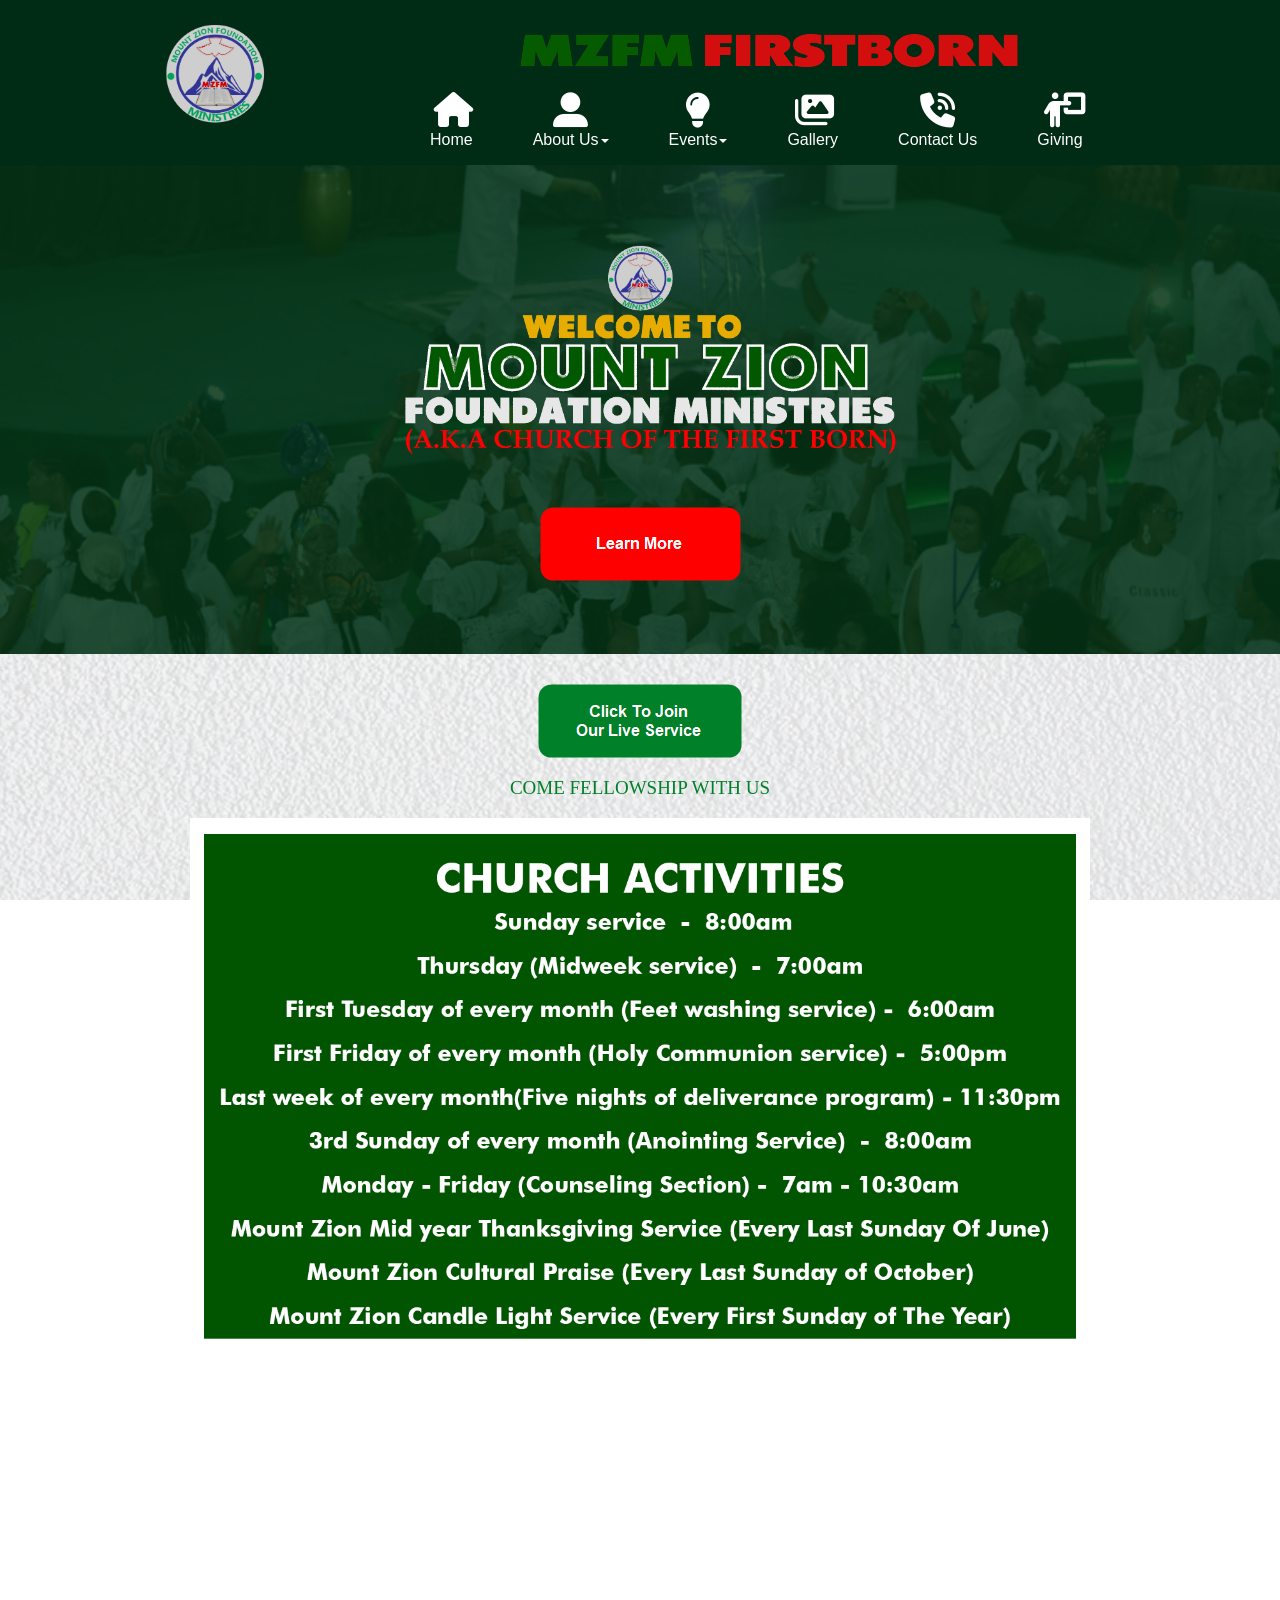
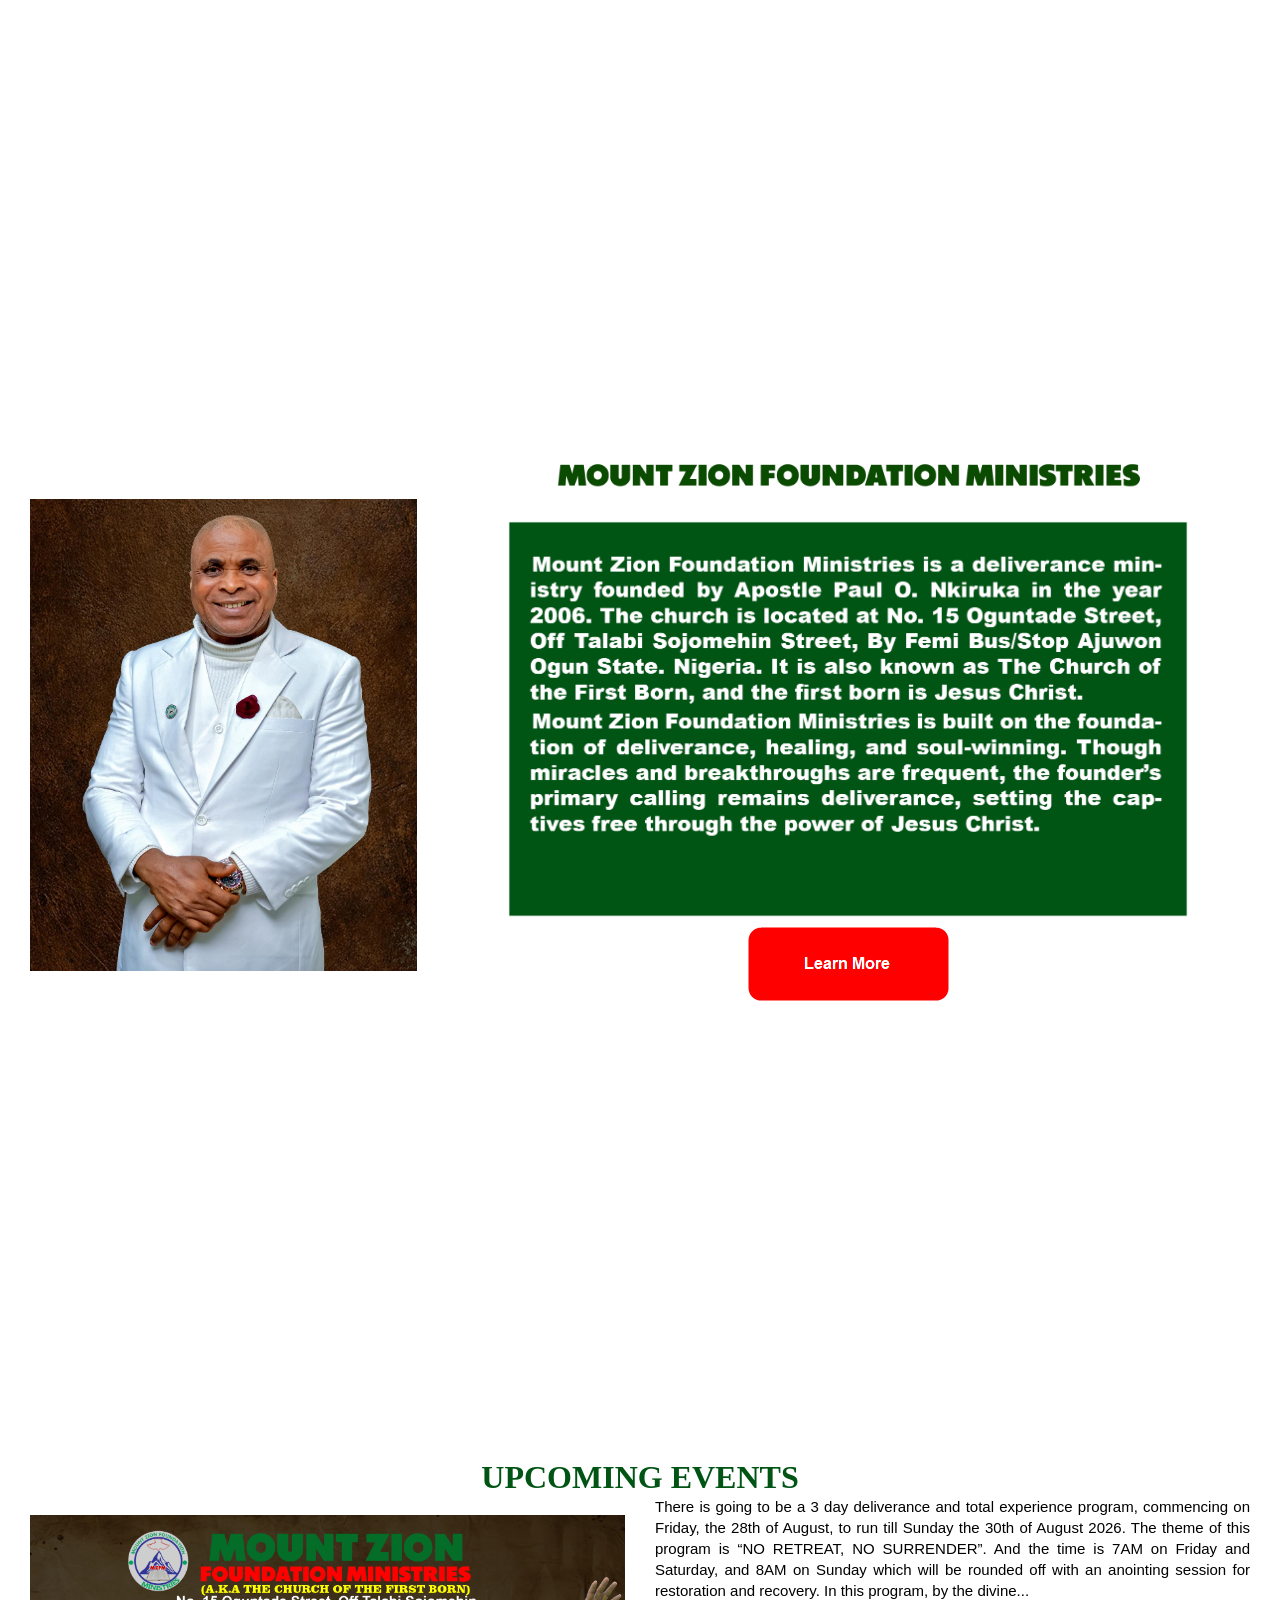
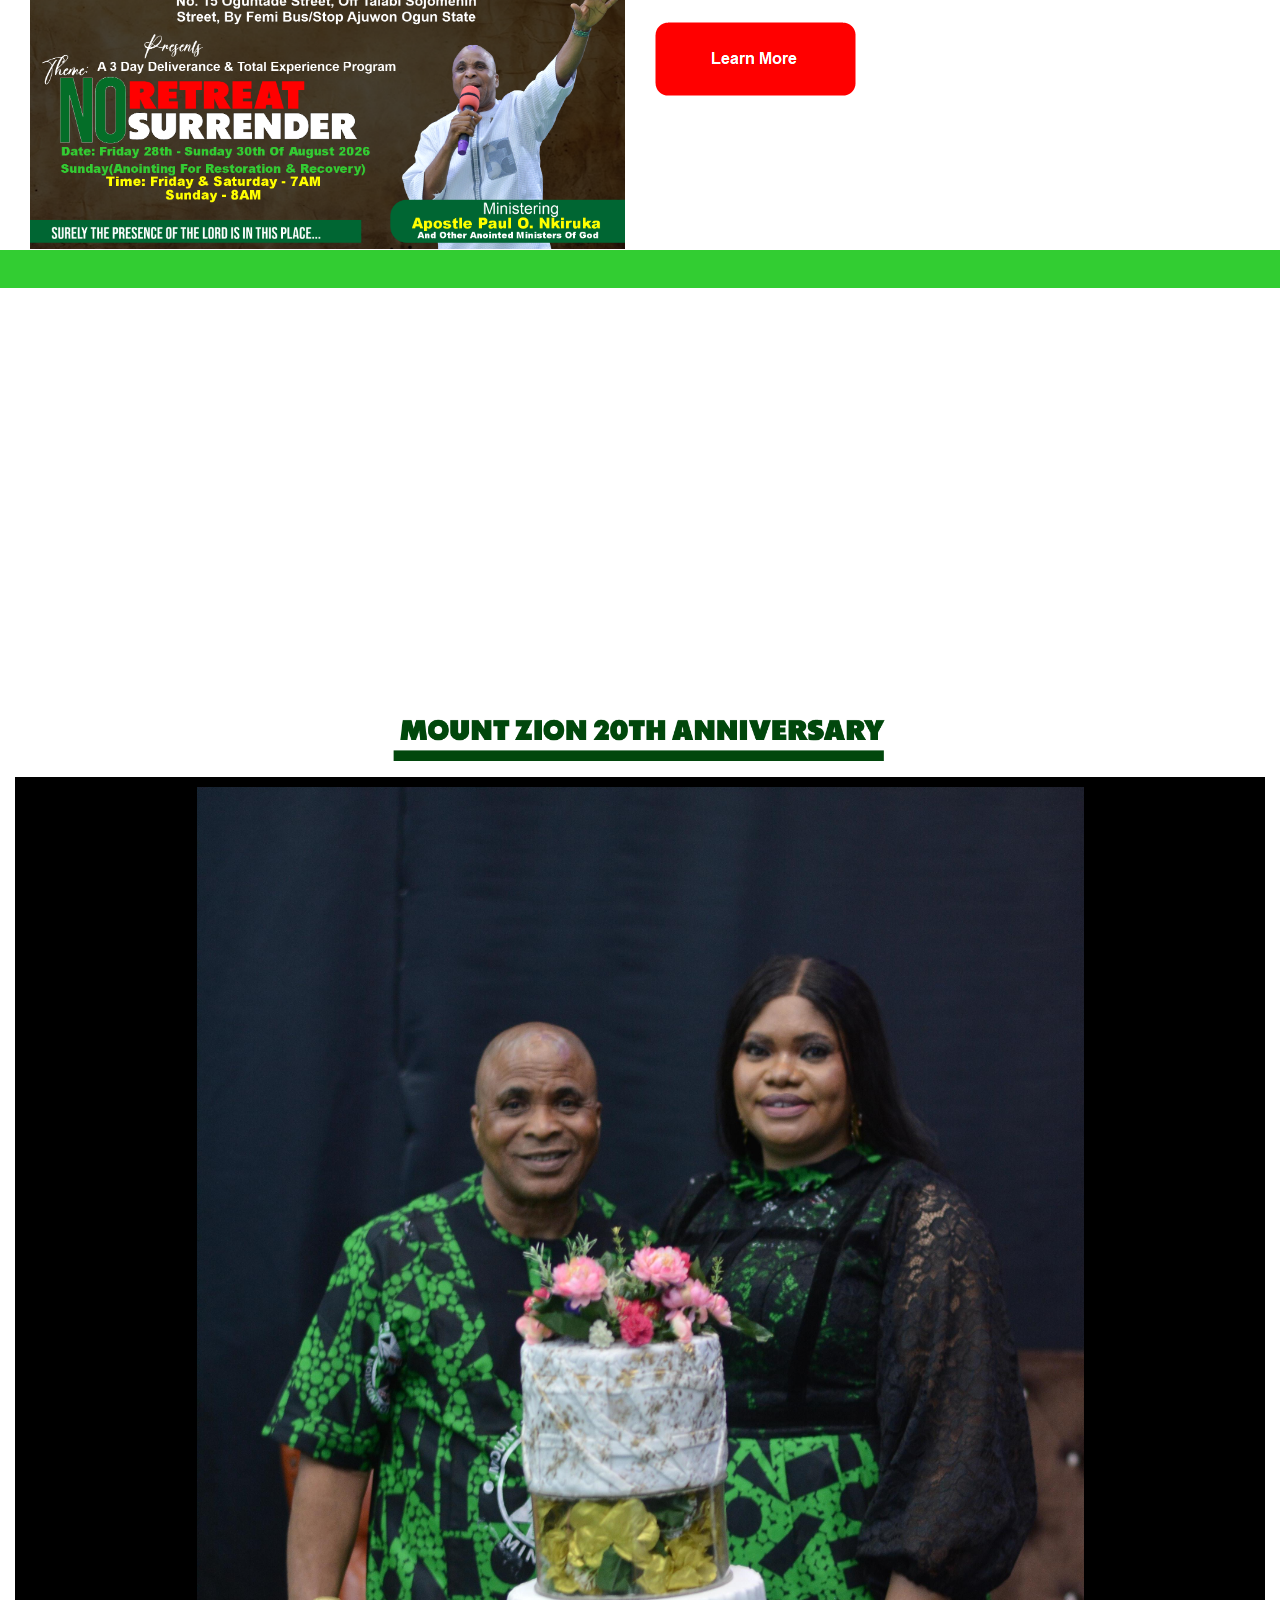
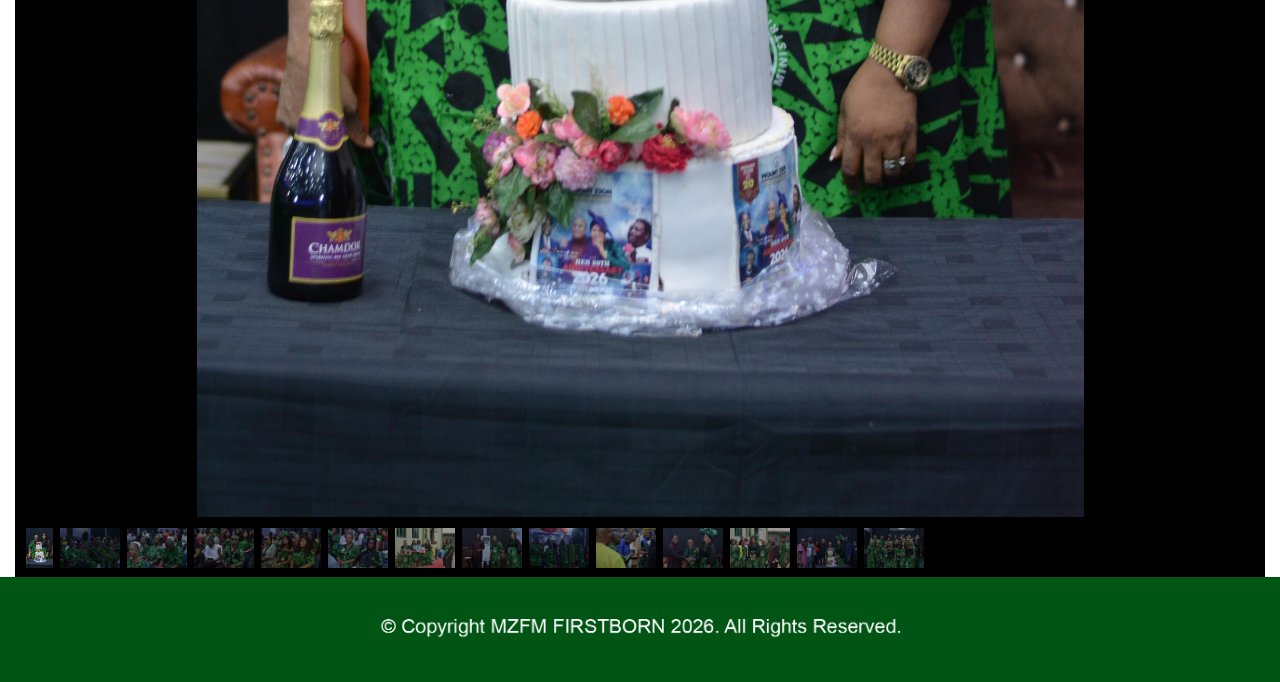
==== index.html @ 016ea7a8 "Update index.html" ====
<!doctype html>
<html>
<head>
<meta charset="utf-8">
<title>Home</title>
<meta name="generator" content="WYSIWYG Web Builder 20 - https://www.wysiwygwebbuilder.com">
<meta name="viewport" content="width=device-width, initial-scale=1.0">
<link href="fontawesome6.min.css" rel="stylesheet">
<link href="Church_Website_Responsive_Adjusted_55.css" rel="stylesheet">
<link href="index.css" rel="stylesheet">
<script src="jquery-3.7.1.min.js"></script>
<script src="wb.overlay.min.js"></script>
<script src="wb.parallax.min.js"></script>
<link rel="stylesheet" href="galleria/theme/galleria.classic.min.css">
<script src="galleria/galleria-1.5.4.min.js"></script>
<script src="galleria/theme/galleria.classic.min.js"></script>
<script src="wwb20.min.js"></script>
<script>
$(document).ready(function()
{
   $('#wb_Image10').addClass('visibility-hidden');
   $('#Image11').addClass('visibility-hidden');
   $('#Image5').addClass('visibility-hidden');
   $('#Image6').addClass('visibility-hidden');
   $('#OverlayMenu2-overlay').overlay({hideTransition:true});
   $('#OverlayMenu2').on('click', function(e)
   {
      $.overlay.toggle($('#OverlayMenu2-overlay'));
      return false;
   });
   $('#OverlayMenu1-overlay').overlay({hideTransition:true});
   $('#OverlayMenu1').on('click', function(e)
   {
      $.overlay.toggle($('#OverlayMenu1-overlay'));
      return false;
   });
   $('#wb_LayoutGrid17').parallax();
   $('#wb_LayoutGrid6').parallax();
   $('#wb_LayoutGrid7').parallax();
   $('#wb_LayoutGrid14').parallax();
   $("a[href*='#Bookmark1']").click(function(event)
   {
      event.preventDefault();
      $('html, body').stop().animate({ scrollTop: $('#wb_Bookmark1').offset().top }, 600, 'linear');
   });
   function onScrollBookmark1()
   {
      var $obj = $("#wb_Bookmark1");
      if (!$obj.hasClass("in-viewport") && $obj.inViewPort(false))
      {
         $obj.addClass("in-viewport");
         AnimateCss('wb_Image10', 'animate-fade-in-left', 0, 700);
         AnimateCss('Image11', 'animate-fade-in-right', 0, 800);
      }
   }
   onScrollBookmark1();
   $(window).scroll(function(event)
   {
      onScrollBookmark1();
   });
   $("a[href*='#Bookmark2']").click(function(event)
   {
      event.preventDefault();
      $('html, body').stop().animate({ scrollTop: $('#wb_Bookmark2').offset().top }, 600, 'linear');
   });
   function onScrollBookmark2()
   {
      var $obj = $("#wb_Bookmark2");
      if (!$obj.hasClass("in-viewport") && $obj.inViewPort(false))
      {
         $obj.addClass("in-viewport");
         AnimateCss('Image5', 'animate-fade-in-left', 0, 700);
         AnimateCss('Image6', 'animate-fade-in-right', 0, 800);
      }
   }
   onScrollBookmark2();
   $(window).scroll(function(event)
   {
      onScrollBookmark2();
   });
   $("a[data-rel='PhotoGallery1']").attr('rel', 'PhotoGallery1');
   $('#wb_PhotoGallery1 img').attr('title', '');$('#wb_PhotoGallery1').galleria({height:1.12});
});
</script>
</head>
<body>
<div id="PageHeader1">
<div id="PageHeader1_Container">
<div id="wb_Image1">
<a href="./index.html"><img src="images/Mount ZIon Logo.png" id="Image1" alt="" width="74" height="75"></a></div>
<div id="wb_Image2">
<a href="./index.html"><img src="images/Logo TEXT 333.png" id="Image2" alt="" width="538" height="124"></a></div>
<div id="wb_ResponsiveMenu1">
<label class="toggle" for="ResponsiveMenu1-submenu" id="ResponsiveMenu1-title"><span id="ResponsiveMenu1-icon"><span>&nbsp;</span><span>&nbsp;</span><span>&nbsp;</span></span></label>
<input type="checkbox" id="ResponsiveMenu1-submenu">
<ul class="ResponsiveMenu1" id="ResponsiveMenu1" role="menu">
<li role="menuitem"><a href="./index.html" class="nav-link"><i class="fa fa-home"></i><br>Home</a></li>
<li role="menuitem">
<label for="ResponsiveMenu1-submenu-0" class="toggle"><i class="fa fa-user-large"></i>About&nbsp;Us<span class="arrow-down"></span></label>
<a href="./About-Us.html" class="nav-link"><i class="fa fa-user-large"></i><br>About&nbsp;Us<span class="arrow-down"></span></a>
<input type="checkbox" id="ResponsiveMenu1-submenu-0">
<ul role="menu">
<li role="menuitem"><a href="./About-Us.html" class="nav-link">About&nbsp;Us</a></li>
<li role="menuitem"><a href="./Testimonies.html" class="nav-link">Testimonies</a></li>
</ul>
</li>
<li role="menuitem">
<label for="ResponsiveMenu1-submenu-1" class="toggle"><i class="fa fa-lightbulb"></i>Events<span class="arrow-down"></span></label>
<a href="./Events.html" class="nav-link"><i class="fa fa-lightbulb"></i><br>Events<span class="arrow-down"></span></a>
<input type="checkbox" id="ResponsiveMenu1-submenu-1">
<ul role="menu">
<li role="menuitem"><a href="./Events.html" class="nav-link">Events</a></li>
<li role="menuitem"><a href="./Video-Events.html" title="Live Events" class="nav-link">Live&nbsp;events</a></li>
<li role="menuitem"><a href="./Previous-Events.html" class="nav-link">Previous&nbsp;Events</a></li>
<li role="menuitem"><a href="./Daily-Nuggets.html" class="nav-link">Daily&nbsp;Nuggets</a></li>
</ul>
</li>
<li role="menuitem"><a href="./Gallery.html" class="nav-link"><i class="fa fa-images"></i><br>Gallery</a></li>
<li role="menuitem"><a href="./Contact-Us.html" class="nav-link"><i class="fa fa-phone-volume"></i><br>Contact&nbsp;Us</a></li>
<li role="menuitem"><a href="./Giving.html" class="nav-link"><i class="fa fa-person-chalkboard"></i><br>Giving</a></li>
</ul>
</div>
<div id="wb_OverlayMenu1">
<a href="#" id="OverlayMenu1">
<span class="line"></span>
<span class="line"></span>
<span class="line"></span>
</a>
</div>
<div id="wb_OverlayMenu2">
<a href="#" id="OverlayMenu2">
<span class="line"></span>
<span class="line"></span>
<span class="line"></span>
</a>
</div>
</div>
</div>

<div id="wb_LayoutGrid17">
<div id="LayoutGrid17">
<div class="row">
<div class="col-1">
<div class="col-1-padding">
<div id="wb_LayoutGrid4">
<div id="LayoutGrid4">
<div class="row">
<div class="col-1">
<div id="wb_Text20">
<span style="color:#000000;font-family:Arial;font-size:16px;"><br><br><br><br></span>
</div>
<div id="wb_Text1">
<span style="color:#000000;font-family:Arial;font-size:16px;"><br></span>
</div>
<div id="wb_Image12">
<img src="images/Website Intro.gif" id="Image12" alt="" width="964" height="542">
</div>
<div id="wb_Text15">
<span style="color:#000000;font-family:Arial;font-size:16px;"><br></span>
</div>
<div id="wb_Shape1">
<a href="./About-Us.html"><img src="images/img0001.png" id="Shape1" alt="" width="201" height="74"></a>
</div>
<div id="wb_Text2">
<span style="color:#000000;font-family:Arial;font-size:16px;"><br></span>
</div>
<div id="wb_Text3">
<span style="color:#000000;font-family:Arial;font-size:16px;"><br></span>
</div>
</div>
</div>
</div>
</div>
</div>
</div>
</div>
</div>
</div>
<div id="wb_LayoutGrid6">
<div id="LayoutGrid6-overlay"></div>
<div id="LayoutGrid6">
<div class="row">
<div class="col-1">
<div id="wb_Shape3">
<a href="./Video-Events.html"><img src="images/img0002.png" id="Shape3" alt="" width="204" height="74"></a>
</div>
<div id="wb_Text5">
<span style="color:#000000;font-family:Arial;font-size:16px;"><br></span>
</div>
<div id="wb_Text7">
<span style="color:#008029;font-family:'Arial Black';font-size:19px;">COME FELLOWSHIP WITH US </span>
</div>
<div id="wb_Text4">
<span style="color:#000000;font-family:Arial;font-size:16px;"><br></span>
</div>
<div id="wb_Image13">
<img src="images/Church Activities Image Update.png" id="Image13" alt="" width="994" height="590">
</div>
<div id="wb_Text19">
<span style="color:#000000;font-family:Arial;font-size:16px;"><br></span>
</div>
<!-- WEEKLY PRAYERS! -->
<div id="Html1">
<iframe width="315" height="576" src="https://www.youtube.com/embed/JrRjoQXyfzM" title="WEEKLY PRAYER 17TH AUGUST 2026" frameborder="0" allow="accelerometer; autoplay; clipboard-write; encrypted-media; gyroscope; picture-in-picture; web-share" referrerpolicy="strict-origin-when-cross-origin" allowfullscreen></iframe><div id="wb_Text18">
<span style="color:#000000;font-family:Arial;font-size:16px;"><br></span>
</div>
</div>
</div>
</div>
</div>
<div id="wb_LayoutGrid15">
<div id="LayoutGrid15">
<div class="row">
<div class="col-1">
<div id="wb_Bookmark2">
<div id="Bookmark2"></div>

</div>
<div id="wb_LayoutGrid5">
<div id="LayoutGrid5">
<div class="row">
<div class="col-1">
<div id="wb_Text14">
<span style="color:#000000;font-family:Arial;font-size:16px;"><br><br><br></span>
</div>
<div id="wb_Image14">
<img src="images/22jp9pdwg2.jpg" id="Image14" alt="" width="301" height="367">
</div>
</div>
<div class="col-2">
<div id="wb_Image7">
<img src="images/MZFM Text.png" id="Image7" alt="" width="632" height="72">
</div>
<div id="wb_Image15">
<img src="images/ABBBB.png" id="Image15" alt="" width="632" height="375">
</div>
<div id="wb_Shape2">
<a href="./About-Us.html" target="_blank"><img src="images/img0003.png" id="Shape2" alt="" width="201" height="74"></a>
</div>
</div>
</div>
</div>
</div>
</div>
</div>
</div>
</div>
<div id="wb_LayoutGrid7">
<div id="LayoutGrid7">
<div class="row">
<div class="col-1">
<div id="wb_Text12">
<span style="color:#000000;font-family:Arial;font-size:16px;"><br><br><br><br><br><br><br><br><br><br><br><br><br><br><br><br><br><br><br><br><br></span>
</div>
</div>
</div>
</div>
</div>
<div id="wb_LayoutGrid13">
<div id="LayoutGrid13">
<div class="row">
<div class="col-1">
<div id="wb_Text11">
<span style="color:#005414;font-family:Arial;font-size:32px;"><strong><br></strong></span><span style="color:#005414;font-family:'Arial Black';font-size:32px;"><strong>UPCOMING EVENTS</strong></span><span style="color:#005414;font-family:Arial;font-size:32px;"><strong><br></strong></span>
</div>
<div id="wb_Bookmark1">
<div id="Bookmark1"></div>

</div>
<div id="wb_LayoutGrid12">
<div id="LayoutGrid12">
<div class="row">
<div class="col-1">
<div id="wb_Text10">
<span style="color:#000000;font-family:Arial;font-size:16px;"><br></span>
</div>
<div id="wb_Image10">
<img src="images/No Retreat No Surrender Program.png" id="Image10" alt="" width="467" height="263">
</div>
</div>
<div class="col-2">
<div id="wb_Text9">
&nbsp;
</div>
<div id="wb_Text17">
<span style="color:#000000;font-family:Arial;font-size:15px;line-height:21px;">There is going to be a 3 day deliverance and total experience program, commencing on Friday, the 28th of August, to run till Sunday the 30th of August 2026. The theme of this program is “NO RETREAT, NO SURRENDER”. And the time is 7AM on Friday and Saturday, and 8AM on Sunday which will be rounded off with an anointing session for restoration and recovery. In this program, by the divine... <br> <br></span>
</div>
<div id="wb_Shape4">
<a href="./Events.html" target="_blank"><img src="images/img0004.png" id="Shape4" alt="" width="201" height="74"></a>
</div>
<div id="wb_Text8">
&nbsp;
</div>
<div id="wb_Text6">
<span style="color:#000000;font-family:Arial;font-size:16px;"><br><br></span>
</div>
</div>
</div>
</div>
</div>
</div>
</div>
</div>
</div>
<div id="wb_LayoutGrid16">
<div id="LayoutGrid16">
<div class="row">
<div class="col-1">
<div id="wb_Text16">
&nbsp;
</div>
<div id="wb_Text21">
&nbsp;
</div>
</div>
</div>
</div>
</div>
<div id="wb_LayoutGrid1">
<div id="LayoutGrid1">
<div class="row">
<div class="col-1">
<div id="wb_Text23">
<span style="color:#000000;font-family:Arial;font-size:16px;"><br><br></span>
</div>
<!--<div id="wb_Image3">
<img src="images/Anointing Service for August.jpg" id="Image3" alt="" width="994" height="1290">
</div>
<div id="wb_Text22">
<span style="background-color:#FFFFFF;color:#000000;font-family:Arial;font-size:20px;line-height:30px;"><br>Join Us this Sunday by 8am for our anointing service for the month of August. While coming, bring a bottle of olive oil and other items you may want to consecrate . As you fellowship with us, may God grant you a dumbfounding testimony in Jesus' name Amen! Remain blessed.<br><br></span>
</div>-->
</div>
</div>
</div>
</div>
<div id="wb_LayoutGrid14">
<div id="LayoutGrid14">
<div class="row">
<div class="col-1">
<div id="wb_Text13">
<span style="color:#000000;font-family:Arial;font-size:16px;"><br><br><br><br><br><br><br><br><br><br><br><br><br><br><br><br><br><br><br><br><br><br></span>
</div>
</div>
</div>
</div>
</div>
<div id="wb_LayoutGrid8">
<div id="LayoutGrid8">
<div class="row">
<div class="col-1">
<div id="wb_Image8">
<img src="images/20TH Anni Text Head.png" id="Image8" alt="" width="994" height="138">
</div>
</div>
</div>
</div>
</div>
<div id="wb_LayoutGrid9">
<div id="LayoutGrid9">
<div class="row">
<div class="col-1">
<div id="wb_PhotoGallery1">
<div id="PhotoGallery1">
<div class="thumbnails">
<div class="thumbnail">
<a href="images/DSC_1077.JPG" data-rel=""><img alt="" src="images/DSC_1077.JPG" class="image" width="325" height="217"></a>
</div>
<div class="thumbnail">
<a href="images/DSC_0017.JPG" data-rel=""><img alt="" src="images/DSC_0017.JPG" class="image" width="325" height="217"></a>
</div>
<div class="thumbnail">
<a href="images/DSC_0024.JPG" data-rel=""><img alt="" src="images/DSC_0024.JPG" class="image" width="325" height="217"></a>
</div>
<div class="clearfix visible-col3"></div>
<div class="thumbnail">
<a href="images/DSC_0029.JPG" data-rel=""><img alt="" src="images/DSC_0029.JPG" class="image" width="325" height="217"></a>
</div>
<div class="thumbnail">
<a href="images/DSC_0033.JPG" data-rel=""><img alt="" src="images/DSC_0033.JPG" class="image" width="325" height="217"></a>
</div>
<div class="thumbnail">
<a href="images/DSC_0052.JPG" data-rel=""><img alt="" src="images/DSC_0052.JPG" class="image" width="325" height="217"></a>
</div>
<div class="clearfix visible-col3"></div>
<div class="thumbnail">
<a href="images/DSC_0069.JPG" data-rel=""><img alt="" src="images/DSC_0069.JPG" class="image" width="325" height="217"></a>
</div>
<div class="thumbnail">
<a href="images/DSC_0339.JPG" data-rel=""><img alt="" src="images/DSC_0339.JPG" class="image" width="325" height="217"></a>
</div>
<div class="thumbnail">
<a href="images/DSC_0539.JPG" data-rel=""><img alt="" src="images/DSC_0539.JPG" class="image" width="325" height="217"></a>
</div>
<div class="clearfix visible-col3"></div>
<div class="thumbnail">
<a href="images/DSC_0764.JPG" data-rel=""><img alt="" src="images/DSC_0764.JPG" class="image" width="325" height="217"></a>
</div>
<div class="thumbnail">
<a href="images/DSC_0992.JPG" data-rel=""><img alt="" src="images/DSC_0992.JPG" class="image" width="325" height="217"></a>
</div>
<div class="thumbnail">
<a href="images/DSC_1016.JPG" data-rel=""><img alt="" src="images/DSC_1016.JPG" class="image" width="325" height="217"></a>
</div>
<div class="clearfix visible-col3"></div>
<div class="thumbnail">
<a href="images/DSC_1054.JPG" data-rel=""><img alt="" src="images/DSC_1054.JPG" class="image" width="325" height="217"></a>
</div>
<div class="thumbnail">
<a href="images/DSC_1071.JPG" data-rel=""><img alt="" src="images/DSC_1071.JPG" class="image" width="325" height="217"></a>
</div>
<div class="clearfix visible-col3"></div>
</div>
</div>
</div>
</div>
</div>
</div>
</div>
<div id="wb_LayoutGrid10">
<div id="LayoutGrid10">
<div class="row">
<div class="col-1">
<div id="wb_Image9">
<img src="images/copyright.png" id="Image9" alt="" width="994" height="82">
</div>
</div>
</div>
</div>
</div>
<div id="OverlayMenu2-overlay">
<div class="OverlayMenu2">
<ul class="drilldown-menu" role="menu">
<li><a role="menuitem" href="./index.html" class="OverlayMenu2-effect">Home</a></li>
<li><a role="menuitem" href="./About-Us.html" title="About Us" class="OverlayMenu2-effect">About&nbsp;Us</a></li>
<li><a role="menuitem" href="./Testimonies.html" title="Testimonies" class="OverlayMenu2-effect">Testimonies</a></li>
<li><a role="menuitem" href="./Events.html" title="Events" class="OverlayMenu2-effect">Events</a></li>
<li><a role="menuitem" href="./Video-Events.html" title="Live Events" class="OverlayMenu2-effect">Live&nbsp;Events</a></li>
<li><a role="menuitem" href="./Previous-Events.html" title="Previous Events" class="OverlayMenu2-effect">Previous&nbsp;Events</a></li>
<li><a role="menuitem" href="./Daily-Nuggets.html" title="Daily Nuggets" class="OverlayMenu2-effect">Daily&nbsp;Nuggets</a></li>
<li><a role="menuitem" href="./Gallery.html" title="Gallery" class="OverlayMenu2-effect">Gallery</a></li>
<li><a role="menuitem" href="./Contact-Us.html" title="Contact Us" class="OverlayMenu2-effect">Contact&nbsp;Us</a></li>
<li><a role="menuitem" href="./Giving.html" title="Giving" class="OverlayMenu2-effect">Giving</a></li>
   </ul>
</div>
<a class="close-button" id="OverlayMenu2-close" href="#" role="button" aria-hidden="true"><span></span></a>
</div>
<div id="OverlayMenu1-overlay">
<div class="OverlayMenu1">
<ul class="drilldown-menu" role="menu">
<li><a role="menuitem" href="./index.html" class="OverlayMenu1-effect">Home</a></li>
<li><a role="menuitem" href="./About-Us.html" title="About Us" class="OverlayMenu1-effect">About&nbsp;Us</a></li>
<li><a role="menuitem" href="./Testimonies.html" title="Testimonies" class="OverlayMenu1-effect">Testimonies</a></li>
<li><a role="menuitem" href="./Events.html" title="Events" class="OverlayMenu1-effect">Events</a></li>
<li><a role="menuitem" href="./Video-Events.html" title="Live Events" class="OverlayMenu1-effect">Live&nbsp;Events</a></li>
<li><a role="menuitem" href="./Previous-Events.html" title="Previous Events" class="OverlayMenu1-effect">Previous&nbsp;Events</a></li>
<li><a role="menuitem" href="./Daily-Nuggets.html" title="Daily Nuggets" class="OverlayMenu1-effect">Daily&nbsp;Nuggets</a></li>
<li><a role="menuitem" href="./Gallery.html" title="Gallery" class="OverlayMenu1-effect">Gallery</a></li>
<li><a role="menuitem" href="./Contact-Us.html" title="Contact Us" class="OverlayMenu1-effect">Contact&nbsp;Us</a></li>
<li><a role="menuitem" href="./Giving.html" title="Giving" class="OverlayMenu1-effect">Giving</a></li>
   </ul>
</div>
<a class="close-button" id="OverlayMenu1-close" href="#" role="button" aria-hidden="true"><span></span></a>
</div>
</body>
</html>
---- Church_Website_Responsive_Adjusted_55.css ----
@keyframes animate-fade-in-left
{
   0% { transform: translate(-100px,0px) rotate(0deg) ; opacity: 0;  }
   100% { transform: translate(0px,0px) rotate(0deg) ; opacity: 1;  }
}
@keyframes animate-fade-in-right
{
   0% { transform: translate(100px,0px) rotate(0deg) ; opacity: 0;  }
   100% { transform: translate(0px,0px) rotate(0deg) ; opacity: 1;  }
}
@keyframes animate-fade-in-up
{
   0% { transform: translate(0px,100px) rotate(0deg) ; opacity: 0;  }
   100% { transform: translate(0px,0px) rotate(0deg) ; opacity: 1;  }
}
h1, .h1
{
   font-family: Arial;
   font-weight: bold;
   font-size: 32px;
   text-decoration: none;
   color: #000000;
   --color: #000000;
   background-color: transparent;
   margin: 0 0 0 0;
   padding: 0 0 0 0;
   display: inline-block;
}
h2, .h2
{
   font-family: Arial;
   font-weight: bold;
   font-size: 27px;
   text-decoration: none;
   color: #000000;
   --color: #000000;
   background-color: transparent;
   margin: 0 0 0 0;
   padding: 0 0 0 0;
   display: inline-block;
}
h3, .h3
{
   font-family: Arial;
   font-weight: bold;
   font-size: 24px;
   text-decoration: none;
   color: #000000;
   --color: #000000;
   background-color: transparent;
   margin: 0 0 0 0;
   padding: 0 0 0 0;
   display: inline-block;
}
h4, .h4
{
   font-family: Arial;
   font-weight: bold;
   font-size: 21px;
   font-style: italic;
   text-decoration: none;
   color: #000000;
   --color: #000000;
   background-color: transparent;
   margin: 0 0 0 0;
   padding: 0 0 0 0;
   display: inline-block;
}
h5, .h5
{
   font-family: Arial;
   font-weight: bold;
   font-size: 19px;
   text-decoration: none;
   color: #000000;
   --color: #000000;
   background-color: transparent;
   margin: 0 0 0 0;
   padding: 0 0 0 0;
   display: inline-block;
}
h6, .h6
{
   font-family: Arial;
   font-weight: bold;
   font-size: 16px;
   text-decoration: none;
   color: #000000;
   --color: #000000;
   background-color: transparent;
   margin: 0 0 0 0;
   padding: 0 0 0 0;
   display: inline-block;
}
.CustomStyle
{
   font-family: "Courier New";
   font-weight: bold;
   font-size: 16px;
   text-decoration: none;
   color: #2E74B5;
   --color: #2E74B5;
   background-color: transparent;
}
@media only screen and (min-width: 1024px)
{
}
@media only screen and (min-width: 1024px) and (max-width: 1023px)
{
}
@media only screen and (min-width: 480px) and (max-width: 1023px)
{
}
@media only screen and (max-width: 479px)
{
}
---- index.css ----
body
{
   background-color: #FFFFFF;
   color: #000000;
   font-family: Arial;
   font-weight: normal;
   font-size: 16px;
   line-height: 1.1875;
   margin: 0;
   padding: 0;
}
.visibility-hidden
{
   visibility: hidden;
}
#PageHeader1
{
   background-color: #002B15;
   background-image: none;
   border-radius: 0px;
   box-sizing: border-box;
}
#wb_Image1
{
   vertical-align: top;
}
#Image1
{
   border: 0px solid #000000;
   border-radius: 0px;
   box-sizing: border-box;
   padding: 0;
   margin: 0;
   left: 0;
   top: 0;
   width: 100%;
   height: 100%;
}
#wb_Image2
{
   vertical-align: top;
}
#Image2
{
   border: 0px solid #000000;
   border-radius: 0px;
   box-sizing: border-box;
   padding: 0;
   margin: 0;
   left: 0;
   top: 0;
   width: 100%;
   height: 100%;
}
#wb_ResponsiveMenu1
{
   display: block;
   font-family: Arial;
   font-weight: normal;
   text-align: left;
   width: 100%;
}
#ResponsiveMenu1
{
   background-color: rgba(13,110,253,0.00);
   height: 84px;
}
#wb_ResponsiveMenu1 ul
{
   list-style: none;
   margin: 0;
   padding: 0;
   position: relative;
}
#wb_ResponsiveMenu1 ul:after
{
   clear: both;
   content: "";
   display: block;
}
#wb_ResponsiveMenu1 ul li
{
   border-radius: 0;
   display: list-item;
   float: left;
   list-style: none;
   z-index: 9999;
}
#wb_ResponsiveMenu1 ul li i
{
   font-size: 35px;
   width: 35px;
   margin-bottom: 2px;
}
#wb_ResponsiveMenu1 ul li a
{
   background-color: rgba(13,110,253,0.00);
   color: #FFFFFF;
   font-family: Arial;
   font-weight: normal;
   font-size: 16px;
   font-style: normal;
   text-decoration: none;
   text-transform: none;
   padding: 15px 30px 15px 30px;
   text-align: center;
}
#wb_ResponsiveMenu1 > ul > li > a 
{
   height: 54px;
}
.ResponsiveMenu1 a 
{
   display: block;
}
#wb_ResponsiveMenu1 li:hover > a, #wb_ResponsiveMenu1 li .active
{
   background-color: rgba(0,43,21,0.00);
   color: #FFFF00;
}
#wb_ResponsiveMenu1 ul ul
{
   display: none;
   position: absolute;
   top: 84px;
}
#wb_ResponsiveMenu1 ul li:hover > ul
{
   display: list-item;
}
#wb_ResponsiveMenu1 ul ul li 
{
   float: none;
   position: relative;
   width: 219px;
}
#wb_ResponsiveMenu1 ul ul li a
{
   background-color: #002B15;
   border: 0px solid #0D6EFD;
   color: #FFFFFF;
}
#wb_ResponsiveMenu1 ul ul li:hover > a, #wb_ResponsiveMenu1 ul ul li .active
{
   background-color: #002B15;
   color: #FFFF00;
}
#wb_ResponsiveMenu1 ul ul li i 
{
   margin-right: 11px;
   vertical-align: middle;
}
#wb_ResponsiveMenu1 ul ul li a 
{
   padding-top: 15px;
   padding-right: 20px;
   padding-bottom: 15px;
   text-align: left;
   vertical-align: middle;
}
#wb_ResponsiveMenu1 ul ul ul li 
{
   left: 219px;
   position: relative;
   top: -84px;
}
#wb_ResponsiveMenu1 .arrow-down 
{
   display: inline-block;
   width: 0;
   height: 0;
   margin-left: 2px;
   vertical-align: middle;
   border-top: 4px solid #FFFFFF;
   border-right: 4px solid transparent;
   border-left: 4px solid transparent;
   border-bottom: 0 dotted;
}
#wb_ResponsiveMenu1 .arrow-left 
{
   display: inline-block;
   width: 0;
   height: 0;
   margin-left: 2px;
   vertical-align: middle;
   border-left: 4px solid #FFFFFF;
   border-top: 4px solid transparent;
   border-bottom: 4px solid transparent;
   border-right: 0 dotted;
}
#wb_ResponsiveMenu1 li:hover > a .arrow-down, #wb_ResponsiveMenu1 li .active .arrow-down
{ 
   border-top-color: #FFFF00;
}
#wb_ResponsiveMenu1 ul ul li:hover > a .arrow-left, #wb_ResponsiveMenu1 ul ul li .active .arrow-left
{ 
   border-left-color: #FFFF00;
}
#wb_ResponsiveMenu1 .toggle,[id^=ResponsiveMenu1-submenu]
{
   display: none;
}
@media all and (max-width:800px) 
{
#wb_ResponsiveMenu1
{
   margin: 0;
   text-align: left;
}
#wb_ResponsiveMenu1 ul li a, #wb_ResponsiveMenu1 .toggle
{
   font-size: 16px;
   font-weight: normal;
   font-style: normal;
   text-decoration: none;
   text-transform: none;
   padding: 15px 20px 15px 20px;
}
#wb_ResponsiveMenu1 .toggle + a
{
   display: none !important;
}
.ResponsiveMenu1 
{
   display: none;
   z-index: 9999;
}
#ResponsiveMenu1 
{
   background-color: transparent;
}
#wb_ResponsiveMenu1 > ul > li > a 
{
   height: auto !important;
   margin: 0;
}
#wb_ResponsiveMenu1 .toggle 
{
   display: block;
   background-color: rgba(13,110,253,0.00);
   color: #FFFFFF;
   padding: 0 20px 0 20px;
   line-height: 65px;
   text-decoration: none;
   border: none;
}
#wb_ResponsiveMenu1 .toggle:hover
{
   background-color: rgba(0,43,21,0.00);
   color: #FFFF00;
}
[id^=ResponsiveMenu1-submenu]:checked + ul 
{
   display: block !important;
}
#ResponsiveMenu1-title
{
   height: 84px !important;
   line-height: 84px !important;
   text-align: right;
}
#wb_ResponsiveMenu1 ul li 
{
   display: block;
   width: 100% !important;
   text-align: center;
}
#wb_ResponsiveMenu1 ul ul .toggle,
#wb_ResponsiveMenu1 ul ul a 
{
   padding: 0 40px;
}
#wb_ResponsiveMenu1 a:hover,
#wb_ResponsiveMenu1 ul ul ul a 
{
   background-color: #002B15;
   color: #FFFFFF;
}
#wb_ResponsiveMenu1 ul li ul li .toggle,
#wb_ResponsiveMenu1 ul ul a 
{
   background-color: #002B15;
   color: #FFFFFF;
}
#wb_ResponsiveMenu1 ul ul ul a 
{
   padding: 15px 20px 15px 60px;
}
#wb_ResponsiveMenu1 ul li a 
{
   text-align: center;
}
#wb_ResponsiveMenu1 ul li a br 
{
   display: none;
}
#wb_ResponsiveMenu1 ul li i 
{
   margin-right: 11px;
}
#wb_ResponsiveMenu1 ul ul 
{
   float: none;
   position: static;
}
#wb_ResponsiveMenu1 ul ul li:hover > ul,
#wb_ResponsiveMenu1 ul li:hover > ul 
{
   display: none;
}
#wb_ResponsiveMenu1 ul ul li 
{
   display: block;
   width: 100%;
}
#wb_ResponsiveMenu1 ul ul ul li 
{
   position: static;
}
#ResponsiveMenu1-icon 
{
   display: block;
   position: absolute;
   left: 30px;
   top: 30px;
   user-select: none;
}
#ResponsiveMenu1-icon span 
{
   display: block;
   margin-top: 4px;
   height: 2px;
   background-color: #FFFFFF;
   color: #FFFFFF;
   width: 24px;
}
#wb_ResponsiveMenu1 ul li ul li .toggle:hover
{
   background-color: #002B15;
   color: #FFFF00;
}
#wb_ResponsiveMenu1 .toggle .arrow-down 
{
   border-top-color: #FFFFFF;
}
#wb_ResponsiveMenu1 .toggle:hover .arrow-down, #wb_ResponsiveMenu1 li .active .arrow-down
{
   border-top-color: #FFFF00;
}
#wb_ResponsiveMenu1 ul li ul li .toggle .arrow-down 
{
   border-top-color: #FFFFFF;
}
#wb_ResponsiveMenu1 ul li ul li .toggle:hover .arrow-down, #wb_ResponsiveMenu1 ul li ul li .active .arrow-down
{
   border-top-color: #FFFF00;
}
}
#wb_OverlayMenu2
{
   margin: 0;
}
#OverlayMenu2
{
   background-color: #0D6EFD;
   background-image: none;
   border: 0px solid #0D6EFD;
   border-radius: 0px;
   cursor: pointer;
   user-select: none;
}
#OverlayMenu2:hover
{
   background-color: #0B5ED7;
   background-image: none;
   border-color: #0A58CA;
}
#OverlayMenu2
{
   display: block;
   width: 118px;
   height: 90px;
   position: absolute;
   overflow: hidden;
}
#OverlayMenu2 .line
{
   width: 25px;
   border-radius: 2px;
   height: 5px;
   background: #FFFFFF;
   display: block;
   margin: 5px auto;
   transition: all 500ms linear;
}
#OverlayMenu2 .line:first-child
{
   margin-top: 32px;
}
#OverlayMenu2-close
{
   background: transparent;
   font-size: 10px;
   height: 2.8em; 
   outline: none;
   position: absolute;
   right: 10px;
   text-align: left;
   top: 10px;
   width: 3em; 
}
#OverlayMenu2-close:before, #OverlayMenu2-close:after
{
   background: #FFFFFF;
   content: "";
   display: block;
   height: 0.6em;
   left: 0;
   opacity: 1;
   position: absolute;
   top: 0;
   width: 100%;
}
#OverlayMenu2-close span
{
   background: #FFFFFF;
   height: 0.6em;
   margin-top: -0.3em;
   position: absolute;
   top: 50%;
   transform-origin: 50% 50%;
   width: 100%;
}
#OverlayMenu2-close span::after
{
   background: #FFFFFF;
   content: "";
   display: block;
   height: 0.6em;
   position: absolute;
   transform-origin: 50% 50%;
   width: 100%;
}
#OverlayMenu2-close:before
{
   margin-top: -0.3em;
   opacity: 0;
   top: 50%;
}
#OverlayMenu2-close:after
{
   bottom: 50%;
   opacity: 0;
}
#OverlayMenu2-close span
{
   background: #FFFFFF;
   transform: rotate(-45deg);
}
#OverlayMenu2-close span:after
{
   background: #FFFFFF;
   transform: rotate(-90deg);
}
#OverlayMenu2-overlay
{
   display: flex;
   align-items: center;
   justify-content: center;
   height: 100%;
   left: 0;
   overflow-y: auto;
   position: fixed;
   top: 0;
   width: 100%;
   z-index: -1;
   background-color: rgba(13,110,253,0.87);
}
#OverlayMenu2-overlay ul
{
   font-family: Arial;
   font-weight: normal;
   font-style: normal;
   font-size: 19px;
   text-decoration: none;
   text-transform: none;
   list-style: none;
   margin: 0;
   padding: 0;
}
.OverlayMenu2
{
   display: flex;
   justify-content: center;
   align-items: center;
   flex-direction: row;
   width: 100%;
   max-width: 970px;
}
.OverlayMenu2 a
{
   text-decoration: none;
}
.OverlayMenu2 ul
{
   list-style: none;
   padding: 0;
   text-align: center;
}
.OverlayMenu2 li
{
   position: relative;
}
.OverlayMenu2 li a
{
   display: block;
   position: relative;
   padding: 10px 15px 10px 15px;
   color: #FFFFFF;
   outline: none;
}
.OverlayMenu2 li a:hover
{
   color: #FFFFFF;
   background-color: #0B5ED7;
}
#OverlayMenu2-overlay
{
   visibility: hidden;
   width: 0;
   left: 50%;
   transform: translateX(-50%);
   transition: width 400ms 0.3s, visibility 0s 700ms;
}
#OverlayMenu2-overlay.show
{
   visibility: visible;
   width: 100%;
   transition: width 400ms;
}
#OverlayMenu2-overlay .OverlayMenu2
{
   opacity: 0;
   transition: opacity 0.3s 400ms;
}
#OverlayMenu2-overlay.show .OverlayMenu2
{
   opacity: 1;
   transition-delay: 400ms;
}
#OverlayMenu2-overlay.hide .OverlayMenu2
{
   transition-delay: 0s;
}
#OverlayMenu2-overlay .overlay-icon
{
   margin: 0 10px 0 0 ;
}
#OverlayMenu2-social
{
   padding: 40px 0 0 0;
}
#OverlayMenu2-social .social-icon 
{
   border-radius: 50%;
   background-color: #FFFFFF;
   color: #0D6EFD;
   display: inline-block;
   font-size: 19px;
   margin: 0 .5em;
   padding: 7px;
   transition: all .2s linear 0s;
   width: 19px;
}
#OverlayMenu2-social .social-icon:hover 
{
   background-color: #FFFFFF;
   color: #0B5ED7;
}
.OverlayMenu2-effect
{
   transition: all 500ms linear;
}
#wb_OverlayMenu1
{
   margin: 0;
}
#OverlayMenu1
{
   background-color: #0D6EFD;
   background-image: none;
   border: 0px solid #0D6EFD;
   border-radius: 0px;
   cursor: pointer;
   user-select: none;
}
#OverlayMenu1:hover
{
   background-color: #0B5ED7;
   background-image: none;
   border-color: #0A58CA;
}
#OverlayMenu1
{
   display: block;
   width: 118px;
   height: 90px;
   position: absolute;
   overflow: hidden;
}
#OverlayMenu1 .line
{
   width: 25px;
   border-radius: 2px;
   height: 5px;
   background: #FFFFFF;
   display: block;
   margin: 5px auto;
   transition: all 500ms linear;
}
#OverlayMenu1 .line:first-child
{
   margin-top: 32px;
}
#OverlayMenu1-close
{
   background: transparent;
   font-size: 10px;
   height: 2.8em; 
   outline: none;
   position: absolute;
   right: 10px;
   text-align: left;
   top: 10px;
   width: 3em; 
}
#OverlayMenu1-close:before, #OverlayMenu1-close:after
{
   background: #FFFFFF;
   content: "";
   display: block;
   height: 0.6em;
   left: 0;
   opacity: 1;
   position: absolute;
   top: 0;
   width: 100%;
}
#OverlayMenu1-close span
{
   background: #FFFFFF;
   height: 0.6em;
   margin-top: -0.3em;
   position: absolute;
   top: 50%;
   transform-origin: 50% 50%;
   width: 100%;
}
#OverlayMenu1-close span::after
{
   background: #FFFFFF;
   content: "";
   display: block;
   height: 0.6em;
   position: absolute;
   transform-origin: 50% 50%;
   width: 100%;
}
#OverlayMenu1-close:before
{
   margin-top: -0.3em;
   opacity: 0;
   top: 50%;
}
#OverlayMenu1-close:after
{
   bottom: 50%;
   opacity: 0;
}
#OverlayMenu1-close span
{
   background: #FFFFFF;
   transform: rotate(-45deg);
}
#OverlayMenu1-close span:after
{
   background: #FFFFFF;
   transform: rotate(-90deg);
}
#OverlayMenu1-overlay
{
   display: flex;
   align-items: center;
   justify-content: center;
   height: 100%;
   left: 0;
   overflow-y: auto;
   position: fixed;
   top: 0;
   width: 100%;
   z-index: -1;
   background-color: rgba(13,110,253,0.87);
}
#OverlayMenu1-overlay ul
{
   font-family: Arial;
   font-weight: normal;
   font-style: normal;
   font-size: 19px;
   text-decoration: none;
   text-transform: none;
   list-style: none;
   margin: 0;
   padding: 0;
}
.OverlayMenu1
{
   display: flex;
   justify-content: center;
   align-items: center;
   flex-direction: row;
   width: 100%;
   max-width: 970px;
}
.OverlayMenu1 a
{
   text-decoration: none;
}
.OverlayMenu1 ul
{
   list-style: none;
   padding: 0;
   text-align: center;
}
.OverlayMenu1 li
{
   position: relative;
}
.OverlayMenu1 li a
{
   display: block;
   position: relative;
   padding: 10px 15px 10px 15px;
   color: #FFFFFF;
   outline: none;
}
.OverlayMenu1 li a:hover
{
   color: #FFFFFF;
   background-color: #0B5ED7;
}
#OverlayMenu1-overlay
{
   visibility: hidden;
   width: 0;
   left: 50%;
   transform: translateX(-50%);
   transition: width 400ms 0.3s, visibility 0s 700ms;
}
#OverlayMenu1-overlay.show
{
   visibility: visible;
   width: 100%;
   transition: width 400ms;
}
#OverlayMenu1-overlay .OverlayMenu1
{
   opacity: 0;
   transition: opacity 0.3s 400ms;
}
#OverlayMenu1-overlay.show .OverlayMenu1
{
   opacity: 1;
   transition-delay: 400ms;
}
#OverlayMenu1-overlay.hide .OverlayMenu1
{
   transition-delay: 0s;
}
#OverlayMenu1-overlay .overlay-icon
{
   margin: 0 10px 0 0 ;
}
#OverlayMenu1-social
{
   padding: 40px 0 0 0;
}
#OverlayMenu1-social .social-icon 
{
   border-radius: 50%;
   background-color: #FFFFFF;
   color: #0D6EFD;
   display: inline-block;
   font-size: 19px;
   margin: 0 .5em;
   padding: 7px;
   transition: all .2s linear 0s;
   width: 19px;
}
#OverlayMenu1-social .social-icon:hover 
{
   background-color: #FFFFFF;
   color: #0B5ED7;
}
.OverlayMenu1-effect
{
   transition: all 500ms linear;
}
#wb_LayoutGrid17
{
   clear: both;
   position: relative;
   table-layout: fixed;
   display: table;
   text-align: center;
   width: 100%;
   background-color: transparent;
   background-image: url('images/BG Image.png');
   background-repeat: repeat;
   background-position: left top;
   background-attachment: fixed;
   background-position: 50% 0;
   background-size: cover;
   border: 0px solid #DEE2E6;
   border-radius: 0px;
   box-sizing: border-box;
   margin: 0;
}
#LayoutGrid17
{
   box-sizing: border-box;
   padding: 0 15px 0 15px;
   margin-right: auto;
   margin-left: auto;
}
#LayoutGrid17 > .row
{
   margin-right: -15px;
   margin-left: -15px;
}
#LayoutGrid17 > .row > .col-1
{
   box-sizing: border-box;
   font-size: 0;
   min-height: 1px;
   padding-right: 15px;
   padding-left: 15px;
   position: relative;
}
#LayoutGrid17 > .row > .col-1
{
   float: left;
}
#LayoutGrid17 > .row > .col-1
{
   background-color: transparent;
   background-image: none;
   border: 0px solid #FFFFFF;
   border-radius: 0px;
   width: 100%;
   text-align: center;
}
#LayoutGrid17 > .row > .col-1 > .col-1-padding
{
   box-sizing: border-box;
   width: 100%;
   padding: 15px 0 15px 0;
}
#LayoutGrid17:before,
#LayoutGrid17:after,
#LayoutGrid17 .row:before,
#LayoutGrid17 .row:after
{
   display: table;
   content: " ";
}
#LayoutGrid17:after,
#LayoutGrid17 .row:after
{
   clear: both;
}
@media (max-width: 480px)
{
#LayoutGrid17 > .row > .col-1
{
   float: none;
   width: 100% !important;
}
}
#wb_LayoutGrid4
{
   clear: both;
   position: relative;
   table-layout: fixed;
   display: table;
   text-align: center;
   width: 100%;
   background-color: transparent;
   background-image: none;
   border: 0px solid #DEE2E6;
   border-radius: 0px;
   box-sizing: border-box;
   margin: 0;
}
#LayoutGrid4
{
   box-sizing: border-box;
   padding: 40px 15px 20px 15px;
   margin-right: auto;
   margin-left: auto;
}
#LayoutGrid4 > .row
{
   margin-right: -15px;
   margin-left: -15px;
}
#LayoutGrid4 > .row > .col-1
{
   box-sizing: border-box;
   font-size: 0;
   min-height: 1px;
   padding-right: 15px;
   padding-left: 15px;
   position: relative;
}
#LayoutGrid4 > .row > .col-1
{
   float: left;
}
#LayoutGrid4 > .row > .col-1
{
   background-color: transparent;
   background-image: none;
   border: 0px solid #FFFFFF;
   border-radius: 0px;
   width: 100%;
   text-align: center;
}
#LayoutGrid4:before,
#LayoutGrid4:after,
#LayoutGrid4 .row:before,
#LayoutGrid4 .row:after
{
   display: table;
   content: " ";
}
#LayoutGrid4:after,
#LayoutGrid4 .row:after
{
   clear: both;
}
@media (max-width: 480px)
{
#LayoutGrid4 > .row > .col-1
{
   float: none;
   width: 100% !important;
}
}
#wb_Image12
{
   margin: 0;
   vertical-align: top;
}
#Image12
{
   border: 0px solid #000000;
   border-radius: 0px;
   box-sizing: border-box;
   padding: 0;
   display: block;
   width: 100%;
   height: auto;
   max-width: 600px;
   margin-left: auto;
   margin-right: auto;
   vertical-align: top;
}
#Shape1
{
   border-width: 0;
   vertical-align: top;
}
#wb_Shape1
{
   margin: 0;
   animation: animate-fade-in-up 1500ms linear 0ms 1 normal both;
   vertical-align: top;
}
#wb_Text15 
{
   background-color: transparent;
   background-image: none;
   border: 0px solid #000000;
   border-radius: 0px;
   padding: 0;
   margin: 0;
   text-align: left;
}
#wb_Text15 div
{
   text-align: left;
}
#wb_Text15
{
   display: block;
   margin: 0;
   box-sizing: border-box;
   width: 100%;
}
#wb_Text2 
{
   background-color: transparent;
   background-image: none;
   border: 0px solid #000000;
   border-radius: 0px;
   padding: 0;
   margin: 0;
   text-align: left;
}
#wb_Text2 div
{
   text-align: left;
}
#wb_Text2
{
   display: block;
   margin: 0;
   box-sizing: border-box;
   width: 100%;
}
#wb_Text3 
{
   background-color: transparent;
   background-image: none;
   border: 0px solid #000000;
   border-radius: 0px;
   padding: 0;
   margin: 0;
   text-align: left;
}
#wb_Text3 div
{
   text-align: left;
}
#wb_Text3
{
   display: block;
   margin: 0;
   box-sizing: border-box;
   width: 100%;
}
#wb_LayoutGrid6
{
   clear: both;
   position: relative;
   table-layout: fixed;
   display: table;
   text-align: center;
   width: 100%;
   background-color: transparent;
   background-image: url('images/Concrete.png');
   background-repeat: repeat;
   background-position: left top;
   background-attachment: fixed;
   background-position: 50% 0;
   background-size: cover;
   border: 0px solid #DEE2E6;
   border-radius: 0px;
   box-sizing: border-box;
   margin: 0;
}
#LayoutGrid6
{
   box-sizing: border-box;
   padding: 30px 15px 30px 15px;
   margin-right: auto;
   margin-left: auto;
}
#LayoutGrid6 > .row
{
   margin-right: -15px;
   margin-left: -15px;
}
#LayoutGrid6 > .row > .col-1
{
   box-sizing: border-box;
   font-size: 0;
   min-height: 1px;
   padding-right: 15px;
   padding-left: 15px;
   position: relative;
}
#LayoutGrid6 > .row > .col-1
{
   float: left;
}
#LayoutGrid6 > .row > .col-1
{
   background-color: transparent;
   background-image: none;
   border: 0px solid #FFFFFF;
   border-radius: 0px;
   width: 100%;
   text-align: center;
}
#LayoutGrid6:before,
#LayoutGrid6:after,
#LayoutGrid6 .row:before,
#LayoutGrid6 .row:after
{
   display: table;
   content: " ";
}
#LayoutGrid6:after,
#LayoutGrid6 .row:after
{
   clear: both;
}
@media (max-width: 480px)
{
#LayoutGrid6 > .row > .col-1
{
   float: none;
   width: 100% !important;
}
}
#LayoutGrid6-overlay
{
   position: absolute;
   top: 0;
   right: 0;
   bottom: 0;
   left: 0;
   border-radius: 0px;
   background-color: #FFFFFF;
   opacity: 0.6;
}
#Shape3
{
   border-width: 0;
   vertical-align: top;
}
#wb_Shape3
{
   margin: 0;
   vertical-align: top;
}
#wb_Text5 
{
   background-color: transparent;
   background-image: none;
   border: 0px solid #000000;
   border-radius: 0px;
   padding: 0;
   margin: 0;
   text-align: left;
}
#wb_Text5 div
{
   text-align: left;
}
#wb_Text5
{
   display: block;
   margin: 0;
   box-sizing: border-box;
   width: 100%;
}
#wb_Text7 
{
   background-color: transparent;
   background-image: none;
   border: 0px solid #000000;
   border-radius: 0px;
   padding: 0;
   margin: 0;
   text-align: center;
}
#wb_Text7 div
{
   text-align: center;
}
#wb_Text7
{
   display: block;
   margin: 0;
   box-sizing: border-box;
   width: 100%;
}
#wb_Image13
{
   margin: 0;
   vertical-align: top;
}
#Image13
{
   border: 0px solid #000000;
   border-radius: 0px;
   box-sizing: border-box;
   padding: 0;
   display: block;
   width: 100%;
   height: auto;
   max-width: 900px;
   margin-left: auto;
   margin-right: auto;
   vertical-align: top;
}
#wb_Text4 
{
   background-color: transparent;
   background-image: none;
   border: 0px solid #000000;
   border-radius: 0px;
   padding: 0;
   margin: 0;
   text-align: left;
}
#wb_Text4 div
{
   text-align: left;
}
#wb_Text4
{
   display: block;
   margin: 0;
   box-sizing: border-box;
   width: 100%;
}
#wb_Image14
{
   margin: 0;
   vertical-align: top;
}
#Image14
{
   border: 0px solid #000000;
   border-radius: 0px;
   box-sizing: border-box;
   padding: 0;
   display: block;
   width: 100%;
   height: auto;
   max-width: 800px;
   margin-left: auto;
   margin-right: auto;
   vertical-align: top;
}
#wb_LayoutGrid5
{
   clear: both;
   position: relative;
   table-layout: fixed;
   display: table;
   text-align: center;
   width: 100%;
   background-color: #FFFFFF;
   background-image: none;
   border: 0px solid #DEE2E6;
   border-radius: 0px;
   box-sizing: border-box;
   margin: 0;
}
#LayoutGrid5
{
   box-sizing: border-box;
   padding: 50px 15px 20px 15px;
   margin-right: auto;
   margin-left: auto;
}
#LayoutGrid5 > .row
{
   margin-right: -15px;
   margin-left: -15px;
}
#LayoutGrid5 > .row > .col-1, #LayoutGrid5 > .row > .col-2
{
   box-sizing: border-box;
   font-size: 0;
   min-height: 1px;
   padding-right: 15px;
   padding-left: 15px;
   position: relative;
}
#LayoutGrid5 > .row > .col-1, #LayoutGrid5 > .row > .col-2
{
   float: left;
}
#LayoutGrid5 > .row > .col-1
{
   background-color: transparent;
   background-image: none;
   border: 0px solid #FFFFFF;
   border-radius: 0px;
   width: 33.33333333%;
   text-align: center;
}
#LayoutGrid5 > .row > .col-2
{
   background-color: transparent;
   background-image: none;
   border: 0px solid #FFFFFF;
   border-radius: 0px;
   width: 66.66666667%;
   text-align: center;
}
#LayoutGrid5:before,
#LayoutGrid5:after,
#LayoutGrid5 .row:before,
#LayoutGrid5 .row:after
{
   display: table;
   content: " ";
}
#LayoutGrid5:after,
#LayoutGrid5 .row:after
{
   clear: both;
}
@media (max-width: 480px)
{
#LayoutGrid5 > .row > .col-1, #LayoutGrid5 > .row > .col-2
{
   float: none;
   width: 100% !important;
}
}
#wb_LayoutGrid15
{
   clear: both;
   position: relative;
   table-layout: fixed;
   display: table;
   text-align: center;
   width: 100%;
   background-color: #FFFFFF;
   background-image: none;
   border: 0px solid #DEE2E6;
   border-radius: 0px;
   box-sizing: border-box;
   margin: 0;
}
#LayoutGrid15
{
   box-sizing: border-box;
   padding: 0 15px 0 15px;
   margin-right: auto;
   margin-left: auto;
}
#LayoutGrid15 > .row
{
   margin-right: -15px;
   margin-left: -15px;
}
#LayoutGrid15 > .row > .col-1
{
   box-sizing: border-box;
   font-size: 0;
   min-height: 1px;
   padding-right: 15px;
   padding-left: 15px;
   position: relative;
}
#LayoutGrid15 > .row > .col-1
{
   float: left;
}
#LayoutGrid15 > .row > .col-1
{
   background-color: transparent;
   background-image: none;
   border: 0px solid #FFFFFF;
   border-radius: 0px;
   width: 100%;
   text-align: left;
}
#LayoutGrid15:before,
#LayoutGrid15:after,
#LayoutGrid15 .row:before,
#LayoutGrid15 .row:after
{
   display: table;
   content: " ";
}
#LayoutGrid15:after,
#LayoutGrid15 .row:after
{
   clear: both;
}
@media (max-width: 480px)
{
#LayoutGrid15 > .row > .col-1
{
   float: none;
   width: 100% !important;
}
}
#Shape2
{
   border-width: 0;
   vertical-align: top;
}
#wb_Shape2
{
   margin: 0;
   animation: animate-fade-in-up 1500ms linear 0ms 1 normal both;
   vertical-align: top;
}
#wb_LayoutGrid7
{
   clear: both;
   position: relative;
   table-layout: fixed;
   display: table;
   text-align: center;
   width: 100%;
   background-color: transparent;
   background-image: url('images/DSC_0265.JPG');
   background-repeat: repeat;
   background-position: left top;
   background-attachment: fixed;
   background-position: 50% 0;
   background-size: cover;
   border: 0px solid #DEE2E6;
   border-radius: 0px;
   box-sizing: border-box;
   margin: 0;
}
#LayoutGrid7
{
   box-sizing: border-box;
   padding: 0 15px 0 15px;
   margin-right: auto;
   margin-left: auto;
}
#LayoutGrid7 > .row
{
   margin-right: -15px;
   margin-left: -15px;
}
#LayoutGrid7 > .row > .col-1
{
   box-sizing: border-box;
   font-size: 0;
   min-height: 1px;
   padding-right: 15px;
   padding-left: 15px;
   position: relative;
}
#LayoutGrid7 > .row > .col-1
{
   float: left;
}
#LayoutGrid7 > .row > .col-1
{
   background-color: transparent;
   background-image: none;
   border: 0px solid #FFFFFF;
   border-radius: 0px;
   width: 100%;
   text-align: left;
}
#LayoutGrid7:before,
#LayoutGrid7:after,
#LayoutGrid7 .row:before,
#LayoutGrid7 .row:after
{
   display: table;
   content: " ";
}
#LayoutGrid7:after,
#LayoutGrid7 .row:after
{
   clear: both;
}
@media (max-width: 480px)
{
#LayoutGrid7 > .row > .col-1
{
   float: none;
   width: 100% !important;
}
}
#wb_LayoutGrid13
{
   clear: both;
   position: relative;
   table-layout: fixed;
   display: table;
   text-align: center;
   width: 100%;
   background-color: #FFFFFF;
   background-image: none;
   border: 0px solid #DEE2E6;
   border-radius: 0px;
   box-sizing: border-box;
   margin: 0;
}
#LayoutGrid13
{
   box-sizing: border-box;
   padding: 0 15px 0 15px;
   margin-right: auto;
   margin-left: auto;
}
#LayoutGrid13 > .row
{
   margin-right: -15px;
   margin-left: -15px;
}
#LayoutGrid13 > .row > .col-1
{
   box-sizing: border-box;
   font-size: 0;
   min-height: 1px;
   padding-right: 15px;
   padding-left: 15px;
   position: relative;
}
#LayoutGrid13 > .row > .col-1
{
   float: left;
}
#LayoutGrid13 > .row > .col-1
{
   background-color: transparent;
   background-image: none;
   border: 0px solid #FFFFFF;
   border-radius: 0px;
   width: 100%;
   text-align: left;
}
#LayoutGrid13:before,
#LayoutGrid13:after,
#LayoutGrid13 .row:before,
#LayoutGrid13 .row:after
{
   display: table;
   content: " ";
}
#LayoutGrid13:after,
#LayoutGrid13 .row:after
{
   clear: both;
}
@media (max-width: 480px)
{
#LayoutGrid13 > .row > .col-1
{
   float: none;
   width: 100% !important;
}
}
#wb_Text12 
{
   background-color: transparent;
   background-image: none;
   border: 0px solid #000000;
   border-radius: 0px;
   padding: 0;
   margin: 0;
   text-align: left;
}
#wb_Text12 div
{
   text-align: left;
}
#wb_Text12
{
   display: block;
   margin: 0;
   box-sizing: border-box;
   width: 100%;
}
#wb_Image15
{
   margin: 0;
   vertical-align: top;
}
#Image15
{
   border: 0px solid #000000;
   border-radius: 0px;
   box-sizing: border-box;
   padding: 0;
   display: block;
   width: 100%;
   height: auto;
   max-width: 700px;
   margin-left: auto;
   margin-right: auto;
   vertical-align: top;
}
#wb_Image7
{
   margin: 0;
   vertical-align: top;
}
#Image7
{
   border: 0px solid #000000;
   border-radius: 0px;
   box-sizing: border-box;
   padding: 0;
   display: block;
   width: 100%;
   height: auto;
   max-width: 600px;
   margin-left: auto;
   margin-right: auto;
   vertical-align: top;
}
#wb_LayoutGrid16
{
   clear: both;
   position: relative;
   table-layout: fixed;
   display: table;
   text-align: center;
   width: 100%;
   background-color: #FFFFFF;
   background-image: none;
   border: 0px solid #DEE2E6;
   border-radius: 0px;
   box-sizing: border-box;
   margin: 0;
}
#LayoutGrid16
{
   box-sizing: border-box;
   padding: 0 15px 0 15px;
   margin-right: auto;
   margin-left: auto;
}
#LayoutGrid16 > .row
{
   margin-right: -15px;
   margin-left: -15px;
}
#LayoutGrid16 > .row > .col-1
{
   box-sizing: border-box;
   font-size: 0;
   min-height: 1px;
   padding-right: 15px;
   padding-left: 15px;
   position: relative;
}
#LayoutGrid16 > .row > .col-1
{
   float: left;
}
#LayoutGrid16 > .row > .col-1
{
   background-color: transparent;
   background-image: none;
   border: 0px solid #FFFFFF;
   border-radius: 0px;
   width: 100%;
   text-align: left;
}
#LayoutGrid16:before,
#LayoutGrid16:after,
#LayoutGrid16 .row:before,
#LayoutGrid16 .row:after
{
   display: table;
   content: " ";
}
#LayoutGrid16:after,
#LayoutGrid16 .row:after
{
   clear: both;
}
@media (max-width: 480px)
{
#LayoutGrid16 > .row > .col-1
{
   float: none;
   width: 100% !important;
}
}
#wb_LayoutGrid1
{
   clear: both;
   position: relative;
   table-layout: fixed;
   display: table;
   text-align: center;
   width: 100%;
   background-color: #FFFFFF;
   background-image: none;
   border: 0px solid #DEE2E6;
   border-radius: 0px;
   box-sizing: border-box;
   margin: 0;
}
#LayoutGrid1
{
   box-sizing: border-box;
   padding: 0 15px 0 15px;
   margin-right: auto;
   margin-left: auto;
}
#LayoutGrid1 > .row
{
   margin-right: -15px;
   margin-left: -15px;
}
#LayoutGrid1 > .row > .col-1
{
   box-sizing: border-box;
   font-size: 0;
   min-height: 1px;
   padding-right: 15px;
   padding-left: 15px;
   position: relative;
}
#LayoutGrid1 > .row > .col-1
{
   float: left;
}
#LayoutGrid1 > .row > .col-1
{
   background-color: transparent;
   background-image: none;
   border: 0px solid #FFFFFF;
   border-radius: 0px;
   width: 100%;
   text-align: left;
}
#LayoutGrid1:before,
#LayoutGrid1:after,
#LayoutGrid1 .row:before,
#LayoutGrid1 .row:after
{
   display: table;
   content: " ";
}
#LayoutGrid1:after,
#LayoutGrid1 .row:after
{
   clear: both;
}
@media (max-width: 480px)
{
#LayoutGrid1 > .row > .col-1
{
   float: none;
   width: 100% !important;
}
}
#wb_LayoutGrid14
{
   clear: both;
   position: relative;
   table-layout: fixed;
   display: table;
   text-align: center;
   width: 100%;
   background-color: transparent;
   background-image: url('images/Contact Us Background.png');
   background-repeat: repeat;
   background-position: left top;
   background-attachment: fixed;
   background-position: 50% 0;
   background-size: cover;
   border: 0px solid #DEE2E6;
   border-radius: 0px;
   box-sizing: border-box;
   margin: 0;
}
#LayoutGrid14
{
   box-sizing: border-box;
   padding: 0 15px 0 15px;
   margin-right: auto;
   margin-left: auto;
   max-width: 800px;
}
#LayoutGrid14 > .row
{
   margin-right: -15px;
   margin-left: -15px;
}
#LayoutGrid14 > .row > .col-1
{
   box-sizing: border-box;
   font-size: 0;
   min-height: 1px;
   padding-right: 15px;
   padding-left: 15px;
   position: relative;
}
#LayoutGrid14 > .row > .col-1
{
   float: left;
}
#LayoutGrid14 > .row > .col-1
{
   background-color: transparent;
   background-image: none;
   border: 0px solid #FFFFFF;
   border-radius: 0px;
   width: 100%;
   text-align: left;
}
#LayoutGrid14:before,
#LayoutGrid14:after,
#LayoutGrid14 .row:before,
#LayoutGrid14 .row:after
{
   display: table;
   content: " ";
}
#LayoutGrid14:after,
#LayoutGrid14 .row:after
{
   clear: both;
}
@media (max-width: 480px)
{
#LayoutGrid14 > .row > .col-1
{
   float: none;
   width: 100% !important;
}
}
#wb_LayoutGrid8
{
   clear: both;
   position: relative;
   table-layout: fixed;
   display: table;
   text-align: center;
   width: 100%;
   background-color: #FFFFFF;
   background-image: none;
   border: 0px solid #DEE2E6;
   border-radius: 0px;
   box-sizing: border-box;
   margin: 0;
}
#LayoutGrid8
{
   box-sizing: border-box;
   padding: 0 15px 0 15px;
   margin-right: auto;
   margin-left: auto;
}
#LayoutGrid8 > .row
{
   margin-right: -15px;
   margin-left: -15px;
}
#LayoutGrid8 > .row > .col-1
{
   box-sizing: border-box;
   font-size: 0;
   min-height: 1px;
   padding-right: 15px;
   padding-left: 15px;
   position: relative;
}
#LayoutGrid8 > .row > .col-1
{
   float: left;
}
#LayoutGrid8 > .row > .col-1
{
   background-color: transparent;
   background-image: none;
   border: 0px solid #FFFFFF;
   border-radius: 0px;
   width: 100%;
   text-align: center;
}
#LayoutGrid8:before,
#LayoutGrid8:after,
#LayoutGrid8 .row:before,
#LayoutGrid8 .row:after
{
   display: table;
   content: " ";
}
#LayoutGrid8:after,
#LayoutGrid8 .row:after
{
   clear: both;
}
@media (max-width: 480px)
{
#LayoutGrid8 > .row > .col-1
{
   float: none;
   width: 100% !important;
}
}
#wb_Image8
{
   margin: 0;
   vertical-align: top;
}
#Image8
{
   border: 0px solid #000000;
   border-radius: 0px;
   box-sizing: border-box;
   padding: 0;
   display: block;
   width: 100%;
   height: auto;
   max-width: 510px;
   margin-left: auto;
   margin-right: auto;
   vertical-align: top;
}
#wb_LayoutGrid9
{
   clear: both;
   position: relative;
   table-layout: fixed;
   display: table;
   text-align: center;
   width: 100%;
   background-color: #FFFFFF;
   background-image: none;
   border: 0px solid #DEE2E6;
   border-radius: 0px;
   box-sizing: border-box;
   margin: 0;
}
#LayoutGrid9
{
   box-sizing: border-box;
   padding: 0 15px 0 15px;
   margin-right: auto;
   margin-left: auto;
}
#LayoutGrid9 > .row
{
   margin-right: -15px;
   margin-left: -15px;
}
#LayoutGrid9 > .row > .col-1
{
   box-sizing: border-box;
   font-size: 0;
   min-height: 1px;
   padding-right: 15px;
   padding-left: 15px;
   position: relative;
}
#LayoutGrid9 > .row > .col-1
{
   float: left;
}
#LayoutGrid9 > .row > .col-1
{
   background-color: transparent;
   background-image: none;
   border: 0px solid #FFFFFF;
   border-radius: 0px;
   width: 100%;
   text-align: center;
}
#LayoutGrid9:before,
#LayoutGrid9:after,
#LayoutGrid9 .row:before,
#LayoutGrid9 .row:after
{
   display: table;
   content: " ";
}
#LayoutGrid9:after,
#LayoutGrid9 .row:after
{
   clear: both;
}
@media (max-width: 480px)
{
#LayoutGrid9 > .row > .col-1
{
   float: none;
   width: 100% !important;
}
}
#wb_LayoutGrid12
{
   clear: both;
   position: relative;
   table-layout: fixed;
   display: table;
   text-align: center;
   width: 100%;
   background-color: #FFFFFF;
   background-image: none;
   border: 0px solid #DEE2E6;
   border-radius: 0px;
   box-sizing: border-box;
   margin: 0;
}
#LayoutGrid12
{
   box-sizing: border-box;
   padding: 0 15px 0 15px;
   margin-right: auto;
   margin-left: auto;
}
#LayoutGrid12 > .row
{
   margin-right: -15px;
   margin-left: -15px;
}
#LayoutGrid12 > .row > .col-1, #LayoutGrid12 > .row > .col-2
{
   box-sizing: border-box;
   font-size: 0;
   min-height: 1px;
   padding-right: 15px;
   padding-left: 15px;
   position: relative;
}
#LayoutGrid12 > .row > .col-1, #LayoutGrid12 > .row > .col-2
{
   float: left;
}
#LayoutGrid12 > .row > .col-1
{
   background-color: transparent;
   background-image: none;
   border: 0px solid #FFFFFF;
   border-radius: 0px;
   width: 50%;
   text-align: left;
}
#LayoutGrid12 > .row > .col-2
{
   background-color: transparent;
   background-image: none;
   border: 0px solid #FFFFFF;
   border-radius: 0px;
   width: 50%;
   text-align: left;
}
#LayoutGrid12:before,
#LayoutGrid12:after,
#LayoutGrid12 .row:before,
#LayoutGrid12 .row:after
{
   display: table;
   content: " ";
}
#LayoutGrid12:after,
#LayoutGrid12 .row:after
{
   clear: both;
}
@media (max-width: 480px)
{
#LayoutGrid12 > .row > .col-1, #LayoutGrid12 > .row > .col-2
{
   float: none;
   width: 100% !important;
}
}
#wb_Image10
{
   margin: 0;
   vertical-align: top;
}
#Image10
{
   border: 0px solid #000000;
   border-radius: 0px;
   box-sizing: border-box;
   padding: 0;
   display: block;
   width: 100%;
   height: auto;
   max-width: 600px;
   margin-left: auto;
   margin-right: auto;
   vertical-align: top;
}
#Shape4
{
   border-width: 0;
   vertical-align: top;
}
#wb_Shape4
{
   margin: 0;
   animation: animate-fade-in-up 1500ms linear 0ms 1 normal both;
   vertical-align: top;
}
#wb_Text6 
{
   background-color: transparent;
   background-image: none;
   border: 0px solid #000000;
   border-radius: 0px;
   padding: 0;
   margin: 0;
   text-align: left;
}
#wb_Text6 div
{
   text-align: left;
}
#wb_Text6
{
   display: block;
   margin: 0;
   box-sizing: border-box;
   width: 100%;
}
#wb_Text8 
{
   background-color: transparent;
   background-image: none;
   border: 0px solid #000000;
   border-radius: 0px;
   padding: 0;
   margin: 0;
   text-align: left;
}
#wb_Text8 div
{
   text-align: left;
}
#wb_Text8
{
   display: block;
   margin: 0;
   box-sizing: border-box;
   width: 100%;
}
#wb_Text9 
{
   background-color: transparent;
   background-image: none;
   border: 0px solid #000000;
   border-radius: 0px;
   padding: 0;
   margin: 0;
   text-align: left;
}
#wb_Text9 div
{
   text-align: left;
}
#wb_Text9
{
   display: block;
   margin: 0;
   box-sizing: border-box;
   width: 100%;
}
#wb_Text10 
{
   background-color: transparent;
   background-image: none;
   border: 0px solid #000000;
   border-radius: 0px;
   padding: 0;
   margin: 0;
   text-align: left;
}
#wb_Text10 div
{
   text-align: left;
}
#wb_Text10
{
   display: block;
   margin: 0;
   box-sizing: border-box;
   width: 100%;
}
#wb_Text11 
{
   background-color: transparent;
   background-image: none;
   border: 0px solid #000000;
   border-radius: 0px;
   padding: 0;
   margin: 0;
   text-align: center;
}
#wb_Text11 div
{
   text-align: center;
}
#wb_Text11
{
   display: block;
   margin: 0;
   box-sizing: border-box;
   width: 100%;
}
#wb_Text13 
{
   background-color: transparent;
   background-image: none;
   border: 0px solid #000000;
   border-radius: 0px;
   padding: 0;
   margin: 0;
   text-align: left;
}
#wb_Text13 div
{
   text-align: left;
}
#wb_Text13
{
   display: block;
   margin: 0;
   box-sizing: border-box;
   width: 100%;
}
#wb_Text14 
{
   background-color: transparent;
   background-image: none;
   border: 0px solid #000000;
   border-radius: 0px;
   padding: 0;
   margin: 0;
   text-align: left;
}
#wb_Text14 div
{
   text-align: left;
}
#wb_Text14
{
   display: block;
   margin: 0;
   box-sizing: border-box;
   width: 100%;
}
#wb_Text17 
{
   background-color: transparent;
   background-image: none;
   border: 0px solid #000000;
   border-radius: 0px;
   padding: 0;
   margin: 0;
   text-align: justify;
}
#wb_Text17 div
{
   text-align: justify;
}
#wb_Text17
{
   display: block;
   margin: 0;
   box-sizing: border-box;
   width: 100%;
}
#wb_Text18 
{
   background-color: transparent;
   background-image: none;
   border: 0px solid #000000;
   border-radius: 0px;
   padding: 0;
   margin: 0;
   text-align: left;
}
#wb_Text18 div
{
   text-align: left;
}
#wb_Text18
{
   display: block;
   margin: 0;
   box-sizing: border-box;
   width: 100%;
}
#wb_Text19 
{
   background-color: transparent;
   background-image: none;
   border: 0px solid #000000;
   border-radius: 0px;
   padding: 0;
   margin: 0;
   text-align: left;
}
#wb_Text19 div
{
   text-align: left;
}
#wb_Text19
{
   display: block;
   margin: 0;
   box-sizing: border-box;
   width: 100%;
}
#wb_Text16 
{
   background-color: transparent;
   background-image: none;
   border: 0px solid #000000;
   border-radius: 0px;
   padding: 0;
   margin: 0;
   text-align: left;
}
#wb_Text16 div
{
   text-align: left;
}
#wb_Text16
{
   display: block;
   margin: 0;
   box-sizing: border-box;
   width: 100%;
}
#wb_Text21 
{
   background-color: transparent;
   background-image: none;
   border: 0px solid #000000;
   border-radius: 0px;
   padding: 0;
   margin: 0;
   text-align: left;
}
#wb_Text21 div
{
   text-align: left;
}
#wb_Text21
{
   display: block;
   margin: 0;
   box-sizing: border-box;
   width: 100%;
}
#wb_Image9
{
   margin: 0;
   vertical-align: top;
}
#Image9
{
   border: 0px solid #000000;
   border-radius: 0px;
   box-sizing: border-box;
   padding: 0;
   display: block;
   width: 100%;
   height: auto;
   max-width: 550px;
   margin-left: auto;
   margin-right: auto;
   vertical-align: top;
}
#PhotoGallery1
{
   box-sizing: border-box;
   font-size: 0;
   width: 100%;
   height: 100%;
   table-layout: fixed;
   display: table;
   margin: 0;
}
#PhotoGallery1 .thumbnails
{
   margin: 0;
}
#PhotoGallery1 .thumbnail
{
   position: relative;
   min-height: 1px;
   box-sizing: border-box;
   float: left;
   padding: 3px 3px 3px 3px;
   width: 33.33333333%;
   text-align: center;
   vertical-align: top;
}
#PhotoGallery1 .thumbnail img
{
   border: 0px solid #DEE2E6;
   display: block;
   width: 100%;
   height: auto;
   max-width: 100%;
   box-sizing: border-box;
   border-radius: 0px;
}
#PhotoGallery1 .clearfix:before,
#PhotoGallery1 .clearfix:after,
#PhotoGallery1 .thumbnails:before,
#PhotoGallery1 .thumbnails:after
{
   display: table;
   content: " ";
}
#PhotoGallery1 .clearfix:after,
#PhotoGallery1 .thumbnails:after
{
   clear: both;
}
#PhotoGallery1 .visible-col3
{
   display: block;
}
#wb_Text1 
{
   background-color: transparent;
   background-image: none;
   border: 0px solid #000000;
   border-radius: 0px;
   padding: 0;
   margin: 0;
   text-align: left;
}
#wb_Text1 div
{
   text-align: left;
}
#wb_Text1
{
   display: block;
   margin: 0;
   box-sizing: border-box;
   width: 100%;
}
#wb_Text20 
{
   background-color: transparent;
   background-image: none;
   border: 0px solid #000000;
   border-radius: 0px;
   padding: 0;
   margin: 0;
   text-align: left;
}
#wb_Text20 div
{
   text-align: left;
}
#wb_Text20
{
   display: block;
   margin: 0;
   box-sizing: border-box;
   width: 100%;
}
#wb_Image3
{
   margin: 0;
   vertical-align: top;
}
#Image3
{
   border: 0px solid #000000;
   border-radius: 0px;
   box-sizing: border-box;
   padding: 0;
   display: block;
   width: 100%;
   height: auto;
   max-width: 442px;
   margin-left: auto;
   margin-right: auto;
   vertical-align: top;
}
#wb_Text22 
{
   background-color: transparent;
   background-image: none;
   border: 0px solid #000000;
   border-radius: 0px;
   padding: 0;
   margin: 0;
   text-align: left;
}
#wb_Text22 div
{
   text-align: left;
}
#wb_Text22
{
   display: block;
   margin: 0;
   box-sizing: border-box;
   width: 100%;
}
#wb_Text23 
{
   background-color: transparent;
   background-image: none;
   border: 0px solid #000000;
   border-radius: 0px;
   padding: 0;
   margin: 0;
   text-align: left;
}
#wb_Text23 div
{
   text-align: left;
}
#wb_Text23
{
   display: block;
   margin: 0;
   box-sizing: border-box;
   width: 100%;
}
#wb_LayoutGrid10
{
   clear: both;
   position: relative;
   table-layout: fixed;
   display: table;
   text-align: center;
   width: 100%;
   background-color: #005414;
   background-image: none;
   border: 0px solid #DEE2E6;
   border-radius: 0px;
   box-sizing: border-box;
   margin: 0;
}
#LayoutGrid10
{
   box-sizing: border-box;
   padding: 30px 15px 30px 15px;
   margin-right: auto;
   margin-left: auto;
}
#LayoutGrid10 > .row
{
   margin-right: -15px;
   margin-left: -15px;
}
#LayoutGrid10 > .row > .col-1
{
   box-sizing: border-box;
   font-size: 0;
   min-height: 1px;
   padding-right: 15px;
   padding-left: 15px;
   position: relative;
}
#LayoutGrid10 > .row > .col-1
{
   float: left;
}
#LayoutGrid10 > .row > .col-1
{
   background-color: transparent;
   background-image: none;
   border: 0px solid #FFFFFF;
   border-radius: 0px;
   width: 100%;
   text-align: center;
}
#LayoutGrid10:before,
#LayoutGrid10:after,
#LayoutGrid10 .row:before,
#LayoutGrid10 .row:after
{
   display: table;
   content: " ";
}
#LayoutGrid10:after,
#LayoutGrid10 .row:after
{
   clear: both;
}
@media (max-width: 480px)
{
#LayoutGrid10 > .row > .col-1
{
   float: none;
   width: 100% !important;
}
}
#PageHeader1_Container
{
   width: 970px;
   position: relative;
   margin-left: auto;
   margin-right: auto;
   text-align: left;
}
#wb_Shape1
{
   display: inline-block;
   width: 201px;
   height: 74px;
   z-index: 10;
   position: relative;
}
#wb_OverlayMenu2
{
   position: absolute;
   left: 96px;
   top: 218px;
   width: 118px;
   height: 90px;
   z-index: 4;
}
#wb_Shape2
{
   display: inline-block;
   width: 201px;
   height: 74px;
   z-index: 38;
   position: relative;
}
#wb_OverlayMenu1
{
   position: absolute;
   left: 96px;
   top: 218px;
   width: 118px;
   height: 90px;
   z-index: 3;
}
#wb_ResponsiveMenu1
{
   position: absolute;
   left: 134px;
   top: 103px;
   width: 703px;
   height: 84px;
   z-index: 2;
}
#wb_Image1
{
   position: absolute;
   left: 183px;
   top: 28px;
   width: 74px;
   height: 75px;
   z-index: 0;
}
#PageHeader1
{
   position: fixed;
   text-align: center;
   left: 0;
   top: 0;
   right: 0;
   height: 308px;
   z-index: 7777;
}
#wb_Bookmark1
{
   display: block;
   width: 100%;
   z-index: 50;
}
#wb_Bookmark2
{
   display: block;
   width: 100%;
   z-index: 39;
}
#Html1
{
   display: inline-block;
   width: 298px;
   height: 282px;
   z-index: 27;
}
#wb_Shape3
{
   display: inline-block;
   width: 204px;
   height: 74px;
   z-index: 21;
   position: relative;
}
#wb_Image2
{
   position: absolute;
   left: 309px;
   top: 2px;
   width: 538px;
   height: 124px;
   z-index: 1;
}
#wb_Image3
{
   display: block;
   width: 100%;
   height: auto;
   z-index: 55;
}
#wb_PhotoGallery1
{
   display: block;
   width: 100%;
   z-index: 59;
}
#Shape1
{
   width: 201px;
   height: 74px;
}
#Shape2
{
   width: 201px;
   height: 74px;
}
#wb_Image7
{
   display: block;
   width: 100%;
   height: auto;
   z-index: 36;
}
#Shape3
{
   width: 204px;
   height: 74px;
}
#Shape4
{
   width: 201px;
   height: 74px;
}
#wb_Image8
{
   display: block;
   width: 100%;
   height: auto;
   z-index: 58;
}
#wb_Image9
{
   display: block;
   width: 100%;
   height: auto;
   z-index: 67;
}
#wb_Shape4
{
   display: inline-block;
   width: 201px;
   height: 74px;
   z-index: 46;
   position: relative;
}
#Bookmark2
{
   visibility: hidden;
}
#Bookmark1
{
   visibility: hidden;
}
#wb_Image10
{
   display: block;
   width: 100%;
   height: auto;
   z-index: 43;
}
#wb_Image15
{
   display: block;
   width: 100%;
   height: auto;
   z-index: 37;
}
#wb_Image14
{
   display: block;
   width: 100%;
   height: auto;
   z-index: 35;
}
#wb_Image13
{
   display: block;
   width: 100%;
   height: auto;
   z-index: 25;
}
#wb_Image12
{
   display: block;
   width: 100%;
   height: auto;
   z-index: 8;
}
@media only screen and (min-width: 1024px)
{
body
{
   background-color: #FFFFFF;
}
#MasterPage1
{
   left: 0px;
   top: 0px;
   width: 1024px;
   height: 165px;
   visibility: visible;
   display: inline;
}
#PageHeader1
{
   height: 165px;
   visibility: visible;
}
#PageHeader1_Container
{
   width: 1024px;
}
#wb_Image1
{
   left: 35px;
   top: 22px;
   width: 103px;
   height: 105px;
   visibility: visible;
   display: inline;
   margin: 0;
   padding: 0;
}
#wb_Image2
{
   left: 372px;
   top: 0px;
   width: 538px;
   height: 101px;
   visibility: visible;
   display: inline;
   margin: 0;
   padding: 0;
}
#wb_ResponsiveMenu1
{
   left: 272px;
   top: 78px;
   width: 739px;
   height: 84px;
   visibility: visible;
   display: inline;
   margin: 0;
   text-align: left;
}
#wb_OverlayMenu2
{
   left: 1054px;
   top: 46px;
   width: 58px;
   height: 55px;
   visibility: hidden;
   display: none;
   margin: 0;
}
#OverlayMenu2
{
   background-color: rgba(0,84,20,0.00);
   background-image: none;
   border: 0px solid #0D6EFD;
   border-radius: 0px;
   width: 58px;
   height: 55px;
}
#OverlayMenu2:hover
{
   background-color: rgba(0,84,20,0.40);
   background-image: none;
   border-color: #0A58CA;
}
#OverlayMenu2 .line
{
   background: #FFFFFF;
}
#OverlayMenu2 .line
{
   top: 12px;
}
#OverlayMenu2 .line:first-child
{
   margin-top: 15px;
}
#OverlayMenu2-overlay ul
{
   font-size: 19px;
   text-align: center;
}
#wb_OverlayMenu1
{
   left: 1054px;
   top: 46px;
   width: 58px;
   height: 55px;
   visibility: hidden;
   display: none;
   margin: 0;
}
#OverlayMenu1
{
   background-color: rgba(0,84,20,0.00);
   background-image: none;
   border: 0px solid #0D6EFD;
   border-radius: 0px;
   width: 58px;
   height: 55px;
}
#OverlayMenu1:hover
{
   background-color: rgba(0,84,20,0.40);
   background-image: none;
   border-color: #0A58CA;
}
#OverlayMenu1 .line
{
   background: #FFFFFF;
}
#OverlayMenu1 .line
{
   top: 12px;
}
#OverlayMenu1 .line:first-child
{
   margin-top: 15px;
}
#OverlayMenu1-overlay ul
{
   font-size: 19px;
   text-align: center;
}
#wb_LayoutGrid17
{
   visibility: visible;
   display: table;
}
#wb_LayoutGrid17
{
   height: auto;
   margin-top: 0px;
   margin-bottom: 0px;
}
#LayoutGrid17
{
   height: auto;
   padding: 0 15px 0 15px;
}
#LayoutGrid17 .row
{
   margin-right: -15px;
   margin-left: -15px;
}
#LayoutGrid17 > .row > .col-1
{
   padding-right: 15px;
   padding-left: 15px;
}
#LayoutGrid17 > .row > .col-1
{
   display: block;
   width: 100%;
   border: 0px solid #FFFFFF;
   border-radius: 0px;
   text-align: center;
}
#LayoutGrid17 > .row > .col-1 > .col-1-padding
{
   width: 100%;
   padding: 15px 0 15px 0;
}
#wb_LayoutGrid4
{
   visibility: visible;
   display: table;
}
#wb_LayoutGrid4
{
   height: auto;
   margin-top: 0px;
   margin-bottom: 0px;
}
#LayoutGrid4
{
   height: auto;
   padding: 40px 15px 20px 15px;
}
#LayoutGrid4 .row
{
   margin-right: -15px;
   margin-left: -15px;
}
#LayoutGrid4 > .row > .col-1
{
   padding-right: 15px;
   padding-left: 15px;
}
#LayoutGrid4 > .row > .col-1
{
   display: block;
   width: 100%;
   border: 0px solid #FFFFFF;
   border-radius: 0px;
   text-align: center;
}
#wb_Image12
{
   width: 100%;
   visibility: visible;
   display: block;
   margin: 0;
   padding: 0;
}
#wb_Shape1
{
   visibility: visible;
   display: inline-block;
   margin: 0;
}
#wb_Text15
{
   visibility: visible;
   display: block;
}
#wb_Text15
{
   margin: 0;
   padding: 0;
}
#wb_Text2
{
   visibility: visible;
   display: block;
}
#wb_Text2
{
   margin: 0;
   padding: 0;
}
#wb_Text3
{
   visibility: visible;
   display: block;
}
#wb_Text3
{
   margin: 0;
   padding: 0;
}
#wb_LayoutGrid6
{
   visibility: visible;
   display: table;
}
#wb_LayoutGrid6
{
   height: auto;
   margin-top: 0px;
   margin-bottom: 0px;
}
#LayoutGrid6
{
   height: auto;
   padding: 30px 15px 30px 15px;
}
#LayoutGrid6 .row
{
   margin-right: -15px;
   margin-left: -15px;
}
#LayoutGrid6 > .row > .col-1
{
   padding-right: 15px;
   padding-left: 15px;
}
#LayoutGrid6 > .row > .col-1
{
   display: block;
   width: 100%;
   border: 0px solid #FFFFFF;
   border-radius: 0px;
   text-align: center;
}
#wb_Shape3
{
   visibility: visible;
   display: inline-block;
   margin: 0;
}
#wb_Text5
{
   visibility: visible;
   display: block;
}
#wb_Text5
{
   margin: 0;
   padding: 0;
}
#wb_Text7
{
   visibility: visible;
   display: block;
}
#wb_Text7
{
   margin: 0;
   padding: 0;
}
#wb_Image13
{
   width: 100%;
   visibility: visible;
   display: block;
   margin: 0;
   padding: 0;
}
#wb_Text4
{
   visibility: visible;
   display: block;
}
#wb_Text4
{
   margin: 0;
   padding: 0;
}
#wb_Image14
{
   width: 100%;
   visibility: visible;
   display: block;
   margin: 0;
   padding: 0;
}
#wb_LayoutGrid5
{
   visibility: visible;
   display: table;
}
#wb_LayoutGrid5
{
   height: auto;
   margin-top: 0px;
   margin-bottom: 0px;
}
#LayoutGrid5
{
   height: auto;
   padding: 50px 15px 20px 15px;
}
#LayoutGrid5 .row
{
   margin-right: -15px;
   margin-left: -15px;
}
#LayoutGrid5 > .row > .col-1, #LayoutGrid5 > .row > .col-2
{
   padding-right: 15px;
   padding-left: 15px;
}
#LayoutGrid5 > .row > .col-1
{
   display: block;
   width: 33.33333333%;
   border: 0px solid #FFFFFF;
   border-radius: 0px;
   text-align: center;
}
#LayoutGrid5 > .row > .col-2
{
   display: block;
   width: 66.66666667%;
   border: 0px solid #FFFFFF;
   border-radius: 0px;
   text-align: center;
}
#wb_LayoutGrid15
{
   visibility: visible;
   display: table;
}
#wb_LayoutGrid15
{
   height: auto;
   margin-top: 0px;
   margin-bottom: 0px;
}
#LayoutGrid15
{
   height: auto;
   padding: 0 15px 0 15px;
}
#LayoutGrid15 .row
{
   margin-right: -15px;
   margin-left: -15px;
}
#LayoutGrid15 > .row > .col-1
{
   padding-right: 15px;
   padding-left: 15px;
}
#LayoutGrid15 > .row > .col-1
{
   display: block;
   width: 100%;
   border: 0px solid #FFFFFF;
   border-radius: 0px;
   text-align: left;
}
#wb_Shape2
{
   visibility: visible;
   display: inline-block;
   margin: 0;
}
#wb_LayoutGrid7
{
   visibility: visible;
   display: table;
}
#wb_LayoutGrid7
{
   height: auto;
   margin-top: 0px;
   margin-bottom: 0px;
}
#LayoutGrid7
{
   height: auto;
   padding: 0 15px 0 15px;
}
#LayoutGrid7 .row
{
   margin-right: -15px;
   margin-left: -15px;
}
#LayoutGrid7 > .row > .col-1
{
   padding-right: 15px;
   padding-left: 15px;
}
#LayoutGrid7 > .row > .col-1
{
   display: block;
   width: 100%;
   border: 0px solid #FFFFFF;
   border-radius: 0px;
   text-align: left;
}
#wb_LayoutGrid13
{
   visibility: visible;
   display: table;
}
#wb_LayoutGrid13
{
   height: auto;
   margin-top: 0px;
   margin-bottom: 0px;
}
#LayoutGrid13
{
   height: auto;
   padding: 0 15px 0 15px;
}
#LayoutGrid13 .row
{
   margin-right: -15px;
   margin-left: -15px;
}
#LayoutGrid13 > .row > .col-1
{
   padding-right: 15px;
   padding-left: 15px;
}
#LayoutGrid13 > .row > .col-1
{
   display: block;
   width: 100%;
   border: 0px solid #FFFFFF;
   border-radius: 0px;
   text-align: left;
}
#wb_Text12
{
   visibility: visible;
   display: block;
}
#wb_Text12
{
   margin: 0;
   padding: 0;
}
#wb_Image15
{
   width: 100%;
   visibility: visible;
   display: block;
   margin: 0;
   padding: 0;
}
#wb_Image7
{
   width: 100%;
   visibility: visible;
   display: block;
   margin: 0;
   padding: 0;
}
#wb_LayoutGrid16
{
   visibility: visible;
   display: table;
}
#wb_LayoutGrid16
{
   height: auto;
   margin-top: 0px;
   margin-bottom: 0px;
}
#LayoutGrid16
{
   height: auto;
   padding: 0 15px 0 15px;
}
#LayoutGrid16 .row
{
   margin-right: -15px;
   margin-left: -15px;
}
#LayoutGrid16 > .row > .col-1
{
   padding-right: 15px;
   padding-left: 15px;
}
#LayoutGrid16 > .row > .col-1
{
   display: block;
   width: 100%;
   border: 0px solid #FFFFFF;
   border-radius: 0px;
   text-align: left;
}
#wb_LayoutGrid1
{
   visibility: visible;
   display: table;
   background-color: #32CD32;
   background-image: none;
}
#wb_LayoutGrid1
{
   height: auto;
   margin-top: 0px;
   margin-bottom: 0px;
}
#LayoutGrid1
{
   height: auto;
   padding: 0 15px 0 15px;
}
#LayoutGrid1 .row
{
   margin-right: -15px;
   margin-left: -15px;
}
#LayoutGrid1 > .row > .col-1
{
   padding-right: 15px;
   padding-left: 15px;
}
#LayoutGrid1 > .row > .col-1
{
   display: block;
   width: 100%;
   border: 0px solid #FFFFFF;
   border-radius: 0px;
   text-align: left;
}
#wb_LayoutGrid14
{
   visibility: visible;
   display: table;
}
#wb_LayoutGrid14
{
   height: auto;
   margin-top: 0px;
   margin-bottom: 0px;
}
#LayoutGrid14
{
   height: auto;
   padding: 0 15px 0 15px;
}
#LayoutGrid14 .row
{
   margin-right: -15px;
   margin-left: -15px;
}
#LayoutGrid14 > .row > .col-1
{
   padding-right: 15px;
   padding-left: 15px;
}
#LayoutGrid14 > .row > .col-1
{
   display: block;
   width: 100%;
   border: 0px solid #FFFFFF;
   border-radius: 0px;
   text-align: left;
}
#wb_LayoutGrid8
{
   visibility: visible;
   display: table;
}
#wb_LayoutGrid8
{
   height: auto;
   margin-top: 0px;
   margin-bottom: 0px;
}
#LayoutGrid8
{
   height: auto;
   padding: 0 15px 0 15px;
}
#LayoutGrid8 .row
{
   margin-right: -15px;
   margin-left: -15px;
}
#LayoutGrid8 > .row > .col-1
{
   padding-right: 15px;
   padding-left: 15px;
}
#LayoutGrid8 > .row > .col-1
{
   display: block;
   width: 100%;
   border: 0px solid #FFFFFF;
   border-radius: 0px;
   text-align: center;
}
#wb_Image8
{
   width: 100%;
   visibility: visible;
   display: block;
   margin: 0;
   padding: 0;
}
#wb_LayoutGrid9
{
   visibility: visible;
   display: table;
}
#wb_LayoutGrid9
{
   height: auto;
   margin-top: 0px;
   margin-bottom: 0px;
}
#LayoutGrid9
{
   height: auto;
   padding: 0 15px 0 15px;
}
#LayoutGrid9 .row
{
   margin-right: -15px;
   margin-left: -15px;
}
#LayoutGrid9 > .row > .col-1
{
   padding-right: 15px;
   padding-left: 15px;
}
#LayoutGrid9 > .row > .col-1
{
   display: block;
   width: 100%;
   border: 0px solid #FFFFFF;
   border-radius: 0px;
   text-align: center;
}
#wb_LayoutGrid12
{
   visibility: visible;
   display: table;
}
#wb_LayoutGrid12
{
   height: auto;
   margin-top: 0px;
   margin-bottom: 0px;
}
#LayoutGrid12
{
   height: auto;
   padding: 0 15px 0 15px;
}
#LayoutGrid12 .row
{
   margin-right: -15px;
   margin-left: -15px;
}
#LayoutGrid12 > .row > .col-1, #LayoutGrid12 > .row > .col-2
{
   padding-right: 15px;
   padding-left: 15px;
}
#LayoutGrid12 > .row > .col-1
{
   display: block;
   width: 50%;
   border: 0px solid #FFFFFF;
   border-radius: 0px;
   text-align: left;
}
#LayoutGrid12 > .row > .col-2
{
   display: block;
   width: 50%;
   border: 0px solid #FFFFFF;
   border-radius: 0px;
   text-align: left;
}
#wb_Image10
{
   width: 100%;
   visibility: visible;
   display: block;
   margin: 0;
   padding: 0;
}
#wb_Shape4
{
   visibility: visible;
   display: inline-block;
   margin: 0;
}
#wb_Text6
{
   visibility: visible;
   display: block;
}
#wb_Text6
{
   margin: 0;
   padding: 0;
}
#wb_Text8
{
   visibility: visible;
   display: block;
}
#wb_Text8
{
   margin: 0;
   padding: 0;
}
#wb_Text9
{
   visibility: visible;
   display: block;
}
#wb_Text9
{
   margin: 0;
   padding: 0;
}
#wb_Text10
{
   visibility: visible;
   display: block;
}
#wb_Text10
{
   margin: 0;
   padding: 0;
}
#wb_Text11
{
   visibility: visible;
   display: block;
}
#wb_Text11
{
   margin: 0;
   padding: 0;
}
#wb_Text13
{
   visibility: visible;
   display: block;
}
#wb_Text13
{
   margin: 0;
   padding: 0;
}
#wb_Bookmark1
{
   visibility: visible;
   display: inline-block;
}
#wb_Bookmark2
{
   visibility: visible;
   display: inline-block;
}
#wb_Text14
{
   visibility: visible;
   display: block;
}
#wb_Text14
{
   margin: 0;
   padding: 0;
}
#wb_Text17
{
   visibility: visible;
   display: block;
}
#wb_Text17
{
   margin: 0;
   padding: 0;
}
#Html1
{
   width: 298px;
   height: 282px;
   visibility: visible;
   display: inline-block;
}
#wb_Text18
{
   visibility: visible;
   display: block;
}
#wb_Text18
{
   margin: 0;
   padding: 0;
}
#wb_Text19
{
   visibility: visible;
   display: block;
}
#wb_Text19
{
   margin: 0;
   padding: 0;
}
#wb_Text16
{
   visibility: visible;
   display: block;
}
#wb_Text16
{
   margin: 0;
   padding: 0;
}
#wb_Text21
{
   visibility: visible;
   display: block;
}
#wb_Text21
{
   margin: 0;
   padding: 0;
}
#wb_Image9
{
   width: 100%;
   visibility: visible;
   display: block;
   margin: 0;
   padding: 0;
}
#wb_PhotoGallery1
{
   width: 100%;
   visibility: visible;
   display: block;
   margin: 0;
   color: #212529;
   background-color: #FFFFFF;
   background-image: none;
}
#PhotoGallery1 .thumbnail
{
   width: 33.33333333%;
}
#PhotoGallery1 .visible-col3
{
   display: block;
}
#wb_Text1
{
   visibility: visible;
   display: block;
}
#wb_Text1
{
   margin: 0;
   padding: 0;
}
#wb_Text20
{
   visibility: visible;
   display: block;
}
#wb_Text20
{
   margin: 0;
   padding: 0;
}
#wb_Image3
{
   width: 100%;
   visibility: visible;
   display: block;
   margin: 0;
   padding: 0;
}
#wb_Text22
{
   visibility: visible;
   display: block;
   background-color: #FFFFFF;
   background-image: none;
   background-image: none;
}
#wb_Text22
{
   margin: 0;
   padding: 0;
}
#wb_Text23
{
   visibility: visible;
   display: block;
}
#wb_Text23
{
   margin: 0;
   padding: 0;
}
#wb_LayoutGrid10
{
   visibility: visible;
   display: table;
}
#wb_LayoutGrid10
{
   height: auto;
   margin-top: 0px;
   margin-bottom: 0px;
}
#LayoutGrid10
{
   height: auto;
   padding: 30px 15px 30px 15px;
}
#LayoutGrid10 .row
{
   margin-right: -15px;
   margin-left: -15px;
}
#LayoutGrid10 > .row > .col-1
{
   padding-right: 15px;
   padding-left: 15px;
}
#LayoutGrid10 > .row > .col-1
{
   display: block;
   width: 100%;
   border: 0px solid #FFFFFF;
   border-radius: 0px;
   text-align: center;
}
}
@media only screen and (min-width: 768px) and (max-width: 1023px)
{
body
{
   background-color: #FFFFFF;
   background-image: none;
}
#MasterPage1
{
   left: 0px;
   top: 0px;
   width: 768px;
   height: 134px;
   visibility: visible;
   display: inline;
}
#PageHeader1
{
   height: 134px;
   visibility: visible;
}
#PageHeader1_Container
{
   width: 768px;
}
#wb_Image1
{
   left: 29px;
   top: 27px;
   width: 74px;
   height: 75px;
   visibility: visible;
   display: inline;
   margin: 0;
   padding: 0;
}
#wb_Image2
{
   left: 106px;
   top: 1px;
   width: 538px;
   height: 124px;
   visibility: visible;
   display: inline;
   margin: 0;
   padding: 0;
}
#wb_ResponsiveMenu1
{
   left: 10px;
   top: 10px;
   width: 80px;
   height: 84px;
   visibility: hidden;
   display: none;
   margin: 0;
   text-align: right;
}
#wb_OverlayMenu2
{
   left: 647px;
   top: 27px;
   width: 81px;
   height: 74px;
   visibility: hidden;
   display: none;
   margin: 0;
}
#OverlayMenu2
{
   background-color: rgba(0,84,20,0.00);
   background-image: none;
   border: 0px solid #0D6EFD;
   border-radius: 0px;
   width: 81px;
   height: 74px;
}
#OverlayMenu2:hover
{
   background-color: rgba(0,84,20,0.40);
   background-image: none;
   border-color: #0A58CA;
}
#OverlayMenu2 .line
{
   background: #FFFFFF;
}
#OverlayMenu2 .line
{
   top: 21px;
}
#OverlayMenu2 .line:first-child
{
   margin-top: 24px;
}
#OverlayMenu2-overlay ul
{
   font-size: 19px;
   text-align: center;
}
#wb_OverlayMenu1
{
   left: 675px;
   top: 27px;
   width: 81px;
   height: 74px;
   visibility: visible;
   display: inline;
   margin: 0;
}
#OverlayMenu1
{
   background-color: rgba(0,84,20,0.00);
   background-image: none;
   border: 0px solid #0D6EFD;
   border-radius: 0px;
   width: 81px;
   height: 74px;
}
#OverlayMenu1:hover
{
   background-color: rgba(0,84,20,0.40);
   background-image: none;
   border-color: #0A58CA;
}
#OverlayMenu1 .line
{
   background: #FFFFFF;
}
#OverlayMenu1:hover .line
{
   background: #FFFF00;
}
#OverlayMenu1 .line
{
   top: 21px;
}
#OverlayMenu1 .line:first-child
{
   margin-top: 24px;
}
#OverlayMenu1-overlay ul
{
   font-size: 19px;
   text-align: center;
}
#wb_LayoutGrid17
{
   visibility: visible;
   display: table;
}
#wb_LayoutGrid17
{
   height: auto;
   margin-top: 0px;
   margin-bottom: 0px;
}
#LayoutGrid17
{
   height: auto;
   padding: 0 15px 0 15px;
}
#LayoutGrid17 .row
{
   margin-right: -15px;
   margin-left: -15px;
}
#LayoutGrid17 > .row > .col-1
{
   padding-right: 15px;
   padding-left: 15px;
}
#LayoutGrid17 > .row > .col-1
{
   display: block;
   width: 100%;
   border: 0px solid #FFFFFF;
   border-radius: 0px;
   text-align: center;
}
#LayoutGrid17 > .row > .col-1 > .col-1-padding
{
   width: 100%;
   padding: 15px 0 15px 0;
}
#wb_LayoutGrid4
{
   visibility: visible;
   display: table;
}
#wb_LayoutGrid4
{
   height: auto;
   margin-top: 0px;
   margin-bottom: 0px;
}
#LayoutGrid4
{
   height: auto;
   padding: 40px 15px 20px 15px;
}
#LayoutGrid4 .row
{
   margin-right: -15px;
   margin-left: -15px;
}
#LayoutGrid4 > .row > .col-1
{
   padding-right: 15px;
   padding-left: 15px;
}
#LayoutGrid4 > .row > .col-1
{
   display: block;
   width: 100%;
   border: 0px solid #FFFFFF;
   border-radius: 0px;
   text-align: center;
}
#wb_Image12
{
   width: 100%;
   visibility: visible;
   display: block;
   margin: 0;
   padding: 0;
}
#wb_Shape1
{
   visibility: visible;
   display: inline-block;
   margin: 0;
}
#wb_Text15
{
   visibility: visible;
   display: block;
}
#wb_Text15
{
   margin: 0;
   padding: 0;
}
#wb_Text2
{
   visibility: visible;
   display: block;
}
#wb_Text2
{
   margin: 0;
   padding: 0;
}
#wb_Text3
{
   visibility: visible;
   display: block;
}
#wb_Text3
{
   margin: 0;
   padding: 0;
}
#wb_LayoutGrid6
{
   visibility: visible;
   display: table;
}
#wb_LayoutGrid6
{
   height: auto;
   margin-top: 0px;
   margin-bottom: 0px;
}
#LayoutGrid6
{
   height: auto;
   padding: 30px 15px 30px 15px;
}
#LayoutGrid6 .row
{
   margin-right: -15px;
   margin-left: -15px;
}
#LayoutGrid6 > .row > .col-1
{
   padding-right: 15px;
   padding-left: 15px;
}
#LayoutGrid6 > .row > .col-1
{
   display: block;
   width: 100%;
   border: 0px solid #FFFFFF;
   border-radius: 0px;
   text-align: center;
}
#wb_Shape3
{
   visibility: visible;
   display: inline-block;
   margin: 0;
}
#wb_Text5
{
   visibility: visible;
   display: block;
}
#wb_Text5
{
   margin: 0;
   padding: 0;
}
#wb_Text7
{
   visibility: visible;
   display: block;
}
#wb_Text7
{
   margin: 0;
   padding: 0;
}
#wb_Image13
{
   width: 100%;
   visibility: visible;
   display: block;
   margin: 0;
   padding: 0;
}
#wb_Text4
{
   visibility: visible;
   display: block;
}
#wb_Text4
{
   margin: 0;
   padding: 0;
}
#wb_Image14
{
   width: 100%;
   visibility: visible;
   display: block;
   margin: 0;
   padding: 0;
}
#wb_LayoutGrid5
{
   visibility: visible;
   display: table;
}
#wb_LayoutGrid5
{
   height: auto;
   margin-top: 0px;
   margin-bottom: 0px;
}
#LayoutGrid5
{
   height: auto;
   padding: 50px 15px 20px 15px;
}
#LayoutGrid5 .row
{
   margin-right: -15px;
   margin-left: -15px;
}
#LayoutGrid5 > .row > .col-1, #LayoutGrid5 > .row > .col-2
{
   padding-right: 15px;
   padding-left: 15px;
}
#LayoutGrid5 > .row > .col-1
{
   display: block;
   width: 33.33333333%;
   border: 0px solid #FFFFFF;
   border-radius: 0px;
   text-align: center;
}
#LayoutGrid5 > .row > .col-2
{
   display: block;
   width: 66.66666667%;
   border: 0px solid #FFFFFF;
   border-radius: 0px;
   text-align: center;
}
#wb_LayoutGrid15
{
   visibility: visible;
   display: table;
}
#wb_LayoutGrid15
{
   height: auto;
   margin-top: 0px;
   margin-bottom: 0px;
}
#LayoutGrid15
{
   height: auto;
   padding: 0 15px 0 15px;
}
#LayoutGrid15 .row
{
   margin-right: -15px;
   margin-left: -15px;
}
#LayoutGrid15 > .row > .col-1
{
   padding-right: 15px;
   padding-left: 15px;
}
#LayoutGrid15 > .row > .col-1
{
   display: block;
   width: 100%;
   border: 0px solid #FFFFFF;
   border-radius: 0px;
   text-align: left;
}
#wb_Shape2
{
   visibility: visible;
   display: inline-block;
   margin: 0;
}
#wb_LayoutGrid7
{
   visibility: visible;
   display: table;
}
#wb_LayoutGrid7
{
   height: auto;
   margin-top: 0px;
   margin-bottom: 0px;
}
#LayoutGrid7
{
   height: auto;
   padding: 0 15px 0 15px;
}
#LayoutGrid7 .row
{
   margin-right: -15px;
   margin-left: -15px;
}
#LayoutGrid7 > .row > .col-1
{
   padding-right: 15px;
   padding-left: 15px;
}
#LayoutGrid7 > .row > .col-1
{
   display: block;
   width: 100%;
   border: 0px solid #FFFFFF;
   border-radius: 0px;
   text-align: left;
}
#wb_LayoutGrid13
{
   visibility: visible;
   display: table;
}
#wb_LayoutGrid13
{
   height: auto;
   margin-top: 0px;
   margin-bottom: 0px;
}
#LayoutGrid13
{
   height: auto;
   padding: 0 15px 0 15px;
}
#LayoutGrid13 .row
{
   margin-right: -15px;
   margin-left: -15px;
}
#LayoutGrid13 > .row > .col-1
{
   padding-right: 15px;
   padding-left: 15px;
}
#LayoutGrid13 > .row > .col-1
{
   display: block;
   width: 100%;
   border: 0px solid #FFFFFF;
   border-radius: 0px;
   text-align: left;
}
#wb_Text12
{
   visibility: visible;
   display: block;
}
#wb_Text12
{
   margin: 0;
   padding: 0;
}
#wb_Image15
{
   width: 100%;
   visibility: visible;
   display: block;
   margin: 0;
   padding: 0;
}
#wb_Image7
{
   width: 100%;
   visibility: visible;
   display: block;
   margin: 0;
   padding: 0;
}
#wb_LayoutGrid16
{
   visibility: visible;
   display: table;
}
#wb_LayoutGrid16
{
   height: auto;
   margin-top: 0px;
   margin-bottom: 0px;
}
#LayoutGrid16
{
   height: auto;
   padding: 0 15px 0 15px;
}
#LayoutGrid16 .row
{
   margin-right: -15px;
   margin-left: -15px;
}
#LayoutGrid16 > .row > .col-1
{
   padding-right: 15px;
   padding-left: 15px;
}
#LayoutGrid16 > .row > .col-1
{
   display: block;
   width: 100%;
   border: 0px solid #FFFFFF;
   border-radius: 0px;
   text-align: left;
}
#wb_LayoutGrid14
{
   visibility: visible;
   display: table;
}
#wb_LayoutGrid14
{
   height: auto;
   margin-top: 0px;
   margin-bottom: 0px;
}
#LayoutGrid14
{
   height: auto;
   padding: 0 15px 0 15px;
}
#LayoutGrid14 .row
{
   margin-right: -15px;
   margin-left: -15px;
}
#LayoutGrid14 > .row > .col-1
{
   padding-right: 15px;
   padding-left: 15px;
}
#LayoutGrid14 > .row > .col-1
{
   display: block;
   width: 100%;
   border: 0px solid #FFFFFF;
   border-radius: 0px;
   text-align: left;
}
#wb_LayoutGrid8
{
   visibility: visible;
   display: table;
}
#wb_LayoutGrid8
{
   height: auto;
   margin-top: 0px;
   margin-bottom: 0px;
}
#LayoutGrid8
{
   height: auto;
   padding: 0 15px 0 15px;
}
#LayoutGrid8 .row
{
   margin-right: -15px;
   margin-left: -15px;
}
#LayoutGrid8 > .row > .col-1
{
   padding-right: 15px;
   padding-left: 15px;
}
#LayoutGrid8 > .row > .col-1
{
   display: block;
   width: 100%;
   border: 0px solid #FFFFFF;
   border-radius: 0px;
   text-align: center;
}
#wb_Image8
{
   width: 100%;
   visibility: visible;
   display: block;
   margin: 0;
   padding: 0;
}
#wb_LayoutGrid9
{
   visibility: visible;
   display: table;
}
#wb_LayoutGrid9
{
   height: auto;
   margin-top: 0px;
   margin-bottom: 0px;
}
#LayoutGrid9
{
   height: auto;
   padding: 0 15px 0 15px;
}
#LayoutGrid9 .row
{
   margin-right: -15px;
   margin-left: -15px;
}
#LayoutGrid9 > .row > .col-1
{
   padding-right: 15px;
   padding-left: 15px;
}
#LayoutGrid9 > .row > .col-1
{
   display: block;
   width: 100%;
   border: 0px solid #FFFFFF;
   border-radius: 0px;
   text-align: center;
}
#wb_LayoutGrid12
{
   visibility: visible;
   display: table;
}
#wb_LayoutGrid12
{
   height: auto;
   margin-top: 0px;
   margin-bottom: 0px;
}
#LayoutGrid12
{
   height: auto;
   padding: 0 15px 0 15px;
}
#LayoutGrid12 .row
{
   margin-right: -15px;
   margin-left: -15px;
}
#LayoutGrid12 > .row > .col-1, #LayoutGrid12 > .row > .col-2
{
   padding-right: 15px;
   padding-left: 15px;
}
#LayoutGrid12 > .row > .col-1
{
   display: block;
   width: 50%;
   border: 0px solid #FFFFFF;
   border-radius: 0px;
   text-align: left;
}
#LayoutGrid12 > .row > .col-2
{
   display: block;
   width: 50%;
   border: 0px solid #FFFFFF;
   border-radius: 0px;
   text-align: left;
}
#wb_Image10
{
   width: 100%;
   visibility: visible;
   display: block;
   margin: 0;
   padding: 0;
}
#wb_Shape4
{
   visibility: visible;
   display: inline-block;
   margin: 0;
}
#wb_Text6
{
   visibility: visible;
   display: block;
}
#wb_Text6
{
   margin: 0;
   padding: 0;
}
#wb_Text8
{
   visibility: visible;
   display: block;
}
#wb_Text8
{
   margin: 0;
   padding: 0;
}
#wb_Text9
{
   visibility: visible;
   display: block;
}
#wb_Text9
{
   margin: 0;
   padding: 0;
}
#wb_Text10
{
   visibility: visible;
   display: block;
}
#wb_Text10
{
   margin: 0;
   padding: 0;
}
#wb_Text11
{
   visibility: visible;
   display: block;
}
#wb_Text11
{
   margin: 0;
   padding: 0;
}
#wb_Text13
{
   visibility: visible;
   display: block;
}
#wb_Text13
{
   margin: 0;
   padding: 0;
}
#wb_Bookmark1
{
   visibility: visible;
   display: inline-block;
}
#wb_Bookmark2
{
   visibility: visible;
   display: inline-block;
}
#wb_Text14
{
   visibility: visible;
   display: block;
}
#wb_Text14
{
   margin: 0;
   padding: 0;
}
#wb_Text17
{
   visibility: visible;
   display: block;
}
#wb_Text17
{
   margin: 0;
   padding: 0;
}
#Html1
{
   width: 298px;
   height: 282px;
   visibility: visible;
   display: inline-block;
}
#wb_Text18
{
   visibility: visible;
   display: block;
}
#wb_Text18
{
   margin: 0;
   padding: 0;
}
#wb_Text19
{
   visibility: visible;
   display: block;
}
#wb_Text19
{
   margin: 0;
   padding: 0;
}
#wb_Text16
{
   visibility: visible;
   display: block;
}
#wb_Text16
{
   margin: 0;
   padding: 0;
}
#wb_Text21
{
   visibility: visible;
   display: block;
}
#wb_Text21
{
   margin: 0;
   padding: 0;
}
#wb_Image9
{
   width: 100%;
   visibility: visible;
   display: block;
   margin: 0;
   padding: 0;
}
#wb_PhotoGallery1
{
   width: 100%;
   visibility: visible;
   display: block;
   margin: 0;
   color: #212529;
   background-color: #FFFFFF;
   background-image: none;
}
#PhotoGallery1 .thumbnail
{
   width: 33.33333333%;
}
#PhotoGallery1 .visible-col3
{
   display: block;
}
#wb_Text1
{
   visibility: visible;
   display: block;
}
#wb_Text1
{
   margin: 0;
   padding: 0;
}
#wb_Text20
{
   visibility: visible;
   display: block;
}
#wb_Text20
{
   margin: 0;
   padding: 0;
}
#wb_LayoutGrid10
{
   visibility: visible;
   display: table;
}
#wb_LayoutGrid10
{
   height: auto;
   margin-top: 0px;
   margin-bottom: 0px;
}
#LayoutGrid10
{
   height: auto;
   padding: 30px 15px 30px 15px;
}
#LayoutGrid10 .row
{
   margin-right: -15px;
   margin-left: -15px;
}
#LayoutGrid10 > .row > .col-1
{
   padding-right: 15px;
   padding-left: 15px;
}
#LayoutGrid10 > .row > .col-1
{
   display: block;
   width: 100%;
   border: 0px solid #FFFFFF;
   border-radius: 0px;
   text-align: center;
}
}
@media only screen and (min-width: 480px) and (max-width: 767px)
{
body
{
   background-color: #FFFFFF;
   background-image: none;
}
#MasterPage1
{
   left: 0px;
   top: 0px;
   width: 480px;
   height: 98px;
   visibility: visible;
   display: inline;
}
#PageHeader1
{
   height: 98px;
   visibility: visible;
}
#PageHeader1_Container
{
   width: 480px;
}
#wb_Image1
{
   left: 27px;
   top: 18px;
   width: 56px;
   height: 57px;
   visibility: visible;
   display: inline;
   margin: 0;
   padding: 0;
}
#wb_Image2
{
   left: 115px;
   top: 15px;
   width: 251px;
   height: 58px;
   visibility: visible;
   display: inline;
   margin: 0;
   padding: 0;
}
#wb_ResponsiveMenu1
{
   left: 366px;
   top: 14px;
   width: 84px;
   height: 84px;
   visibility: hidden;
   display: none;
   margin: 0;
   text-align: left;
}
#wb_OverlayMenu2
{
   left: 496px;
   top: 19px;
   width: 58px;
   height: 55px;
   visibility: hidden;
   display: none;
   margin: 0;
}
#OverlayMenu2
{
   background-color: rgba(0,84,20,0.00);
   background-image: none;
   border: 0px solid #0D6EFD;
   border-radius: 0px;
   width: 58px;
   height: 55px;
}
#OverlayMenu2:hover
{
   background-color: rgba(0,84,20,0.40);
   background-image: none;
   border-color: #0A58CA;
}
#OverlayMenu2 .line
{
   background: #FFFFFF;
}
#OverlayMenu2 .line
{
   top: 12px;
}
#OverlayMenu2 .line:first-child
{
   margin-top: 15px;
}
#OverlayMenu2-overlay ul
{
   font-size: 19px;
   text-align: center;
}
#wb_OverlayMenu1
{
   left: 415px;
   top: 19px;
   width: 58px;
   height: 55px;
   visibility: visible;
   display: inline;
   margin: 0;
}
#OverlayMenu1
{
   background-color: rgba(0,84,20,0.00);
   background-image: none;
   border: 0px solid #0D6EFD;
   border-radius: 0px;
   width: 58px;
   height: 55px;
}
#OverlayMenu1:hover
{
   background-color: rgba(0,84,20,0.40);
   background-image: none;
   border-color: #0A58CA;
}
#OverlayMenu1 .line
{
   background: #FFFFFF;
}
#OverlayMenu1 .line
{
   top: 12px;
}
#OverlayMenu1 .line:first-child
{
   margin-top: 15px;
}
#OverlayMenu1-overlay ul
{
   font-size: 19px;
   text-align: center;
}
#wb_LayoutGrid17
{
   visibility: visible;
   display: table;
}
#wb_LayoutGrid17
{
   height: auto;
   margin-top: 0px;
   margin-bottom: 0px;
}
#LayoutGrid17
{
   height: auto;
   padding: 0 15px 0 15px;
}
#LayoutGrid17 .row
{
   margin-right: -15px;
   margin-left: -15px;
}
#LayoutGrid17 > .row > .col-1
{
   padding-right: 15px;
   padding-left: 15px;
}
#LayoutGrid17 > .row > .col-1
{
   display: block;
   width: 100%;
   border: 0px solid #FFFFFF;
   border-radius: 0px;
   text-align: center;
}
#LayoutGrid17 > .row > .col-1 > .col-1-padding
{
   width: 100%;
   padding: 15px 0 15px 0;
}
#wb_LayoutGrid4
{
   visibility: visible;
   display: table;
}
#wb_LayoutGrid4
{
   height: auto;
   margin-top: 0px;
   margin-bottom: 0px;
}
#LayoutGrid4
{
   height: auto;
   padding: 40px 15px 20px 15px;
}
#LayoutGrid4 .row
{
   margin-right: -15px;
   margin-left: -15px;
}
#LayoutGrid4 > .row > .col-1
{
   padding-right: 15px;
   padding-left: 15px;
}
#LayoutGrid4 > .row > .col-1
{
   display: block;
   width: 100%;
   border: 0px solid #FFFFFF;
   border-radius: 0px;
   text-align: center;
}
#wb_Image12
{
   width: 100%;
   visibility: visible;
   display: block;
   margin: 0;
   padding: 0;
}
#wb_Shape1
{
   visibility: visible;
   display: inline-block;
   margin: 0;
}
#wb_Text15
{
   visibility: visible;
   display: block;
}
#wb_Text15
{
   margin: 0;
   padding: 0;
}
#wb_Text2
{
   visibility: visible;
   display: block;
}
#wb_Text2
{
   margin: 0;
   padding: 0;
}
#wb_Text3
{
   visibility: visible;
   display: block;
}
#wb_Text3
{
   margin: 0;
   padding: 0;
}
#wb_LayoutGrid6
{
   visibility: visible;
   display: table;
}
#wb_LayoutGrid6
{
   height: auto;
   margin-top: 0px;
   margin-bottom: 0px;
}
#LayoutGrid6
{
   height: auto;
   padding: 30px 15px 30px 15px;
}
#LayoutGrid6 .row
{
   margin-right: -15px;
   margin-left: -15px;
}
#LayoutGrid6 > .row > .col-1
{
   padding-right: 15px;
   padding-left: 15px;
}
#LayoutGrid6 > .row > .col-1
{
   display: block;
   width: 100%;
   border: 0px solid #FFFFFF;
   border-radius: 0px;
   text-align: center;
}
#wb_Shape3
{
   visibility: visible;
   display: inline-block;
   margin: 0;
}
#wb_Text5
{
   visibility: visible;
   display: block;
}
#wb_Text5
{
   margin: 0;
   padding: 0;
}
#wb_Text7
{
   visibility: visible;
   display: block;
}
#wb_Text7
{
   margin: 0;
   padding: 0;
}
#wb_Image13
{
   width: 100%;
   visibility: visible;
   display: block;
   margin: 0;
   padding: 0;
}
#wb_Text4
{
   visibility: visible;
   display: block;
}
#wb_Text4
{
   margin: 0;
   padding: 0;
}
#wb_Image14
{
   width: 100%;
   visibility: visible;
   display: block;
   margin: 0;
   padding: 0;
}
#wb_LayoutGrid5
{
   visibility: visible;
   display: table;
}
#wb_LayoutGrid5
{
   height: auto;
   margin-top: 0px;
   margin-bottom: 0px;
}
#LayoutGrid5
{
   height: auto;
   padding: 50px 15px 20px 15px;
}
#LayoutGrid5 .row
{
   margin-right: -15px;
   margin-left: -15px;
}
#LayoutGrid5 > .row > .col-1, #LayoutGrid5 > .row > .col-2
{
   padding-right: 15px;
   padding-left: 15px;
}
#LayoutGrid5 > .row > .col-1
{
   display: block;
   width: 100%;
   border: 0px solid #FFFFFF;
   border-radius: 0px;
   text-align: center;
}
#LayoutGrid5 > .row > .col-2
{
   display: block;
   width: 100%;
   border: 0px solid #FFFFFF;
   border-radius: 0px;
   text-align: center;
}
#wb_LayoutGrid15
{
   visibility: visible;
   display: table;
}
#wb_LayoutGrid15
{
   height: auto;
   margin-top: 0px;
   margin-bottom: 0px;
}
#LayoutGrid15
{
   height: auto;
   padding: 0 15px 0 15px;
}
#LayoutGrid15 .row
{
   margin-right: -15px;
   margin-left: -15px;
}
#LayoutGrid15 > .row > .col-1
{
   padding-right: 15px;
   padding-left: 15px;
}
#LayoutGrid15 > .row > .col-1
{
   display: block;
   width: 100%;
   border: 0px solid #FFFFFF;
   border-radius: 0px;
   text-align: left;
}
#wb_Shape2
{
   visibility: visible;
   display: inline-block;
   margin: 0;
}
#wb_LayoutGrid7
{
   visibility: visible;
   display: table;
}
#wb_LayoutGrid7
{
   height: auto;
   margin-top: 0px;
   margin-bottom: 0px;
}
#LayoutGrid7
{
   height: auto;
   padding: 0 15px 0 15px;
}
#LayoutGrid7 .row
{
   margin-right: -15px;
   margin-left: -15px;
}
#LayoutGrid7 > .row > .col-1
{
   padding-right: 15px;
   padding-left: 15px;
}
#LayoutGrid7 > .row > .col-1
{
   display: block;
   width: 100%;
   border: 0px solid #FFFFFF;
   border-radius: 0px;
   text-align: left;
}
#wb_LayoutGrid13
{
   visibility: visible;
   display: table;
}
#wb_LayoutGrid13
{
   height: auto;
   margin-top: 0px;
   margin-bottom: 0px;
}
#LayoutGrid13
{
   height: auto;
   padding: 0 15px 0 15px;
}
#LayoutGrid13 .row
{
   margin-right: -15px;
   margin-left: -15px;
}
#LayoutGrid13 > .row > .col-1
{
   padding-right: 15px;
   padding-left: 15px;
}
#LayoutGrid13 > .row > .col-1
{
   display: block;
   width: 100%;
   border: 0px solid #FFFFFF;
   border-radius: 0px;
   text-align: left;
}
#wb_Text12
{
   visibility: visible;
   display: block;
}
#wb_Text12
{
   margin: 0;
   padding: 0;
}
#wb_Image15
{
   width: 100%;
   visibility: visible;
   display: block;
   margin: 0;
   padding: 0;
}
#wb_Image7
{
   width: 100%;
   visibility: visible;
   display: block;
   margin: 0;
   padding: 0;
}
#wb_LayoutGrid16
{
   visibility: visible;
   display: table;
}
#wb_LayoutGrid16
{
   height: auto;
   margin-top: 0px;
   margin-bottom: 0px;
}
#LayoutGrid16
{
   height: auto;
   padding: 0 15px 0 15px;
}
#LayoutGrid16 .row
{
   margin-right: -15px;
   margin-left: -15px;
}
#LayoutGrid16 > .row > .col-1
{
   padding-right: 15px;
   padding-left: 15px;
}
#LayoutGrid16 > .row > .col-1
{
   display: block;
   width: 100%;
   border: 0px solid #FFFFFF;
   border-radius: 0px;
   text-align: left;
}
#wb_LayoutGrid14
{
   visibility: visible;
   display: table;
}
#wb_LayoutGrid14
{
   height: auto;
   margin-top: 0px;
   margin-bottom: 0px;
}
#LayoutGrid14
{
   height: auto;
   padding: 0 15px 0 15px;
}
#LayoutGrid14 .row
{
   margin-right: -15px;
   margin-left: -15px;
}
#LayoutGrid14 > .row > .col-1
{
   padding-right: 15px;
   padding-left: 15px;
}
#LayoutGrid14 > .row > .col-1
{
   display: block;
   width: 100%;
   border: 0px solid #FFFFFF;
   border-radius: 0px;
   text-align: left;
}
#wb_LayoutGrid8
{
   visibility: visible;
   display: table;
}
#wb_LayoutGrid8
{
   height: auto;
   margin-top: 0px;
   margin-bottom: 0px;
}
#LayoutGrid8
{
   height: auto;
   padding: 0 15px 0 15px;
}
#LayoutGrid8 .row
{
   margin-right: -15px;
   margin-left: -15px;
}
#LayoutGrid8 > .row > .col-1
{
   padding-right: 15px;
   padding-left: 15px;
}
#LayoutGrid8 > .row > .col-1
{
   display: block;
   width: 100%;
   border: 0px solid #FFFFFF;
   border-radius: 0px;
   text-align: center;
}
#wb_Image8
{
   width: 100%;
   visibility: visible;
   display: block;
   margin: 0;
   padding: 0;
}
#wb_LayoutGrid9
{
   visibility: visible;
   display: table;
}
#wb_LayoutGrid9
{
   height: auto;
   margin-top: 0px;
   margin-bottom: 0px;
}
#LayoutGrid9
{
   height: auto;
   padding: 0 15px 0 15px;
}
#LayoutGrid9 .row
{
   margin-right: -15px;
   margin-left: -15px;
}
#LayoutGrid9 > .row > .col-1
{
   padding-right: 15px;
   padding-left: 15px;
}
#LayoutGrid9 > .row > .col-1
{
   display: block;
   width: 100%;
   border: 0px solid #FFFFFF;
   border-radius: 0px;
   text-align: center;
}
#wb_LayoutGrid12
{
   visibility: visible;
   display: table;
}
#wb_LayoutGrid12
{
   height: auto;
   margin-top: 0px;
   margin-bottom: 0px;
}
#LayoutGrid12
{
   height: auto;
   padding: 0 15px 0 15px;
}
#LayoutGrid12 .row
{
   margin-right: -15px;
   margin-left: -15px;
}
#LayoutGrid12 > .row > .col-1, #LayoutGrid12 > .row > .col-2
{
   padding-right: 15px;
   padding-left: 15px;
}
#LayoutGrid12 > .row > .col-1
{
   display: block;
   width: 100%;
   border: 0px solid #FFFFFF;
   border-radius: 0px;
   text-align: left;
}
#LayoutGrid12 > .row > .col-2
{
   display: block;
   width: 100%;
   border: 0px solid #FFFFFF;
   border-radius: 0px;
   text-align: left;
}
#wb_Image10
{
   width: 100%;
   visibility: visible;
   display: block;
   margin: 0;
   padding: 0;
}
#wb_Shape4
{
   visibility: visible;
   display: inline-block;
   margin: 0;
}
#wb_Text6
{
   visibility: visible;
   display: block;
}
#wb_Text6
{
   margin: 0;
   padding: 0;
}
#wb_Text8
{
   visibility: visible;
   display: block;
}
#wb_Text8
{
   margin: 0;
   padding: 0;
}
#wb_Text9
{
   visibility: visible;
   display: block;
}
#wb_Text9
{
   margin: 0;
   padding: 0;
}
#wb_Text10
{
   visibility: visible;
   display: block;
}
#wb_Text10
{
   margin: 0;
   padding: 0;
}
#wb_Text11
{
   visibility: visible;
   display: block;
}
#wb_Text11
{
   margin: 0;
   padding: 0;
}
#wb_Text13
{
   visibility: visible;
   display: block;
}
#wb_Text13
{
   margin: 0;
   padding: 0;
}
#wb_Bookmark1
{
   visibility: visible;
   display: inline-block;
}
#wb_Bookmark2
{
   visibility: visible;
   display: inline-block;
}
#wb_Text14
{
   visibility: visible;
   display: block;
}
#wb_Text14
{
   margin: 0;
   padding: 0;
}
#wb_Text17
{
   visibility: visible;
   display: block;
}
#wb_Text17
{
   margin: 0;
   padding: 0;
}
#Html1
{
   width: 298px;
   height: 282px;
   visibility: visible;
   display: inline-block;
}
#wb_Text18
{
   visibility: visible;
   display: block;
}
#wb_Text18
{
   margin: 0;
   padding: 0;
}
#wb_Text19
{
   visibility: visible;
   display: block;
}
#wb_Text19
{
   margin: 0;
   padding: 0;
}
#wb_Text16
{
   visibility: visible;
   display: block;
}
#wb_Text16
{
   margin: 0;
   padding: 0;
}
#wb_Text21
{
   visibility: visible;
   display: block;
}
#wb_Text21
{
   margin: 0;
   padding: 0;
}
#wb_Image9
{
   width: 100%;
   visibility: visible;
   display: block;
   margin: 0;
   padding: 0;
}
#wb_PhotoGallery1
{
   width: 100%;
   visibility: visible;
   display: block;
   margin: 0;
   color: #212529;
   background-color: #FFFFFF;
   background-image: none;
}
#PhotoGallery1 .thumbnail
{
   width: 33.33333333%;
}
#PhotoGallery1 .visible-col3
{
   display: block;
}
#wb_Text1
{
   visibility: visible;
   display: block;
}
#wb_Text1
{
   margin: 0;
   padding: 0;
}
#wb_Text20
{
   visibility: visible;
   display: block;
}
#wb_Text20
{
   margin: 0;
   padding: 0;
}
#wb_LayoutGrid10
{
   visibility: visible;
   display: table;
}
#wb_LayoutGrid10
{
   height: auto;
   margin-top: 0px;
   margin-bottom: 0px;
}
#LayoutGrid10
{
   height: auto;
   padding: 30px 15px 30px 15px;
}
#LayoutGrid10 .row
{
   margin-right: -15px;
   margin-left: -15px;
}
#LayoutGrid10 > .row > .col-1
{
   padding-right: 15px;
   padding-left: 15px;
}
#LayoutGrid10 > .row > .col-1
{
   display: block;
   width: 100%;
   border: 0px solid #FFFFFF;
   border-radius: 0px;
   text-align: center;
}
}
@media only screen and (max-width: 479px)
{
body
{
   background-color: #FFFFFF;
   background-image: none;
}
#MasterPage1
{
   left: 0px;
   top: 0px;
   width: 320px;
   height: 102px;
   visibility: visible;
   display: inline;
}
#PageHeader1
{
   height: 102px;
   visibility: visible;
}
#PageHeader1_Container
{
   width: 320px;
}
#wb_Image1
{
   left: 2px;
   top: 23px;
   width: 50px;
   height: 51px;
   visibility: visible;
   display: inline;
   margin: 0;
   padding: 0;
}
#wb_Image2
{
   left: 57px;
   top: 28px;
   width: 182px;
   height: 41px;
   visibility: visible;
   display: inline;
   margin: 0;
   padding: 0;
}
#wb_ResponsiveMenu1
{
   left: 10px;
   top: 10px;
   width: 70px;
   height: 84px;
   visibility: hidden;
   display: none;
   margin: 0;
   text-align: left;
}
#wb_OverlayMenu2
{
   left: 255px;
   top: 27px;
   width: 54px;
   height: 48px;
   visibility: visible;
   display: inline;
   margin: 0;
}
#OverlayMenu2
{
   background-color: rgba(0,84,20,0.00);
   background-image: none;
   border: 0px solid #0D6EFD;
   border-radius: 0px;
   width: 54px;
   height: 48px;
}
#OverlayMenu2:hover
{
   background-color: rgba(0,84,20,0.40);
   background-image: none;
   border-color: #0A58CA;
}
#OverlayMenu2 .line
{
   background: #FFFFFF;
}
#OverlayMenu2 .line
{
   top: 8px;
}
#OverlayMenu2 .line:first-child
{
   margin-top: 11px;
}
#OverlayMenu2-overlay ul
{
   font-size: 19px;
   text-align: center;
}
#wb_OverlayMenu1
{
   left: 254px;
   top: 21px;
   width: 58px;
   height: 55px;
   visibility: hidden;
   display: none;
   margin: 0;
}
#OverlayMenu1
{
   background-color: rgba(0,84,20,0.00);
   background-image: none;
   border: 0px solid #0D6EFD;
   border-radius: 0px;
   width: 58px;
   height: 55px;
}
#OverlayMenu1:hover
{
   background-color: rgba(0,84,20,0.40);
   background-image: none;
   border-color: #0A58CA;
}
#OverlayMenu1 .line
{
   background: #FFFFFF;
}
#OverlayMenu1 .line
{
   top: 12px;
}
#OverlayMenu1 .line:first-child
{
   margin-top: 15px;
}
#OverlayMenu1-overlay ul
{
   font-size: 19px;
   text-align: center;
}
#wb_LayoutGrid17
{
   visibility: visible;
   display: table;
}
#wb_LayoutGrid17
{
   height: auto;
   margin-top: 0px;
   margin-bottom: 0px;
}
#LayoutGrid17
{
   height: auto;
   padding: 0 15px 0 15px;
}
#LayoutGrid17 .row
{
   margin-right: -15px;
   margin-left: -15px;
}
#LayoutGrid17 > .row > .col-1
{
   padding-right: 15px;
   padding-left: 15px;
}
#LayoutGrid17 > .row > .col-1
{
   display: block;
   width: 100%;
   border: 0px solid #FFFFFF;
   border-radius: 0px;
   text-align: center;
}
#LayoutGrid17 > .row > .col-1 > .col-1-padding
{
   width: 100%;
   padding: 15px 0 15px 0;
}
#wb_LayoutGrid4
{
   visibility: visible;
   display: table;
}
#wb_LayoutGrid4
{
   height: auto;
   margin-top: 0px;
   margin-bottom: 0px;
}
#LayoutGrid4
{
   height: auto;
   padding: 40px 15px 20px 15px;
}
#LayoutGrid4 .row
{
   margin-right: -15px;
   margin-left: -15px;
}
#LayoutGrid4 > .row > .col-1
{
   padding-right: 15px;
   padding-left: 15px;
}
#LayoutGrid4 > .row > .col-1
{
   display: block;
   width: 100%;
   border: 0px solid #FFFFFF;
   border-radius: 0px;
   text-align: center;
}
#wb_Image12
{
   width: 100%;
   visibility: visible;
   display: block;
   margin: 0;
   padding: 0;
}
#wb_Shape1
{
   visibility: visible;
   display: inline-block;
   margin: 0;
}
#wb_Text15
{
   visibility: visible;
   display: block;
}
#wb_Text15
{
   margin: 0;
   padding: 0;
}
#wb_Text2
{
   visibility: visible;
   display: block;
}
#wb_Text2
{
   margin: 0;
   padding: 0;
}
#wb_Text3
{
   visibility: visible;
   display: block;
}
#wb_Text3
{
   margin: 0;
   padding: 0;
}
#wb_LayoutGrid6
{
   visibility: visible;
   display: table;
}
#wb_LayoutGrid6
{
   height: auto;
   margin-top: 0px;
   margin-bottom: 0px;
}
#LayoutGrid6
{
   height: auto;
   padding: 30px 15px 30px 15px;
}
#LayoutGrid6 .row
{
   margin-right: -15px;
   margin-left: -15px;
}
#LayoutGrid6 > .row > .col-1
{
   padding-right: 15px;
   padding-left: 15px;
}
#LayoutGrid6 > .row > .col-1
{
   display: block;
   width: 100%;
   border: 0px solid #FFFFFF;
   border-radius: 0px;
   text-align: center;
}
#wb_Shape3
{
   visibility: visible;
   display: inline-block;
   margin: 0;
}
#wb_Text5
{
   visibility: visible;
   display: block;
}
#wb_Text5
{
   margin: 0;
   padding: 0;
}
#wb_Text7
{
   visibility: visible;
   display: block;
}
#wb_Text7
{
   margin: 0;
   padding: 0;
}
#wb_Image13
{
   width: 100%;
   visibility: visible;
   display: block;
   margin: 0;
   padding: 0;
}
#wb_Text4
{
   visibility: visible;
   display: block;
}
#wb_Text4
{
   margin: 0;
   padding: 0;
}
#wb_Image14
{
   width: 100%;
   visibility: visible;
   display: block;
   margin: 0;
   padding: 0;
}
#wb_LayoutGrid5
{
   visibility: visible;
   display: table;
}
#wb_LayoutGrid5
{
   height: auto;
   margin-top: 0px;
   margin-bottom: 0px;
}
#LayoutGrid5
{
   height: auto;
   padding: 50px 15px 20px 15px;
}
#LayoutGrid5 .row
{
   margin-right: -15px;
   margin-left: -15px;
}
#LayoutGrid5 > .row > .col-1, #LayoutGrid5 > .row > .col-2
{
   padding-right: 15px;
   padding-left: 15px;
}
#LayoutGrid5 > .row > .col-1
{
   display: block;
   width: 100%;
   border: 0px solid #FFFFFF;
   border-radius: 0px;
   text-align: center;
}
#LayoutGrid5 > .row > .col-2
{
   display: block;
   width: 100%;
   border: 0px solid #FFFFFF;
   border-radius: 0px;
   text-align: center;
}
#wb_LayoutGrid15
{
   visibility: visible;
   display: table;
}
#wb_LayoutGrid15
{
   height: auto;
   margin-top: 0px;
   margin-bottom: 0px;
}
#LayoutGrid15
{
   height: auto;
   padding: 0 15px 0 15px;
}
#LayoutGrid15 .row
{
   margin-right: -15px;
   margin-left: -15px;
}
#LayoutGrid15 > .row > .col-1
{
   padding-right: 15px;
   padding-left: 15px;
}
#LayoutGrid15 > .row > .col-1
{
   display: block;
   width: 100%;
   border: 0px solid #FFFFFF;
   border-radius: 0px;
   text-align: left;
}
#wb_Shape2
{
   visibility: visible;
   display: inline-block;
   margin: 0;
}
#wb_LayoutGrid7
{
   visibility: visible;
   display: table;
}
#wb_LayoutGrid7
{
   height: auto;
   margin-top: 0px;
   margin-bottom: 0px;
}
#LayoutGrid7
{
   height: auto;
   padding: 0 15px 0 15px;
}
#LayoutGrid7 .row
{
   margin-right: -15px;
   margin-left: -15px;
}
#LayoutGrid7 > .row > .col-1
{
   padding-right: 15px;
   padding-left: 15px;
}
#LayoutGrid7 > .row > .col-1
{
   display: block;
   width: 100%;
   border: 0px solid #FFFFFF;
   border-radius: 0px;
   text-align: left;
}
#wb_LayoutGrid13
{
   visibility: visible;
   display: table;
}
#wb_LayoutGrid13
{
   height: auto;
   margin-top: 0px;
   margin-bottom: 0px;
}
#LayoutGrid13
{
   height: auto;
   padding: 0 15px 0 15px;
}
#LayoutGrid13 .row
{
   margin-right: -15px;
   margin-left: -15px;
}
#LayoutGrid13 > .row > .col-1
{
   padding-right: 15px;
   padding-left: 15px;
}
#LayoutGrid13 > .row > .col-1
{
   display: block;
   width: 100%;
   border: 0px solid #FFFFFF;
   border-radius: 0px;
   text-align: left;
}
#wb_Text12
{
   visibility: visible;
   display: block;
}
#wb_Text12
{
   margin: 0;
   padding: 0;
}
#wb_Image15
{
   width: 100%;
   visibility: visible;
   display: block;
   margin: 0;
   padding: 0;
}
#wb_Image7
{
   width: 100%;
   visibility: visible;
   display: block;
   margin: 0;
   padding: 0;
}
#wb_LayoutGrid16
{
   visibility: visible;
   display: table;
}
#wb_LayoutGrid16
{
   height: auto;
   margin-top: 0px;
   margin-bottom: 0px;
}
#LayoutGrid16
{
   height: auto;
   padding: 0 15px 0 15px;
}
#LayoutGrid16 .row
{
   margin-right: -15px;
   margin-left: -15px;
}
#LayoutGrid16 > .row > .col-1
{
   padding-right: 15px;
   padding-left: 15px;
}
#LayoutGrid16 > .row > .col-1
{
   display: block;
   width: 100%;
   border: 0px solid #FFFFFF;
   border-radius: 0px;
   text-align: left;
}
#wb_LayoutGrid1
{
   visibility: visible;
   display: table;
   background-color: #FFFFFF;
   background-image: none;
}
#wb_LayoutGrid1
{
   height: auto;
   margin-top: 0px;
   margin-bottom: 0px;
}
#LayoutGrid1
{
   height: auto;
   padding: 0 15px 0 15px;
}
#LayoutGrid1 .row
{
   margin-right: -15px;
   margin-left: -15px;
}
#LayoutGrid1 > .row > .col-1
{
   padding-right: 15px;
   padding-left: 15px;
}
#LayoutGrid1 > .row > .col-1
{
   display: block;
   width: 100%;
   border: 0px solid #FFFFFF;
   border-radius: 0px;
   text-align: left;
}
#wb_LayoutGrid14
{
   visibility: visible;
   display: table;
}
#wb_LayoutGrid14
{
   height: auto;
   margin-top: 0px;
   margin-bottom: 0px;
}
#LayoutGrid14
{
   height: auto;
   padding: 0 15px 0 15px;
}
#LayoutGrid14 .row
{
   margin-right: -15px;
   margin-left: -15px;
}
#LayoutGrid14 > .row > .col-1
{
   padding-right: 15px;
   padding-left: 15px;
}
#LayoutGrid14 > .row > .col-1
{
   display: block;
   width: 100%;
   border: 0px solid #FFFFFF;
   border-radius: 0px;
   text-align: left;
}
#wb_LayoutGrid8
{
   visibility: visible;
   display: table;
}
#wb_LayoutGrid8
{
   height: auto;
   margin-top: 0px;
   margin-bottom: 0px;
}
#LayoutGrid8
{
   height: auto;
   padding: 0 15px 0 15px;
}
#LayoutGrid8 .row
{
   margin-right: -15px;
   margin-left: -15px;
}
#LayoutGrid8 > .row > .col-1
{
   padding-right: 15px;
   padding-left: 15px;
}
#LayoutGrid8 > .row > .col-1
{
   display: block;
   width: 100%;
   border: 0px solid #FFFFFF;
   border-radius: 0px;
   text-align: center;
}
#wb_Image8
{
   width: 100%;
   visibility: visible;
   display: block;
   margin: 0;
   padding: 0;
}
#wb_LayoutGrid9
{
   visibility: visible;
   display: table;
}
#wb_LayoutGrid9
{
   height: auto;
   margin-top: 0px;
   margin-bottom: 0px;
}
#LayoutGrid9
{
   height: auto;
   padding: 0 15px 0 15px;
}
#LayoutGrid9 .row
{
   margin-right: -15px;
   margin-left: -15px;
}
#LayoutGrid9 > .row > .col-1
{
   padding-right: 15px;
   padding-left: 15px;
}
#LayoutGrid9 > .row > .col-1
{
   display: block;
   width: 100%;
   border: 0px solid #FFFFFF;
   border-radius: 0px;
   text-align: center;
}
#wb_LayoutGrid12
{
   visibility: visible;
   display: table;
}
#wb_LayoutGrid12
{
   height: auto;
   margin-top: 0px;
   margin-bottom: 0px;
}
#LayoutGrid12
{
   height: auto;
   padding: 0 15px 0 15px;
}
#LayoutGrid12 .row
{
   margin-right: -15px;
   margin-left: -15px;
}
#LayoutGrid12 > .row > .col-1, #LayoutGrid12 > .row > .col-2
{
   padding-right: 15px;
   padding-left: 15px;
}
#LayoutGrid12 > .row > .col-1
{
   display: block;
   width: 100%;
   border: 0px solid #FFFFFF;
   border-radius: 0px;
   text-align: left;
}
#LayoutGrid12 > .row > .col-2
{
   display: block;
   width: 100%;
   border: 0px solid #FFFFFF;
   border-radius: 0px;
   text-align: left;
}
#wb_Image10
{
   width: 100%;
   visibility: visible;
   display: block;
   margin: 0;
   padding: 0;
}
#wb_Shape4
{
   visibility: visible;
   display: inline-block;
   margin: 0;
}
#wb_Text6
{
   visibility: visible;
   display: block;
}
#wb_Text6
{
   margin: 0;
   padding: 0;
}
#wb_Text8
{
   visibility: visible;
   display: block;
}
#wb_Text8
{
   margin: 0;
   padding: 0;
}
#wb_Text9
{
   visibility: visible;
   display: block;
}
#wb_Text9
{
   margin: 0;
   padding: 0;
}
#wb_Text10
{
   visibility: visible;
   display: block;
}
#wb_Text10
{
   margin: 0;
   padding: 0;
}
#wb_Text11
{
   visibility: visible;
   display: block;
}
#wb_Text11
{
   margin: 0;
   padding: 0;
}
#wb_Text13
{
   visibility: visible;
   display: block;
}
#wb_Text13
{
   margin: 0;
   padding: 0;
}
#wb_Bookmark1
{
   visibility: visible;
   display: inline-block;
}
#wb_Bookmark2
{
   visibility: visible;
   display: inline-block;
}
#wb_Text14
{
   visibility: visible;
   display: block;
}
#wb_Text14
{
   margin: 0;
   padding: 0;
}
#wb_Text17
{
   visibility: visible;
   display: block;
}
#wb_Text17
{
   margin: 0;
   padding: 0;
}
#Html1
{
   width: 290px;
   height: 282px;
   visibility: visible;
   display: inline-block;
}
#wb_Text18
{
   visibility: visible;
   display: block;
}
#wb_Text18
{
   margin: 0;
   padding: 0;
}
#wb_Text19
{
   visibility: visible;
   display: block;
}
#wb_Text19
{
   margin: 0;
   padding: 0;
}
#wb_Text16
{
   visibility: visible;
   display: block;
}
#wb_Text16
{
   margin: 0;
   padding: 0;
}
#wb_Text21
{
   visibility: visible;
   display: block;
}
#wb_Text21
{
   margin: 0;
   padding: 0;
}
#wb_Image9
{
   width: 100%;
   visibility: visible;
   display: block;
   margin: 0;
   padding: 0;
}
#wb_PhotoGallery1
{
   width: 100%;
   visibility: visible;
   display: block;
   margin: 0;
   color: #212529;
   background-color: #FFFFFF;
   background-image: none;
}
#PhotoGallery1 .thumbnail
{
   width: 33.33333333%;
}
#PhotoGallery1 .visible-col3
{
   display: block;
}
#wb_Text1
{
   visibility: visible;
   display: block;
}
#wb_Text1
{
   margin: 0;
   padding: 0;
}
#wb_Text20
{
   visibility: visible;
   display: block;
}
#wb_Text20
{
   margin: 0;
   padding: 0;
}
#wb_Image3
{
   width: 100%;
   visibility: visible;
   display: block;
   margin: 0;
   padding: 0;
}
#wb_Text22
{
   visibility: visible;
   display: block;
   background-color: transparent;
   background-image: none;
}
#wb_Text22
{
   margin: 0;
   padding: 0;
}
#wb_Text23
{
   visibility: visible;
   display: block;
}
#wb_Text23
{
   margin: 0;
   padding: 0;
}
#wb_LayoutGrid10
{
   visibility: visible;
   display: table;
}
#wb_LayoutGrid10
{
   height: auto;
   margin-top: 0px;
   margin-bottom: 0px;
}
#LayoutGrid10
{
   height: auto;
   padding: 30px 15px 30px 15px;
}
#LayoutGrid10 .row
{
   margin-right: -15px;
   margin-left: -15px;
}
#LayoutGrid10 > .row > .col-1
{
   padding-right: 15px;
   padding-left: 15px;
}
#LayoutGrid10 > .row > .col-1
{
   display: block;
   width: 100%;
   border: 0px solid #FFFFFF;
   border-radius: 0px;
   text-align: center;
}
}
---- galleria/theme/galleria.classic.min.css ----
#galleria-loader{height:1px!important}.galleria-theme-classic{position:relative;overflow:hidden;background:#000}.galleria-theme-classic img{-moz-user-select:none;-webkit-user-select:none;-o-user-select:none}.galleria-theme-classic .galleria-stage{position:absolute;top:10px;bottom:60px;left:10px;right:10px;overflow:hidden}.galleria-theme-classic .galleria-thumbnails-container{height:50px;bottom:0;position:absolute;left:10px;right:10px;z-index:2}.galleria-theme-classic .galleria-carousel .galleria-thumbnails-list{margin-left:30px;margin-right:30px}.galleria-theme-classic .galleria-thumbnails .galleria-image{height:40px;width:60px;background:#000;margin:0 5px 0 0;border:1px solid #000;float:left;cursor:pointer}.galleria-theme-classic .galleria-counter{position:absolute;bottom:10px;left:10px;text-align:right;color:#fff;font:400 11px/1 arial,sans-serif;z-index:1}.galleria-theme-classic .galleria-loader{width:20px;height:20px;position:absolute;top:10px;right:10px;z-index:2;display:none;background:url(classic-loader.gif) 2px 2px no-repeat}.galleria-theme-classic .galleria-info{width:50%;top:15px;left:15px;z-index:2;position:absolute}.galleria-theme-classic .galleria-info-text{background-color:#000;padding:12px;display:none;zoom:1}.galleria-theme-classic .galleria-info-title{font:700 12px/1.1 arial,sans-serif;margin:0 0 7px;color:#fff}.galleria-theme-classic .galleria-info-description{font:italic 12px/1.4 georgia,serif;margin:0;color:#bbb}.galleria-theme-classic .galleria-info-close{width:9px;height:9px;position:absolute;top:5px;right:5px;background-position:-753px -11px;opacity:.5;filter:alpha(opacity=50);cursor:pointer;display:none}.galleria-theme-classic .notouch .galleria-info-close:hover,.galleria-theme-classic .touch .galleria-info-close:active{opacity:1;filter:alpha(opacity=100)}.galleria-theme-classic .galleria-info-link{background-position:-669px -5px;opacity:.7;filter:alpha(opacity=70);position:absolute;width:20px;height:20px;cursor:pointer;background-color:#000}.galleria-theme-classic.notouch .galleria-info-link:hover,.galleria-theme-classic.touch .galleria-info-link:active{opacity:1;filter:alpha(opacity=100)}.galleria-theme-classic .galleria-image-nav{position:absolute;top:50%;margin-top:-62px;width:100%;height:62px;left:0}.galleria-theme-classic .galleria-image-nav-left,.galleria-theme-classic .galleria-image-nav-right{opacity:.3;filter:alpha(opacity=30);cursor:pointer;width:62px;height:124px;position:absolute;left:10px;z-index:2;background-position:0 46px}.galleria-theme-classic .galleria-image-nav-right{left:auto;right:10px;background-position:-254px 46px;z-index:2}.galleria-theme-classic.notouch .galleria-image-nav-left:hover,.galleria-theme-classic.notouch .galleria-image-nav-right:hover,.galleria-theme-classic.touch .galleria-image-nav-left:active,.galleria-theme-classic.touch .galleria-image-nav-right:active{opacity:1;filter:alpha(opacity=100)}.galleria-theme-classic .galleria-thumb-nav-left,.galleria-theme-classic .galleria-thumb-nav-right{cursor:pointer;display:none;background-position:-495px 5px;position:absolute;left:0;top:0;height:40px;width:23px;z-index:3;opacity:.8;filter:alpha(opacity=80)}.galleria-theme-classic .galleria-thumb-nav-right{background-position:-578px 5px;border-right:none;right:0;left:auto}.galleria-theme-classic .galleria-thumbnails-container .disabled{opacity:.2;filter:alpha(opacity=20);cursor:default}.galleria-theme-classic.notouch .galleria-thumb-nav-left:hover,.galleria-theme-classic.notouch .galleria-thumb-nav-right:hover,.galleria-theme-classic.touch .galleria-thumb-nav-left:active,.galleria-theme-classic.touch .galleria-thumb-nav-right:active{opacity:1;filter:alpha(opacity=100);background-color:#111}.galleria-theme-classic.notouch .galleria-thumbnails-container .disabled:hover{opacity:.2;filter:alpha(opacity=20);background-color:transparent}.galleria-theme-classic .galleria-carousel .galleria-thumb-nav-left,.galleria-theme-classic .galleria-carousel .galleria-thumb-nav-right{display:block}.galleria-theme-classic .galleria-image-nav-left,.galleria-theme-classic .galleria-image-nav-right,.galleria-theme-classic .galleria-info-close,.galleria-theme-classic .galleria-info-link,.galleria-theme-classic .galleria-thumb-nav-left,.galleria-theme-classic .galleria-thumb-nav-right{background-image:url(classic-map.png);background-repeat:no-repeat}.galleria-theme-classic.galleria-container.videoplay .galleria-counter,.galleria-theme-classic.galleria-container.videoplay .galleria-info{display:none!important}
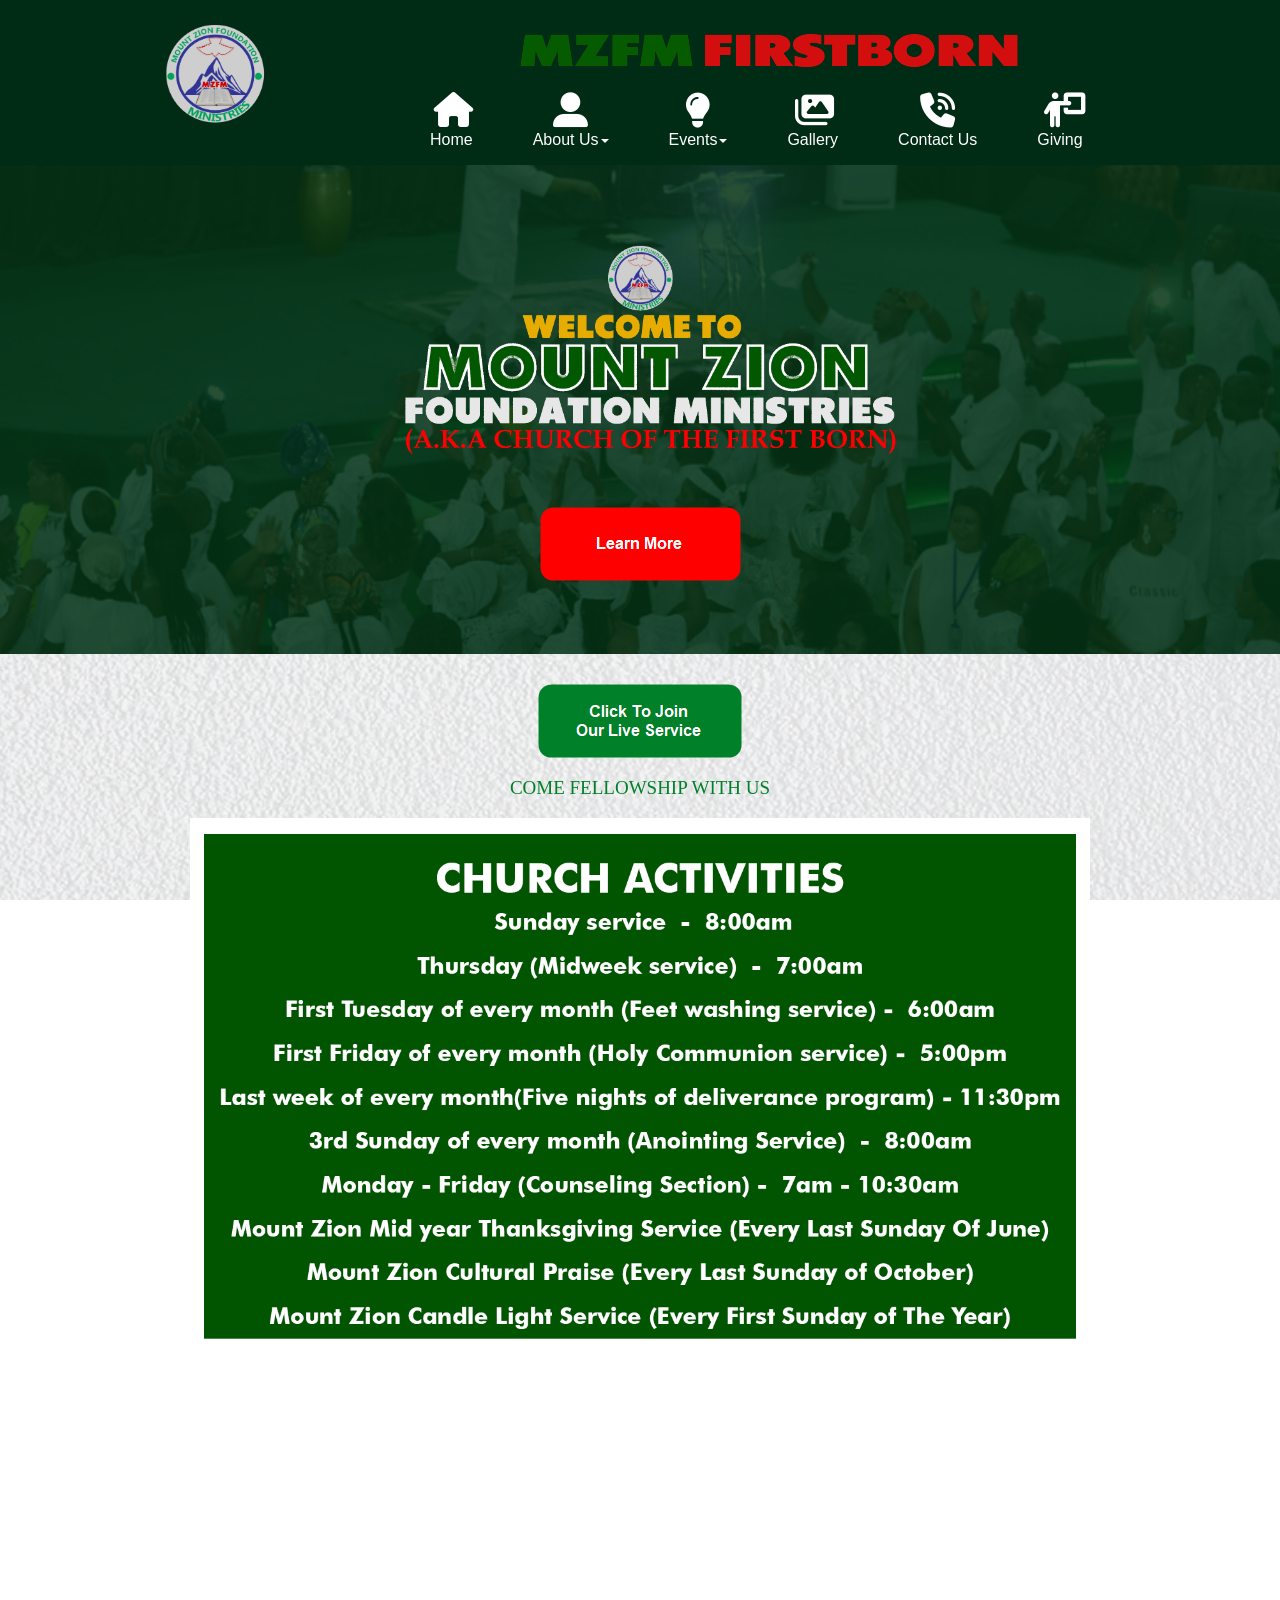
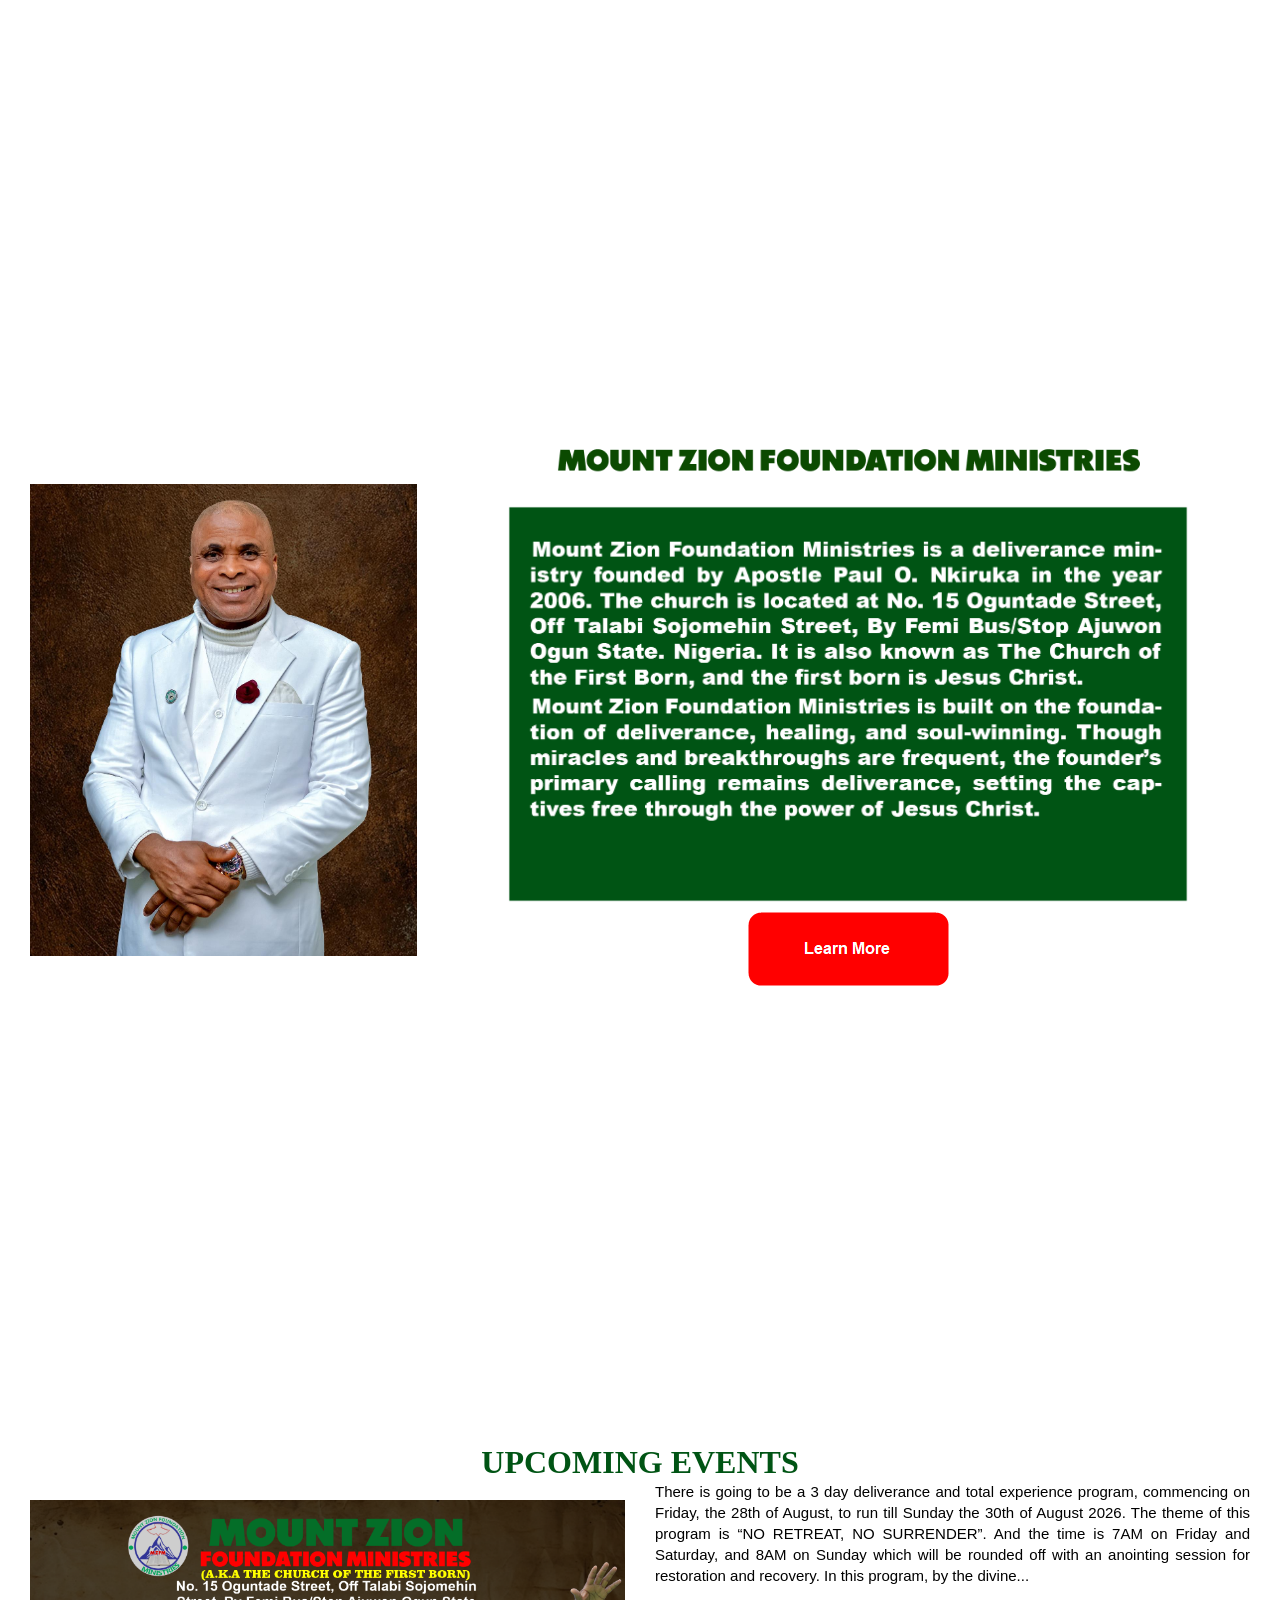
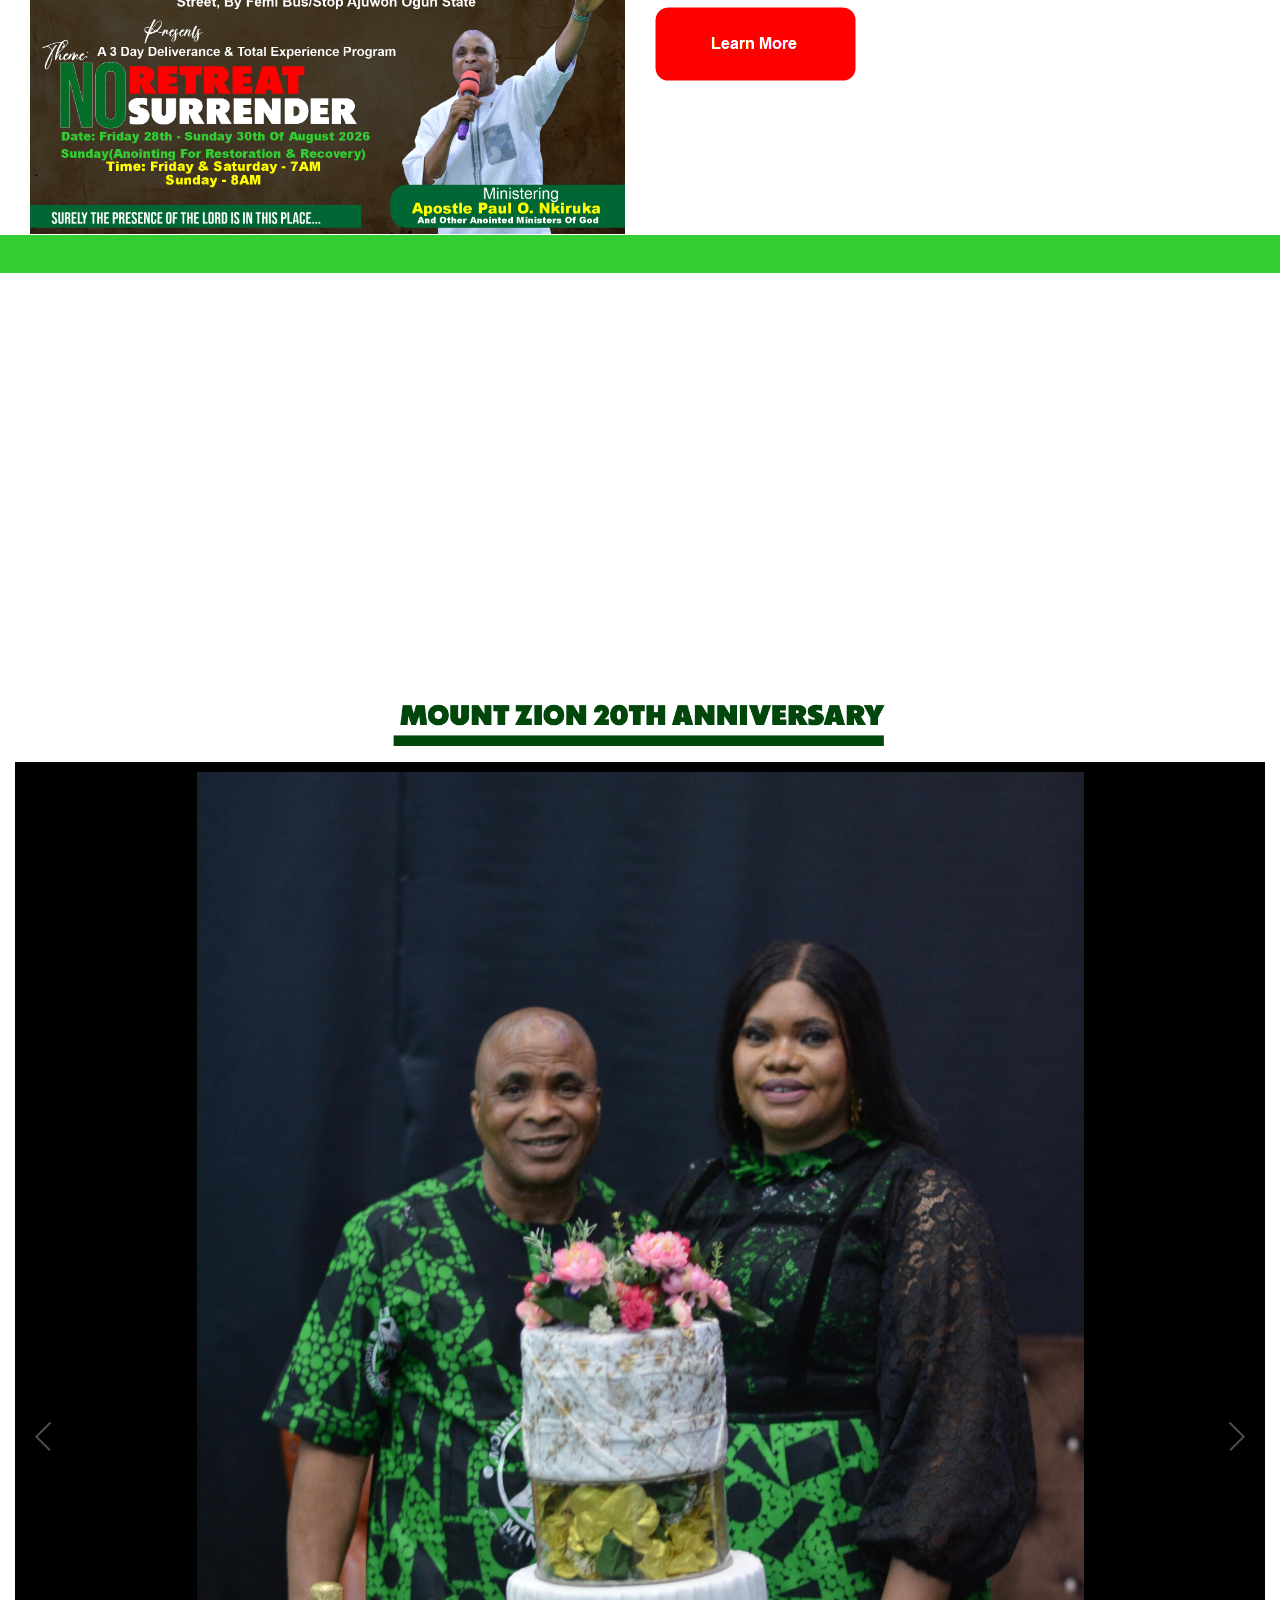
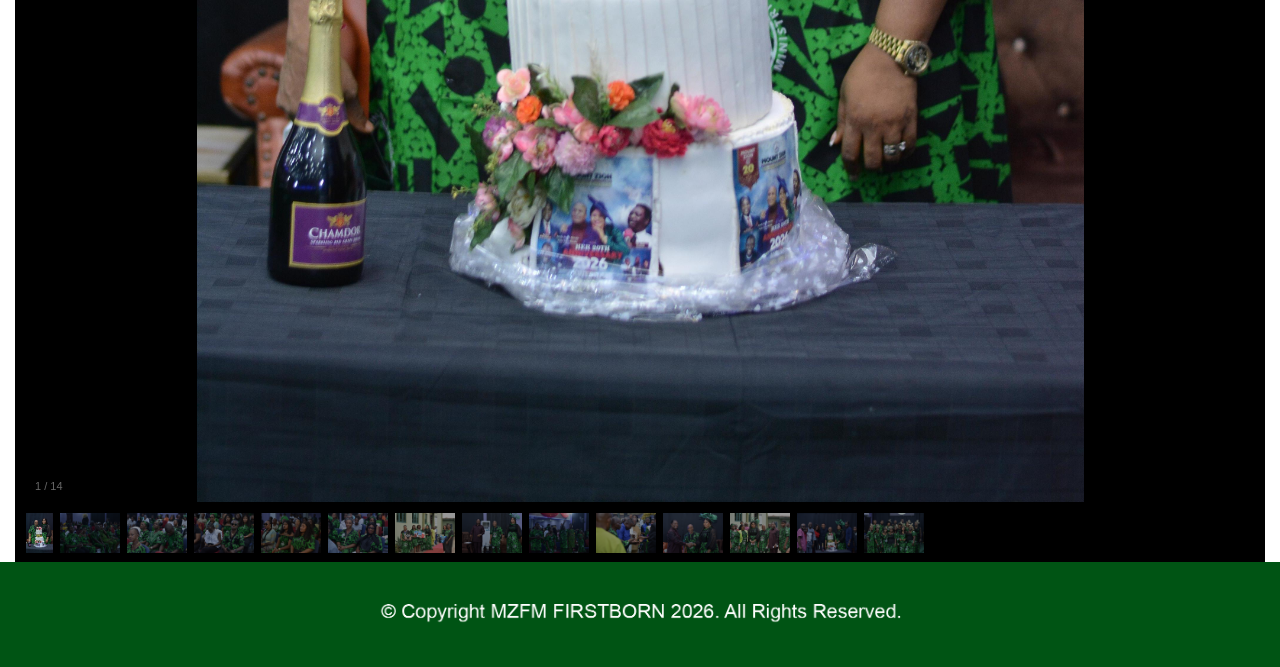
==== commit f1d92a6a: "Update index.html" ====
--- a/index.html
+++ b/index.html
@@ -199,10 +199,9 @@
 <div id="wb_Text19">
 <span style="color:#000000;font-family:Arial;font-size:16px;"><br></span>
 </div>
-<!-- WEEKLY PRAYERS! -->
+WEEKLY PRAYERS!
 <div id="Html1">
-<iframe width="315" height="576" src="https://www.youtube.com/embed/JrRjoQXyfzM" title="WEEKLY PRAYER 17TH AUGUST 2026" frameborder="0" allow="accelerometer; autoplay; clipboard-write; encrypted-media; gyroscope; picture-in-picture; web-share" referrerpolicy="strict-origin-when-cross-origin" allowfullscreen></iframe><div id="wb_Text18">
-<span style="color:#000000;font-family:Arial;font-size:16px;"><br></span>
+<iframe width="315" height="576" src="https://www.youtube.com/embed/mQcnjoQIjW0" title="YOU ARE WELCOME TO THE MONTH OF SEPTEMBER IN THE NAME OF OUR LORD JESUS" frameborder="0" allow="accelerometer; autoplay; clipboard-write; encrypted-media; gyroscope; picture-in-picture; web-share" referrerpolicy="strict-origin-when-cross-origin" allowfullscreen></iframe>
 </div>
 </div>
 </div>
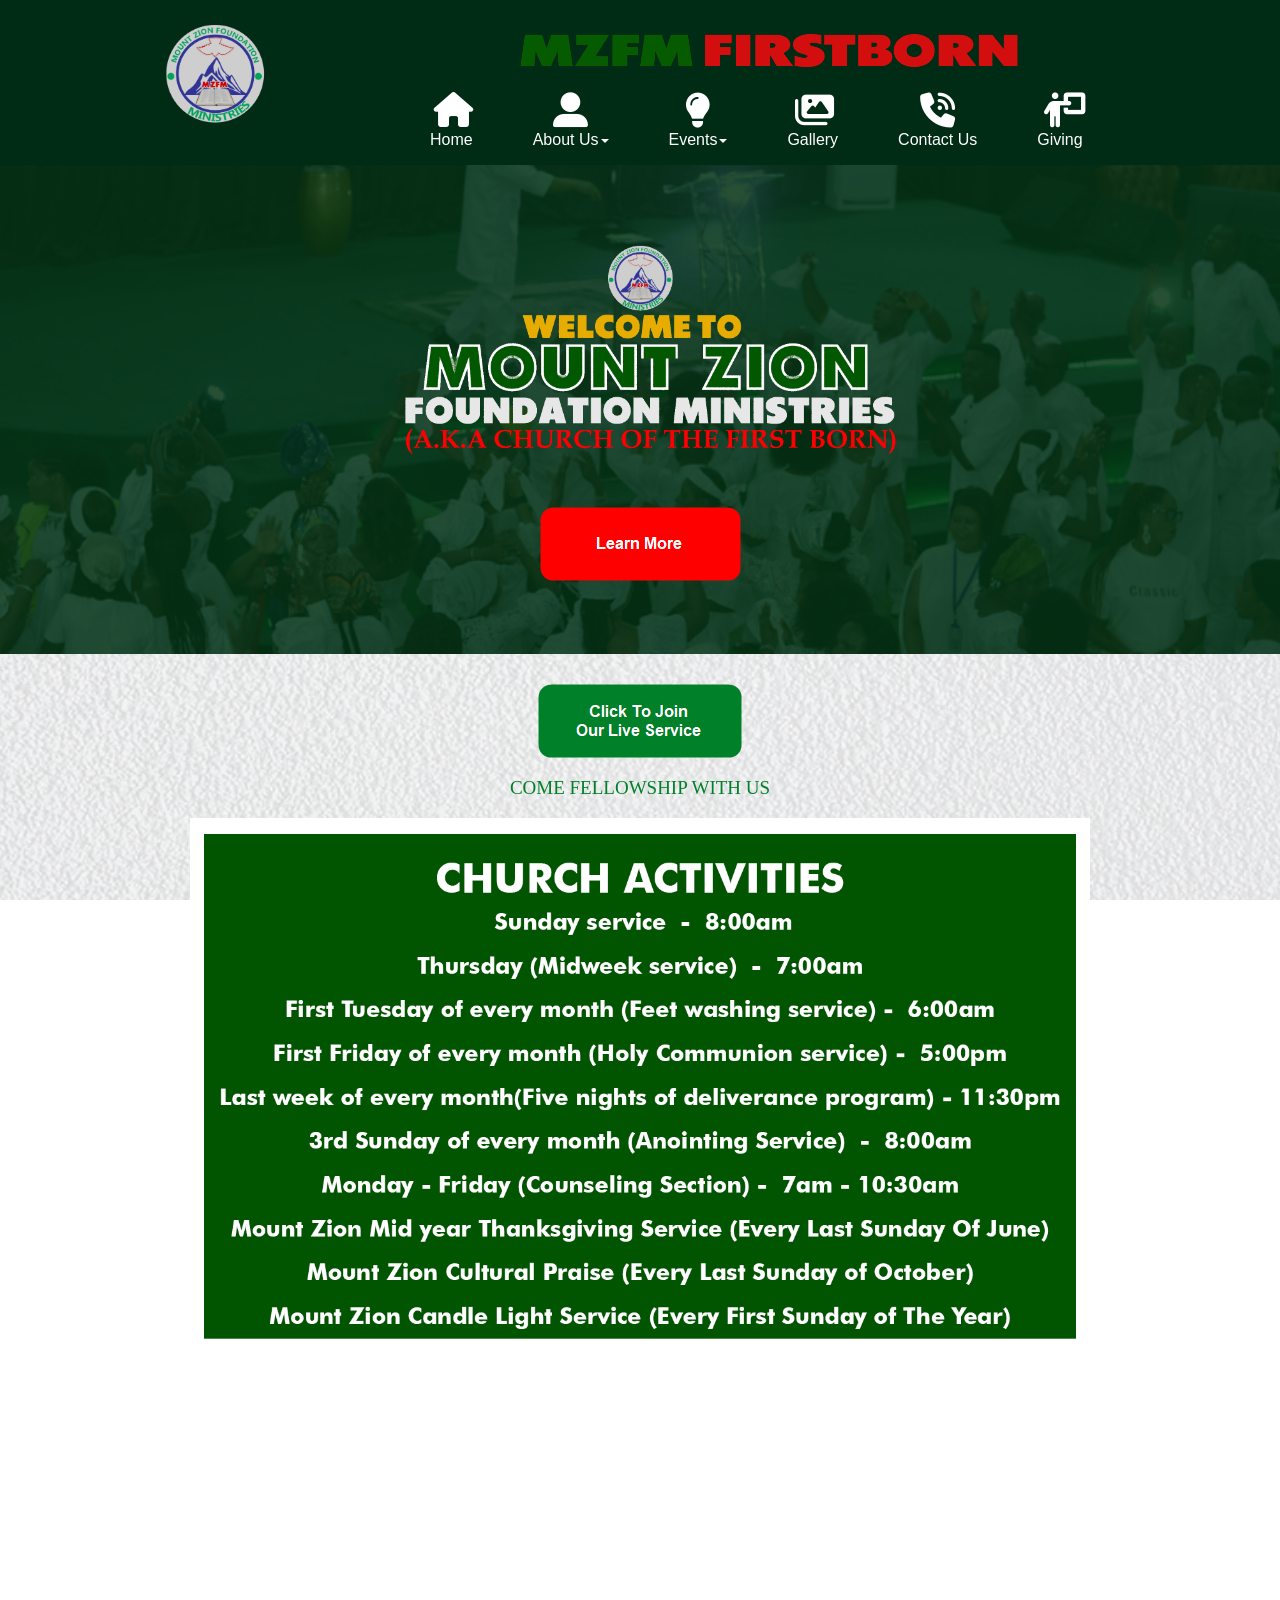
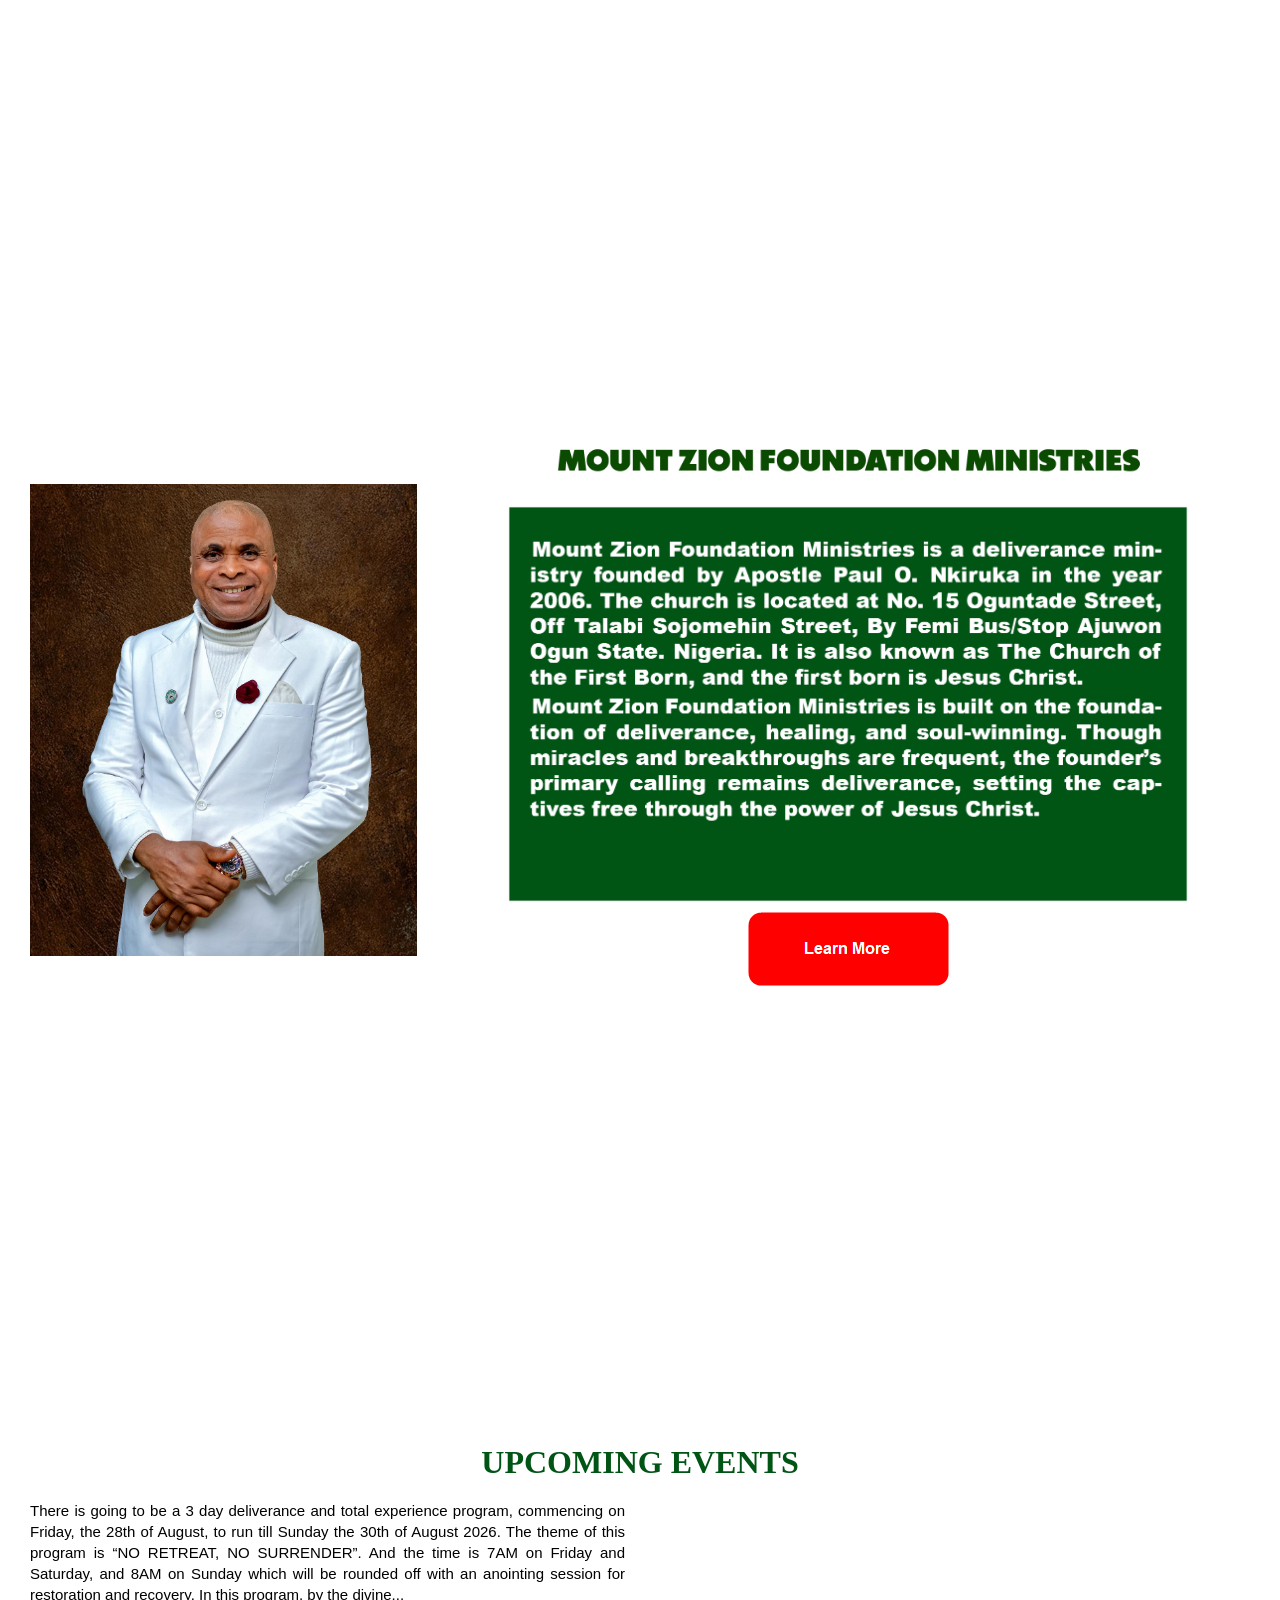
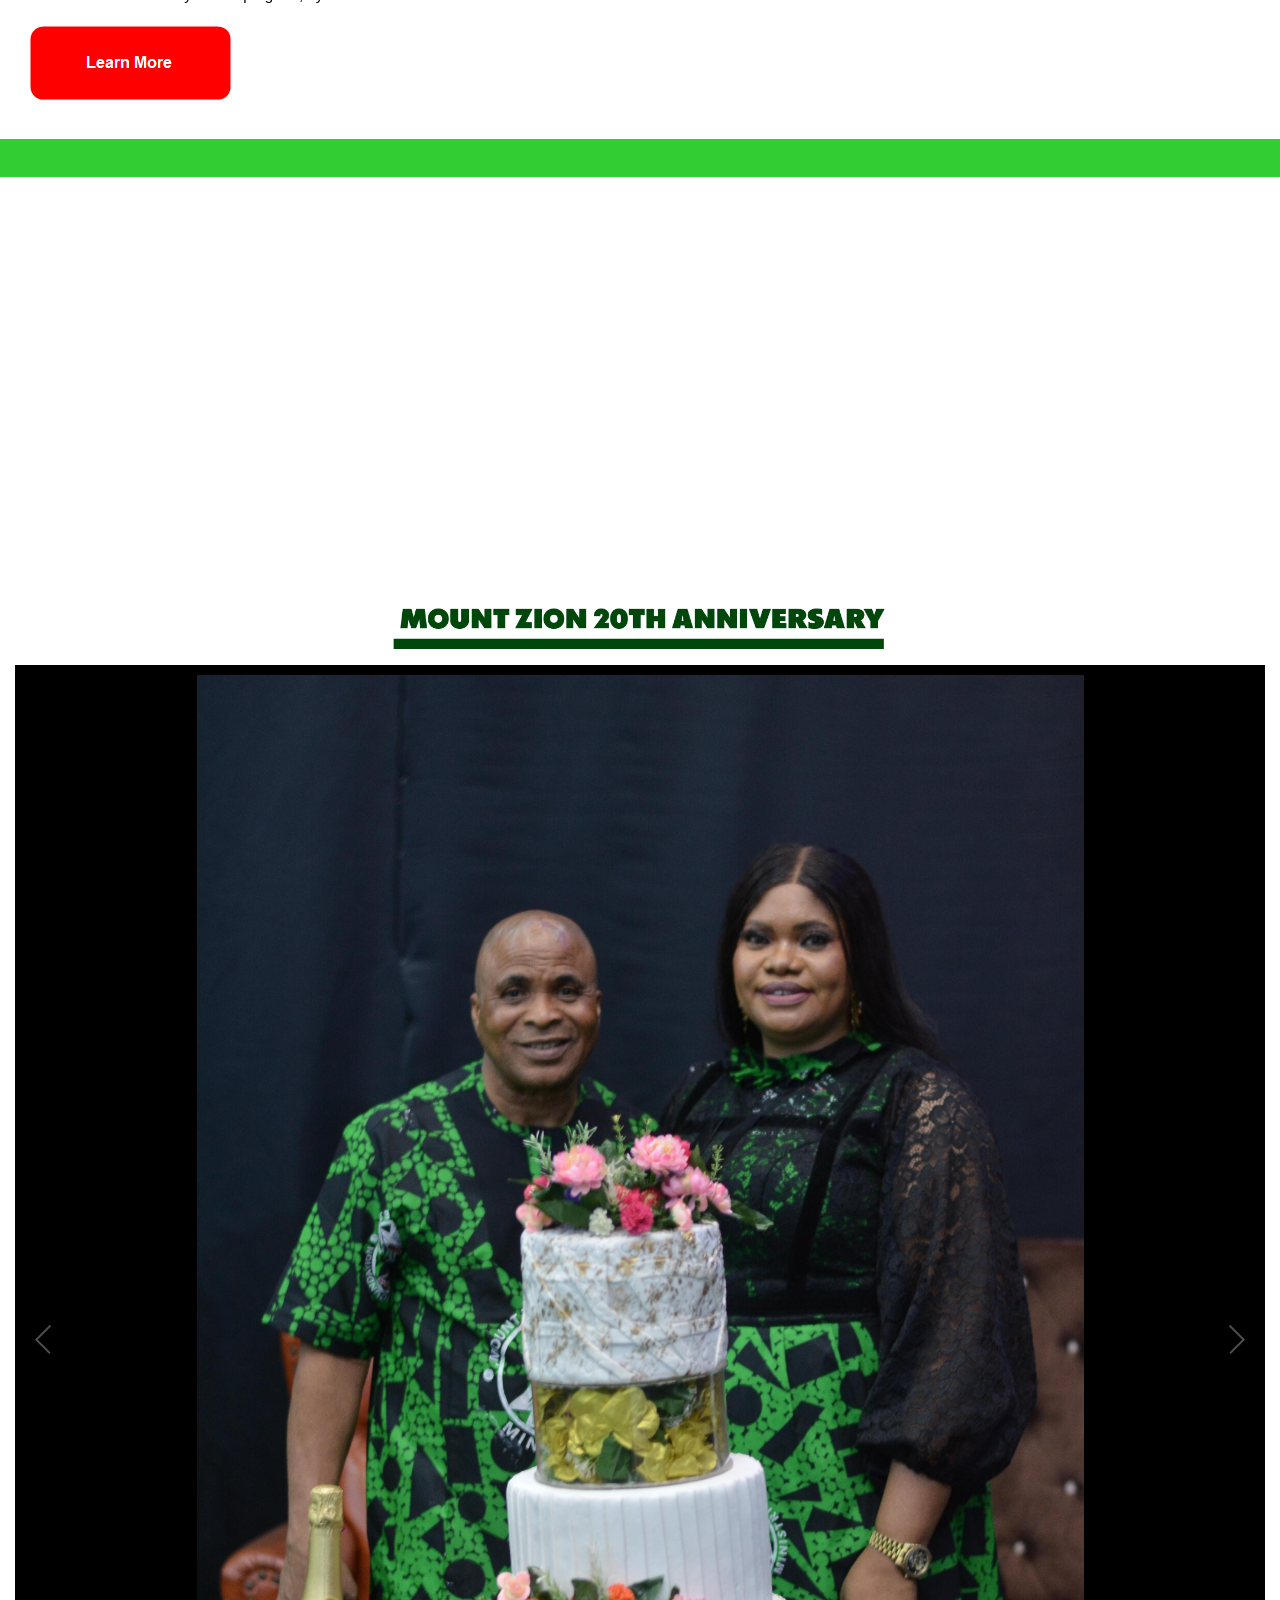
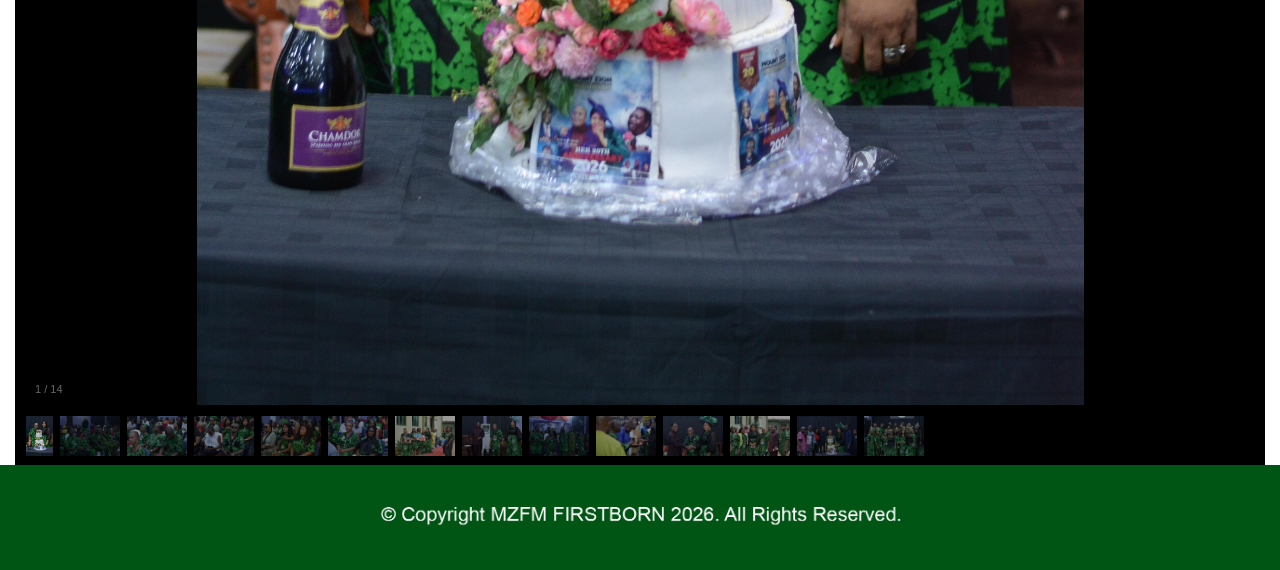
==== commit 49023d74: "Update index.html" ====
--- a/index.html
+++ b/index.html
@@ -273,7 +273,7 @@
 <div id="wb_Text10">
 <span style="color:#000000;font-family:Arial;font-size:16px;"><br></span>
 </div>
-<div id="wb_Image10">
+<!--<div id="wb_Image10">
 <img src="images/No Retreat No Surrender Program.png" id="Image10" alt="" width="467" height="263">
 </div>
 </div>
@@ -281,7 +281,7 @@
 <div id="wb_Text9">
 &nbsp;
 </div>
-<div id="wb_Text17">
+<!--><div id="wb_Text17">
 <span style="color:#000000;font-family:Arial;font-size:15px;line-height:21px;">There is going to be a 3 day deliverance and total experience program, commencing on Friday, the 28th of August, to run till Sunday the 30th of August 2026. The theme of this program is “NO RETREAT, NO SURRENDER”. And the time is 7AM on Friday and Saturday, and 8AM on Sunday which will be rounded off with an anointing session for restoration and recovery. In this program, by the divine... <br> <br></span>
 </div>
 <div id="wb_Shape4">
@@ -321,7 +321,7 @@
 <div class="col-1">
 <div id="wb_Text23">
 <span style="color:#000000;font-family:Arial;font-size:16px;"><br><br></span>
-</div>
+</div>-->
 <!--<div id="wb_Image3">
 <img src="images/Anointing Service for August.jpg" id="Image3" alt="" width="994" height="1290">
 </div>
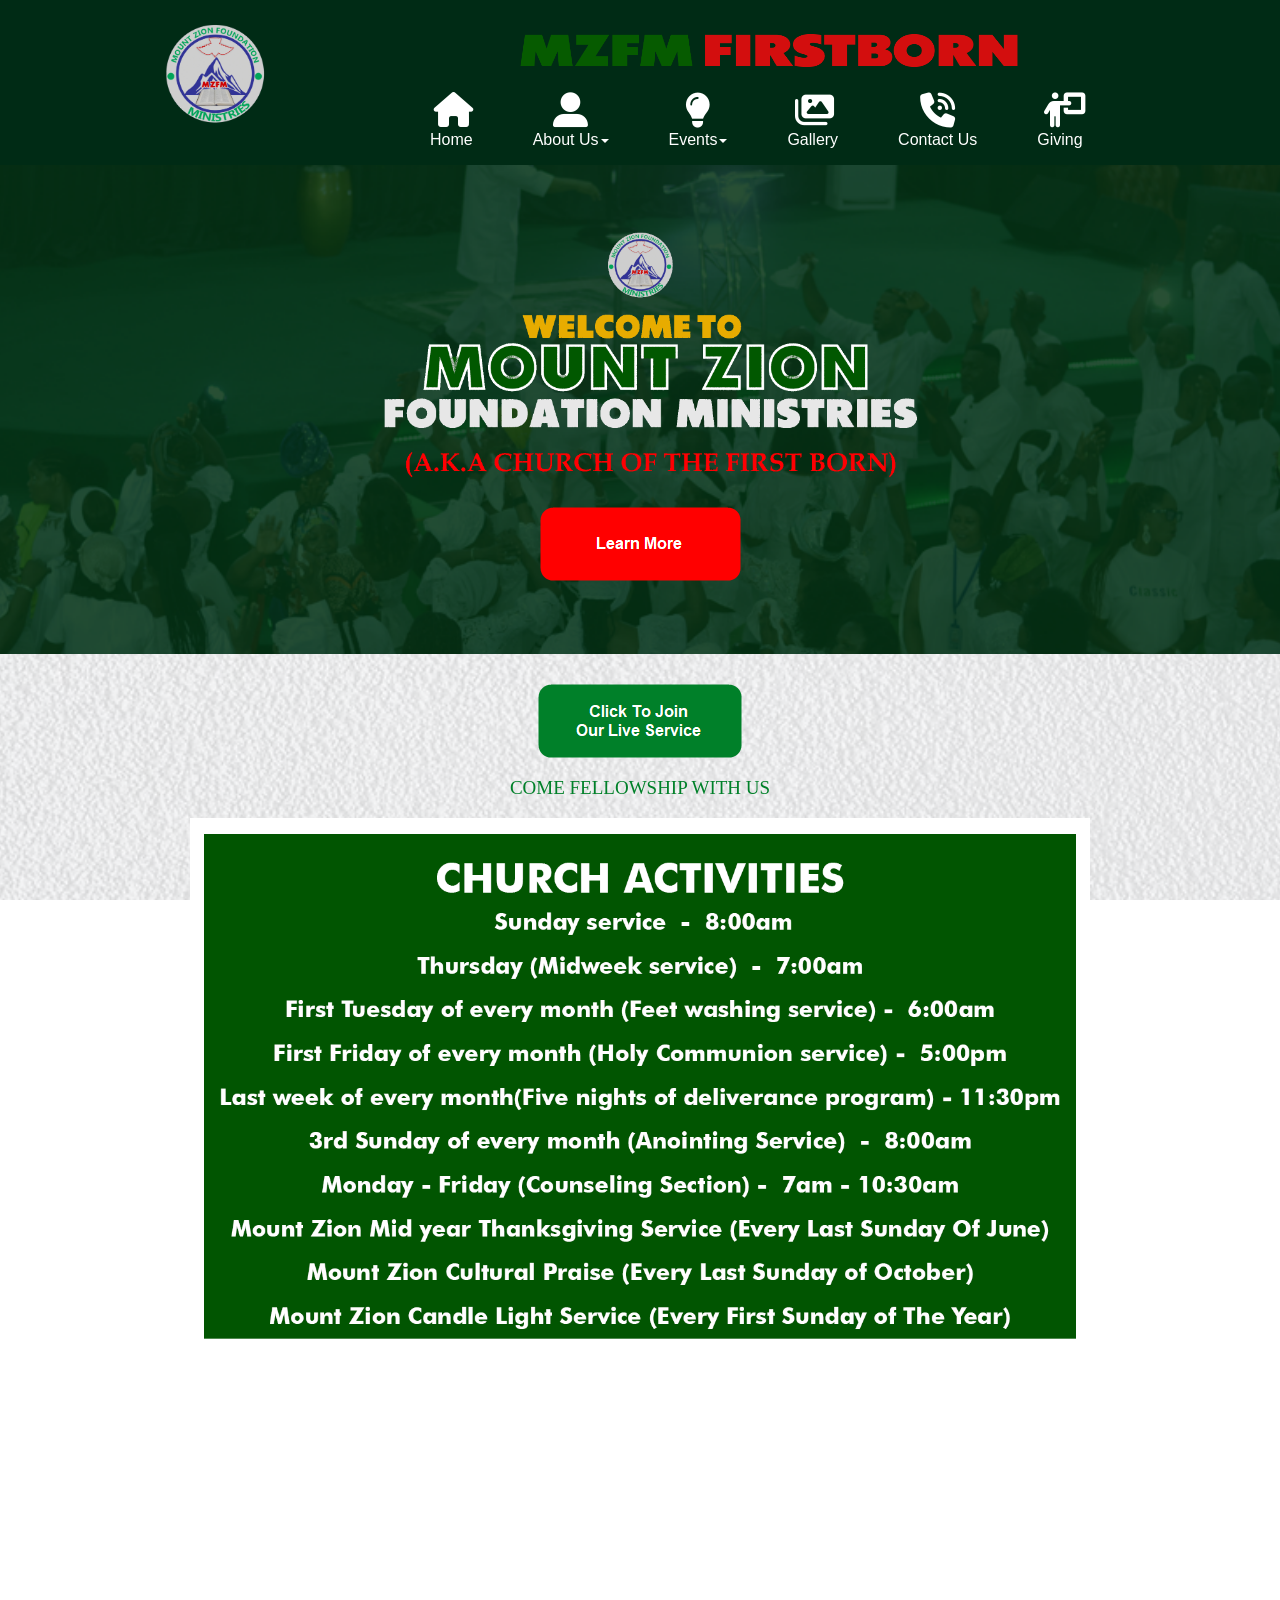
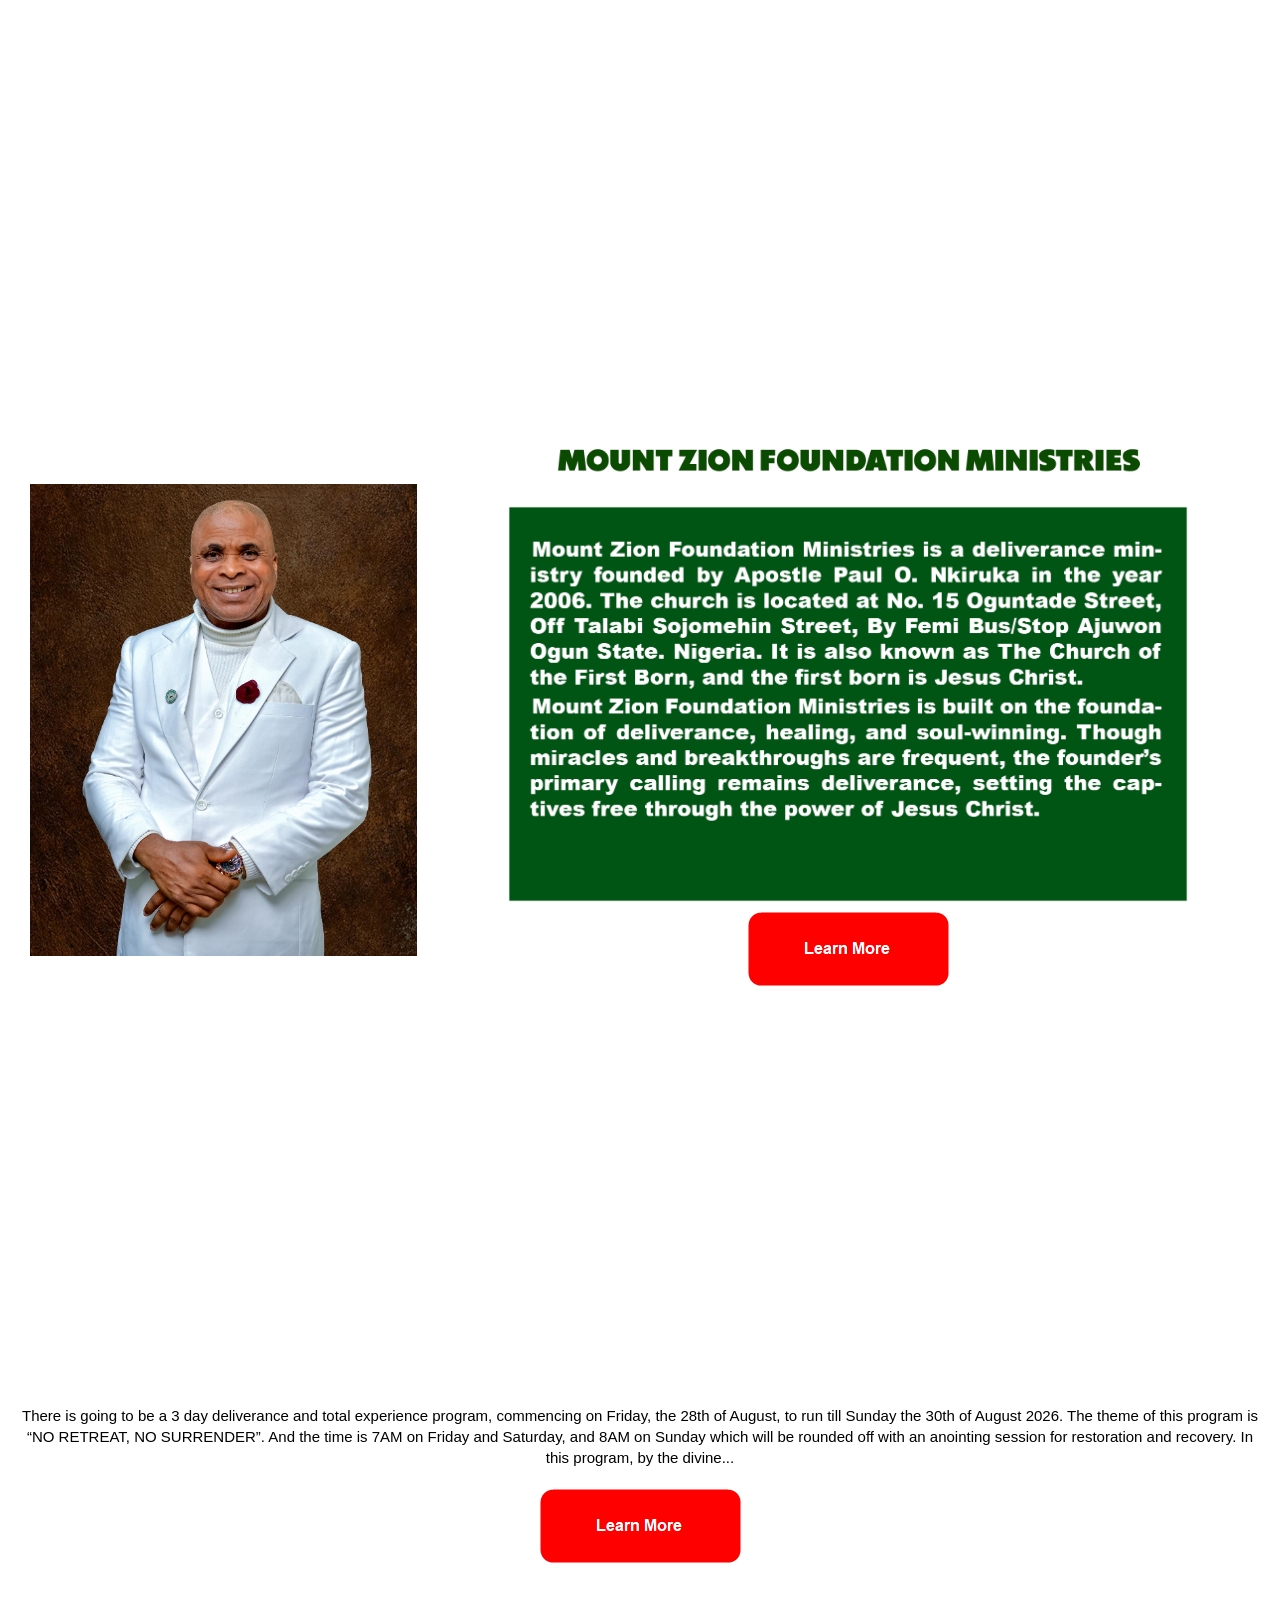
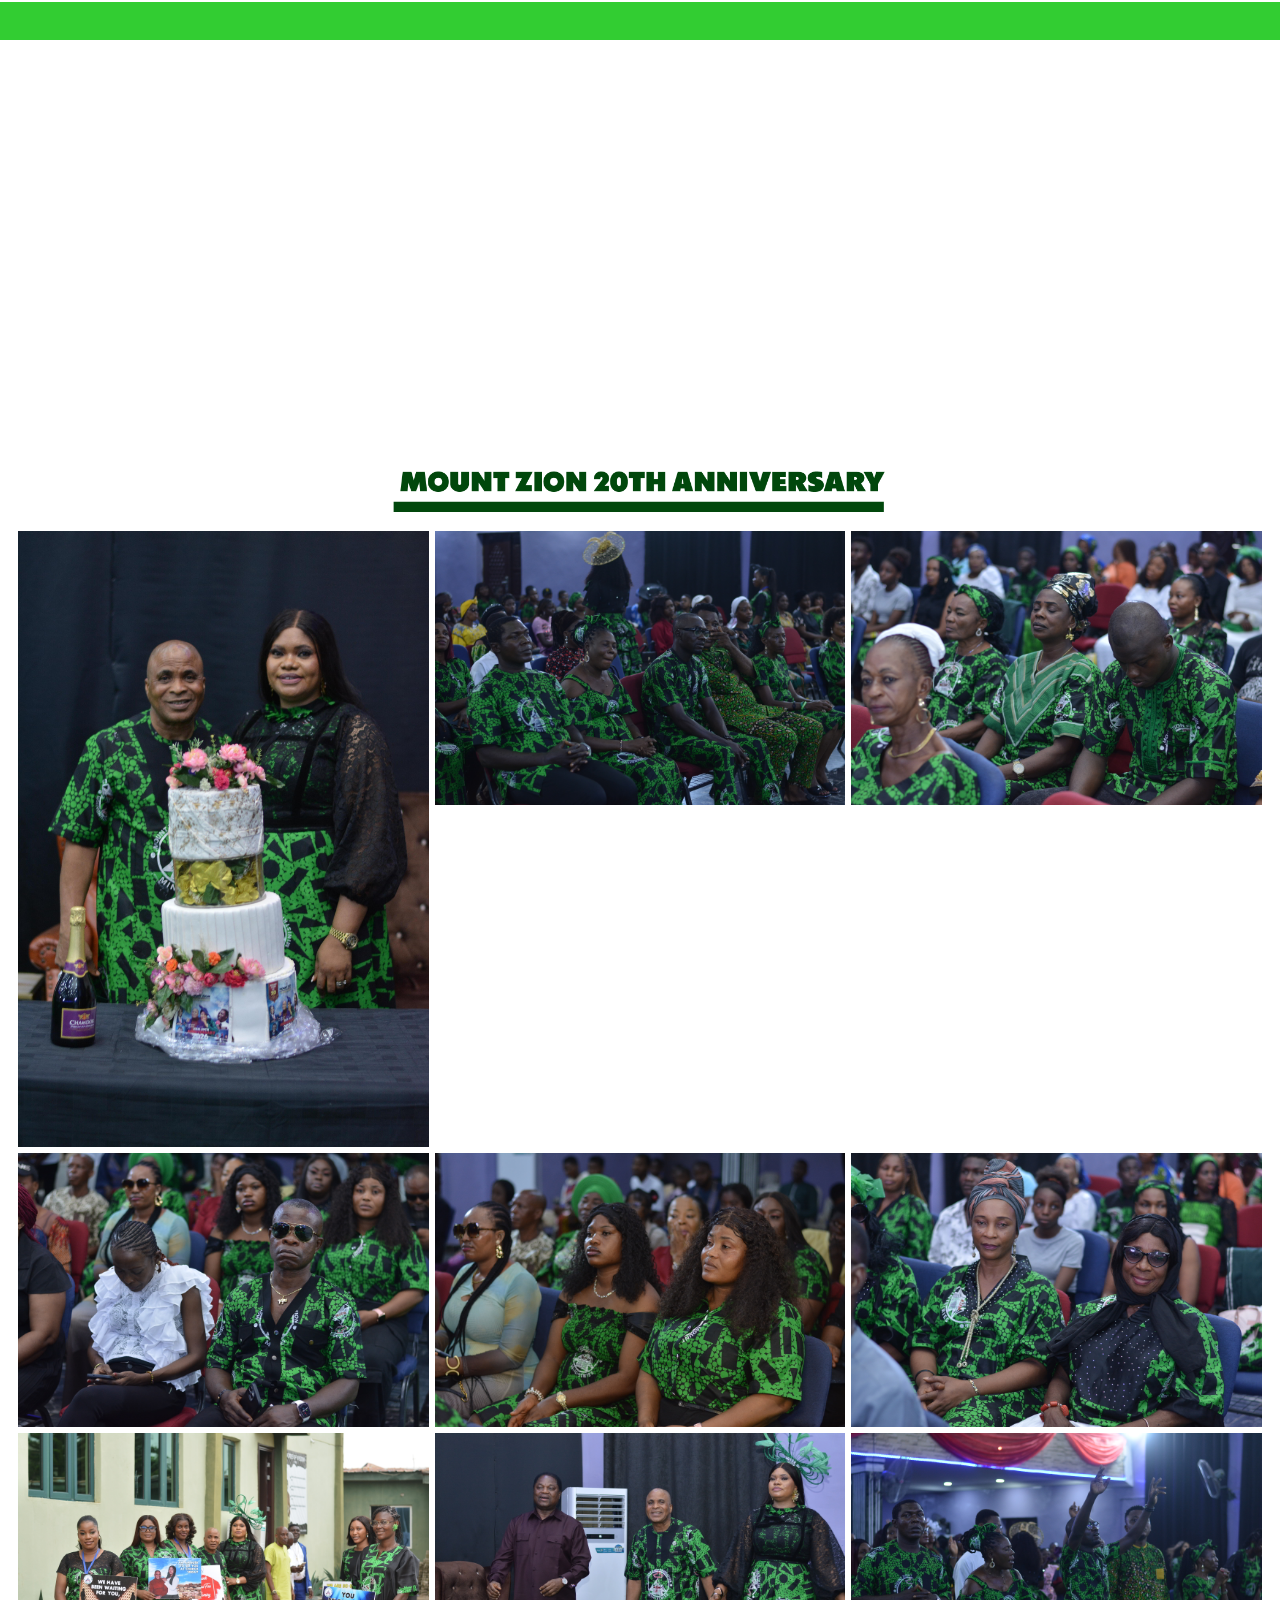
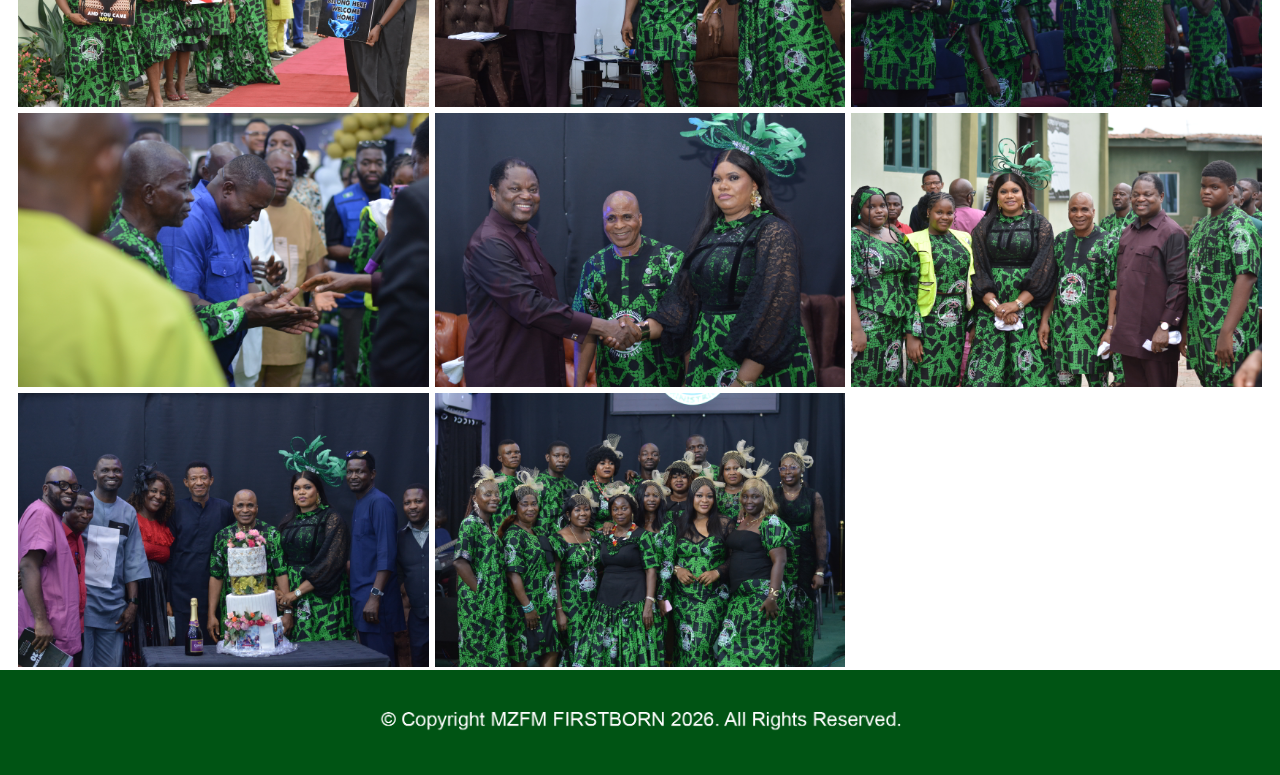
==== commit 6c413a0e: "Update index.html" ====
--- a/index.html
+++ b/index.html
@@ -260,6 +260,7 @@
 <div class="row">
 <div class="col-1">
 <div id="wb_Text11">
+<!--
 <span style="color:#005414;font-family:Arial;font-size:32px;"><strong><br></strong></span><span style="color:#005414;font-family:'Arial Black';font-size:32px;"><strong>UPCOMING EVENTS</strong></span><span style="color:#005414;font-family:Arial;font-size:32px;"><strong><br></strong></span>
 </div>
 <div id="wb_Bookmark1">
@@ -273,7 +274,7 @@
 <div id="wb_Text10">
 <span style="color:#000000;font-family:Arial;font-size:16px;"><br></span>
 </div>
-<!--<div id="wb_Image10">
+<div id="wb_Image10">
 <img src="images/No Retreat No Surrender Program.png" id="Image10" alt="" width="467" height="263">
 </div>
 </div>
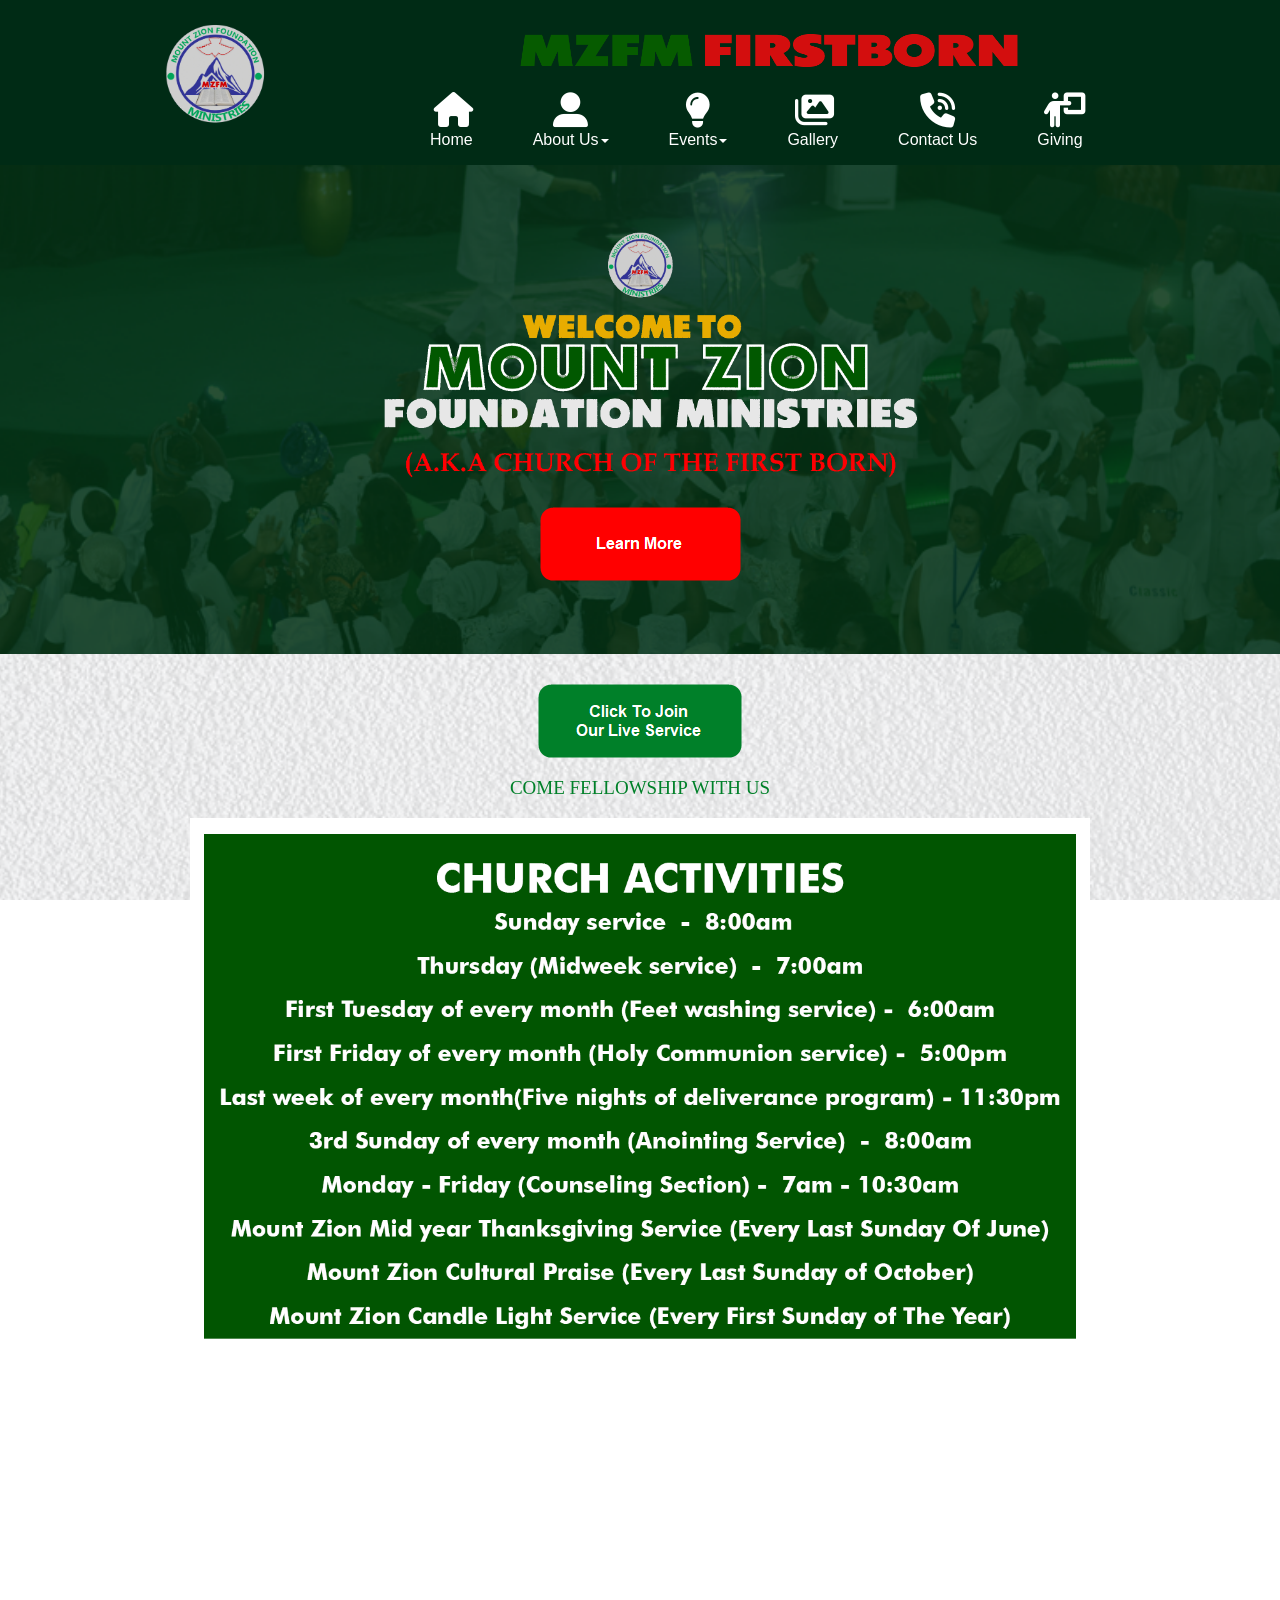
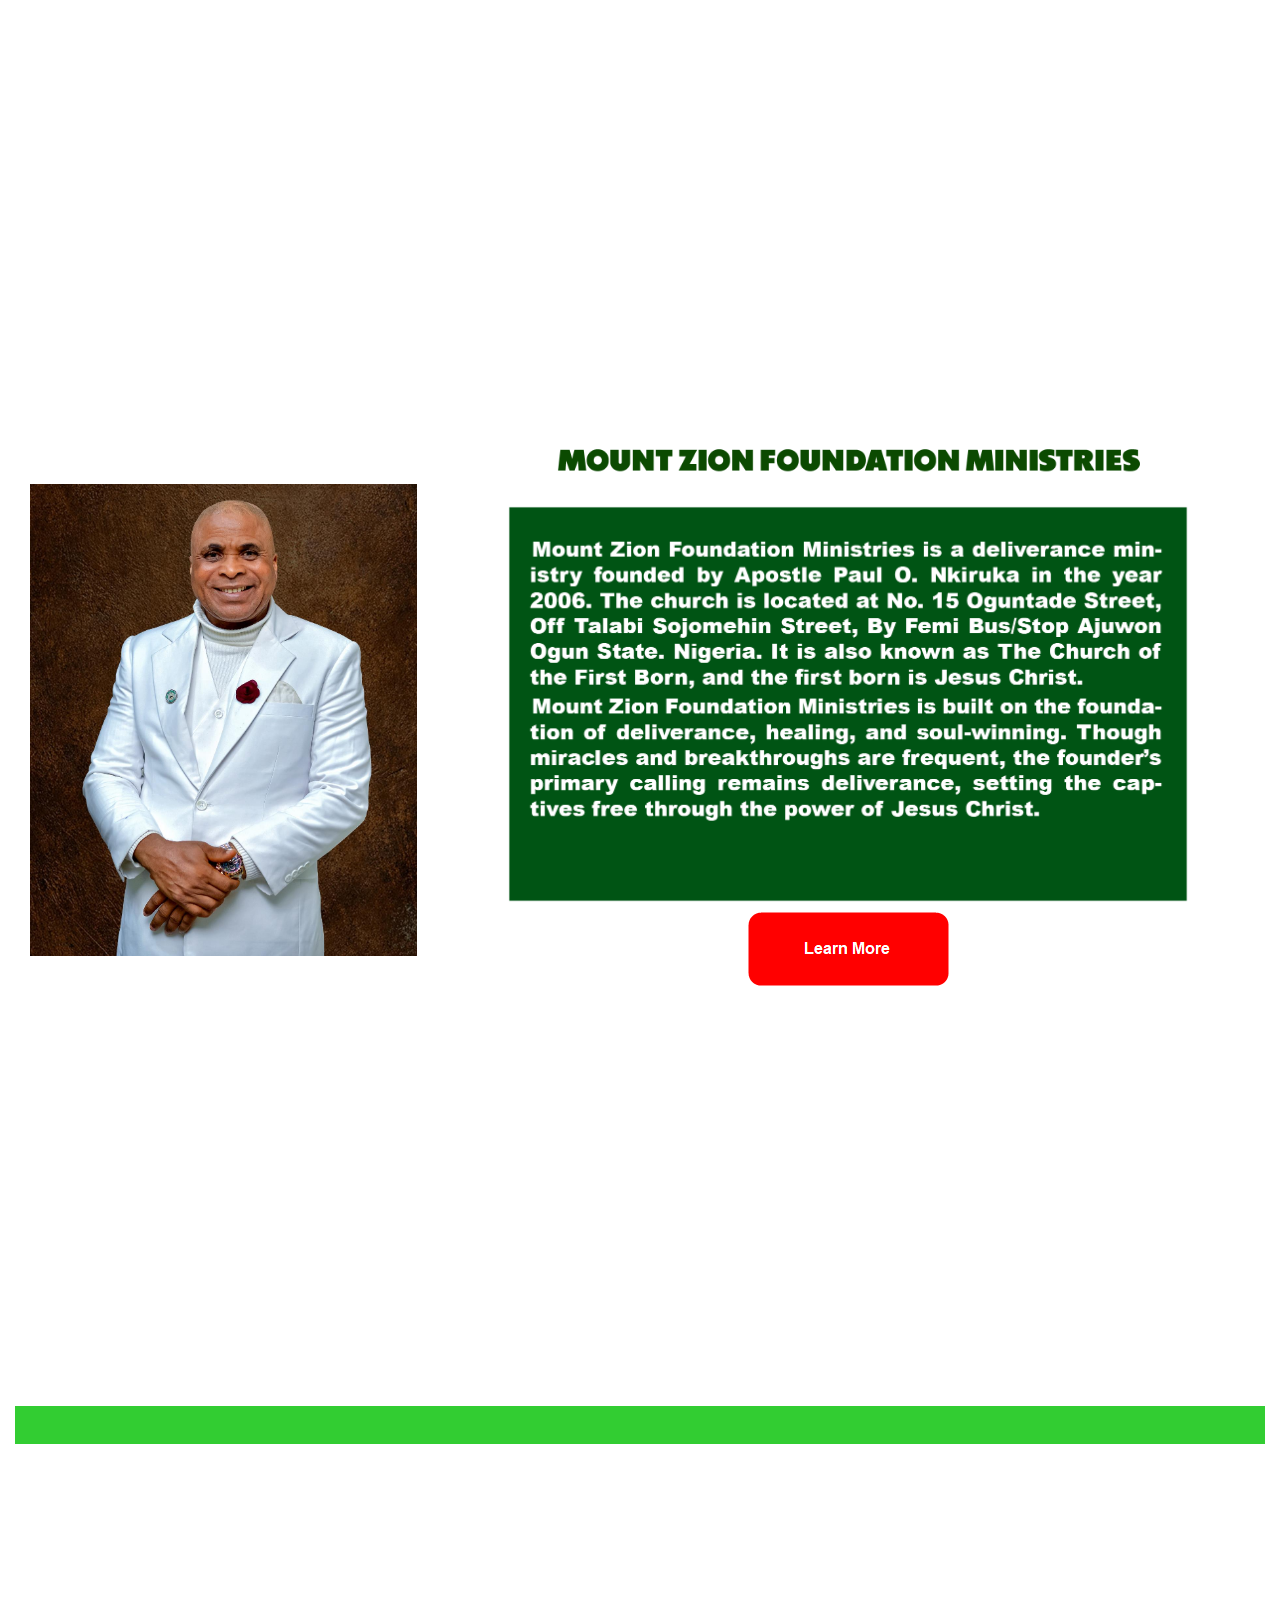
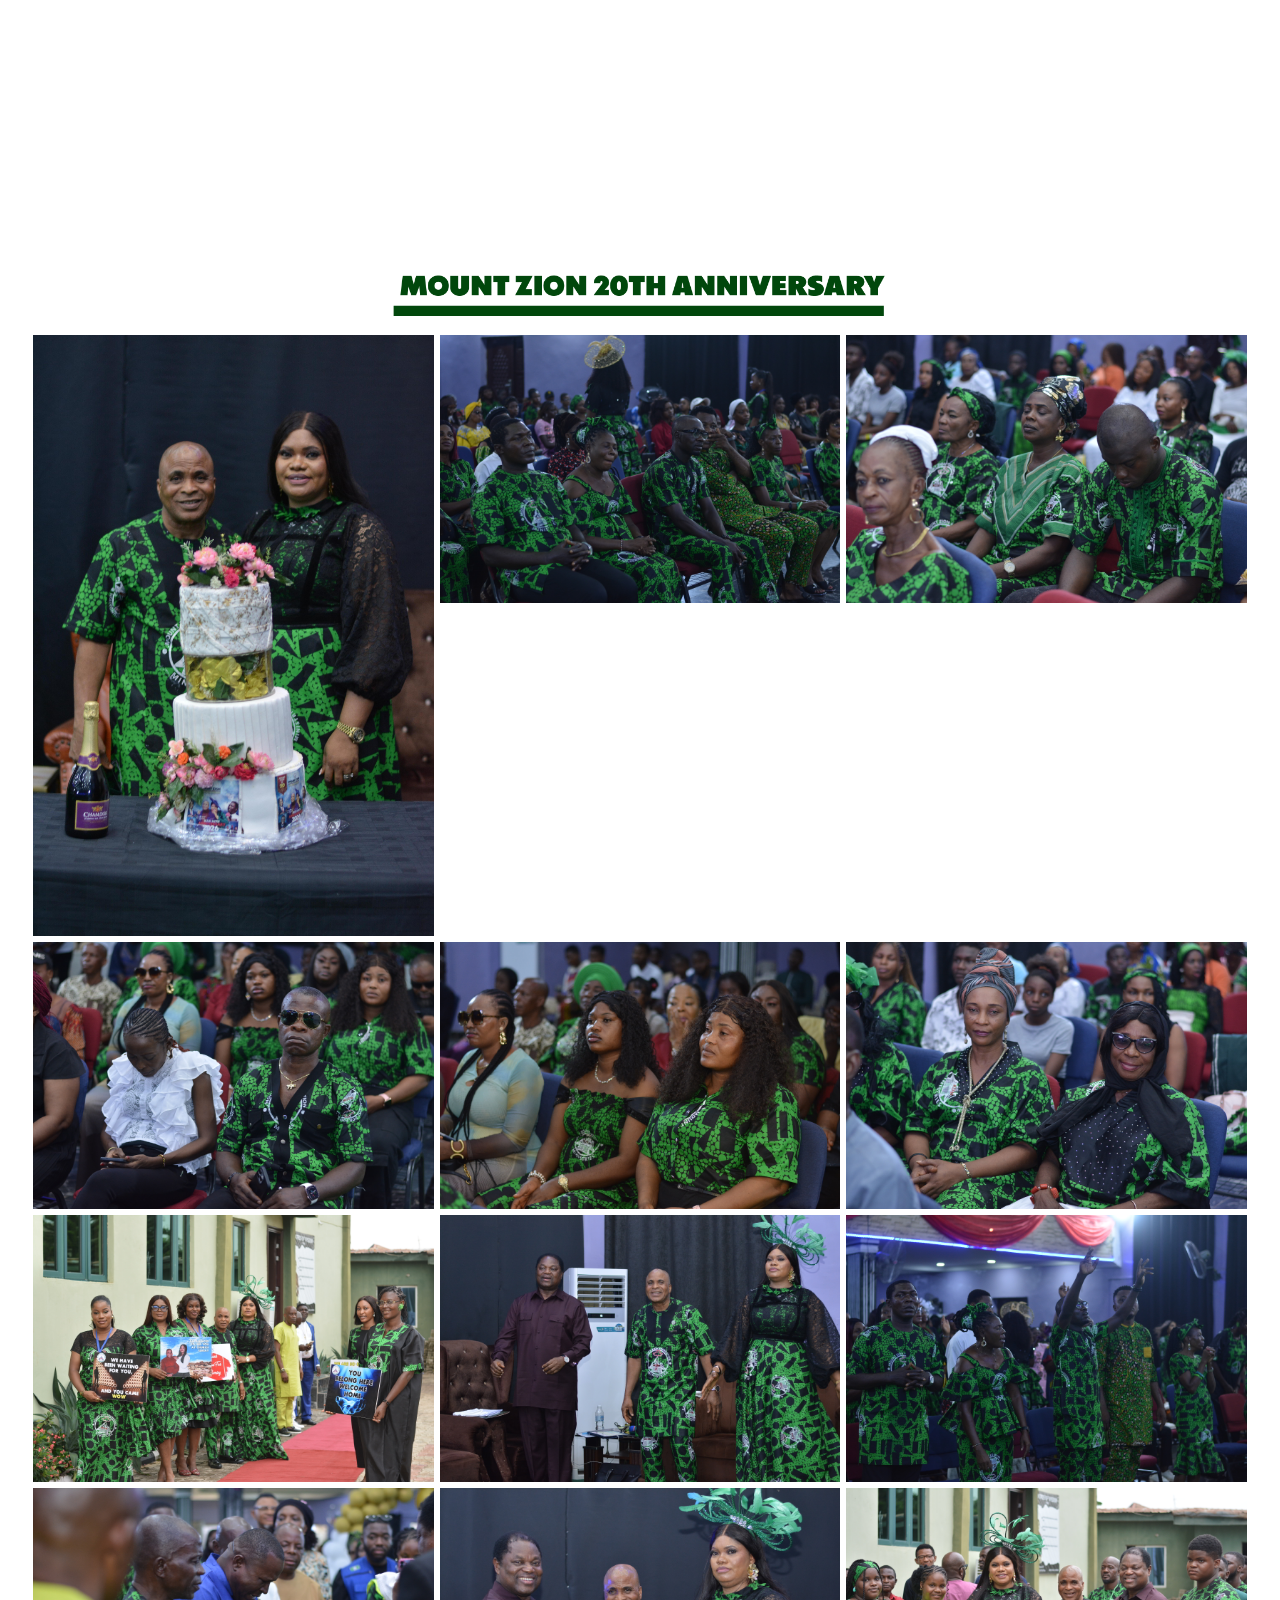
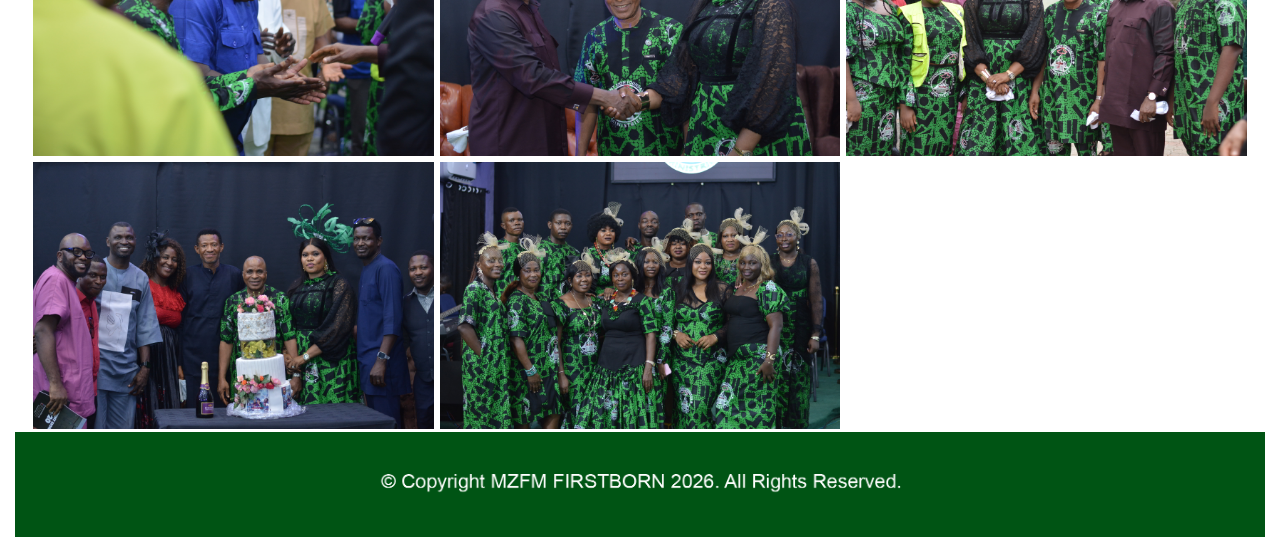
==== commit f7c0f7fa: "Update index.html" ====
--- a/index.html
+++ b/index.html
@@ -260,8 +260,7 @@
 <div class="row">
 <div class="col-1">
 <div id="wb_Text11">
-<!--
-<span style="color:#005414;font-family:Arial;font-size:32px;"><strong><br></strong></span><span style="color:#005414;font-family:'Arial Black';font-size:32px;"><strong>UPCOMING EVENTS</strong></span><span style="color:#005414;font-family:Arial;font-size:32px;"><strong><br></strong></span>
+<!--span style="color:#005414;font-family:Arial;font-size:32px;"><strong><br></strong></span><span style="color:#005414;font-family:'Arial Black';font-size:32px;"><strong>UPCOMING EVENTS</strong></span><span style="color:#005414;font-family:Arial;font-size:32px;"><strong><br></strong></span>
 </div>
 <div id="wb_Bookmark1">
 <div id="Bookmark1"></div>
@@ -274,7 +273,8 @@
 <div id="wb_Text10">
 <span style="color:#000000;font-family:Arial;font-size:16px;"><br></span>
 </div>
-<div id="wb_Image10">
+
+<!--<div id="wb_Image10">
 <img src="images/No Retreat No Surrender Program.png" id="Image10" alt="" width="467" height="263">
 </div>
 </div>
@@ -282,9 +282,11 @@
 <div id="wb_Text9">
 &nbsp;
 </div>
-<!--><div id="wb_Text17">
+<div id="wb_Text17">
 <span style="color:#000000;font-family:Arial;font-size:15px;line-height:21px;">There is going to be a 3 day deliverance and total experience program, commencing on Friday, the 28th of August, to run till Sunday the 30th of August 2026. The theme of this program is “NO RETREAT, NO SURRENDER”. And the time is 7AM on Friday and Saturday, and 8AM on Sunday which will be rounded off with an anointing session for restoration and recovery. In this program, by the divine... <br> <br></span>
 </div>
+-->
+<!--
 <div id="wb_Shape4">
 <a href="./Events.html" target="_blank"><img src="images/img0004.png" id="Shape4" alt="" width="201" height="74"></a>
 </div>
@@ -302,6 +304,7 @@
 </div>
 </div>
 </div>
+-->
 <div id="wb_LayoutGrid16">
 <div id="LayoutGrid16">
 <div class="row">
